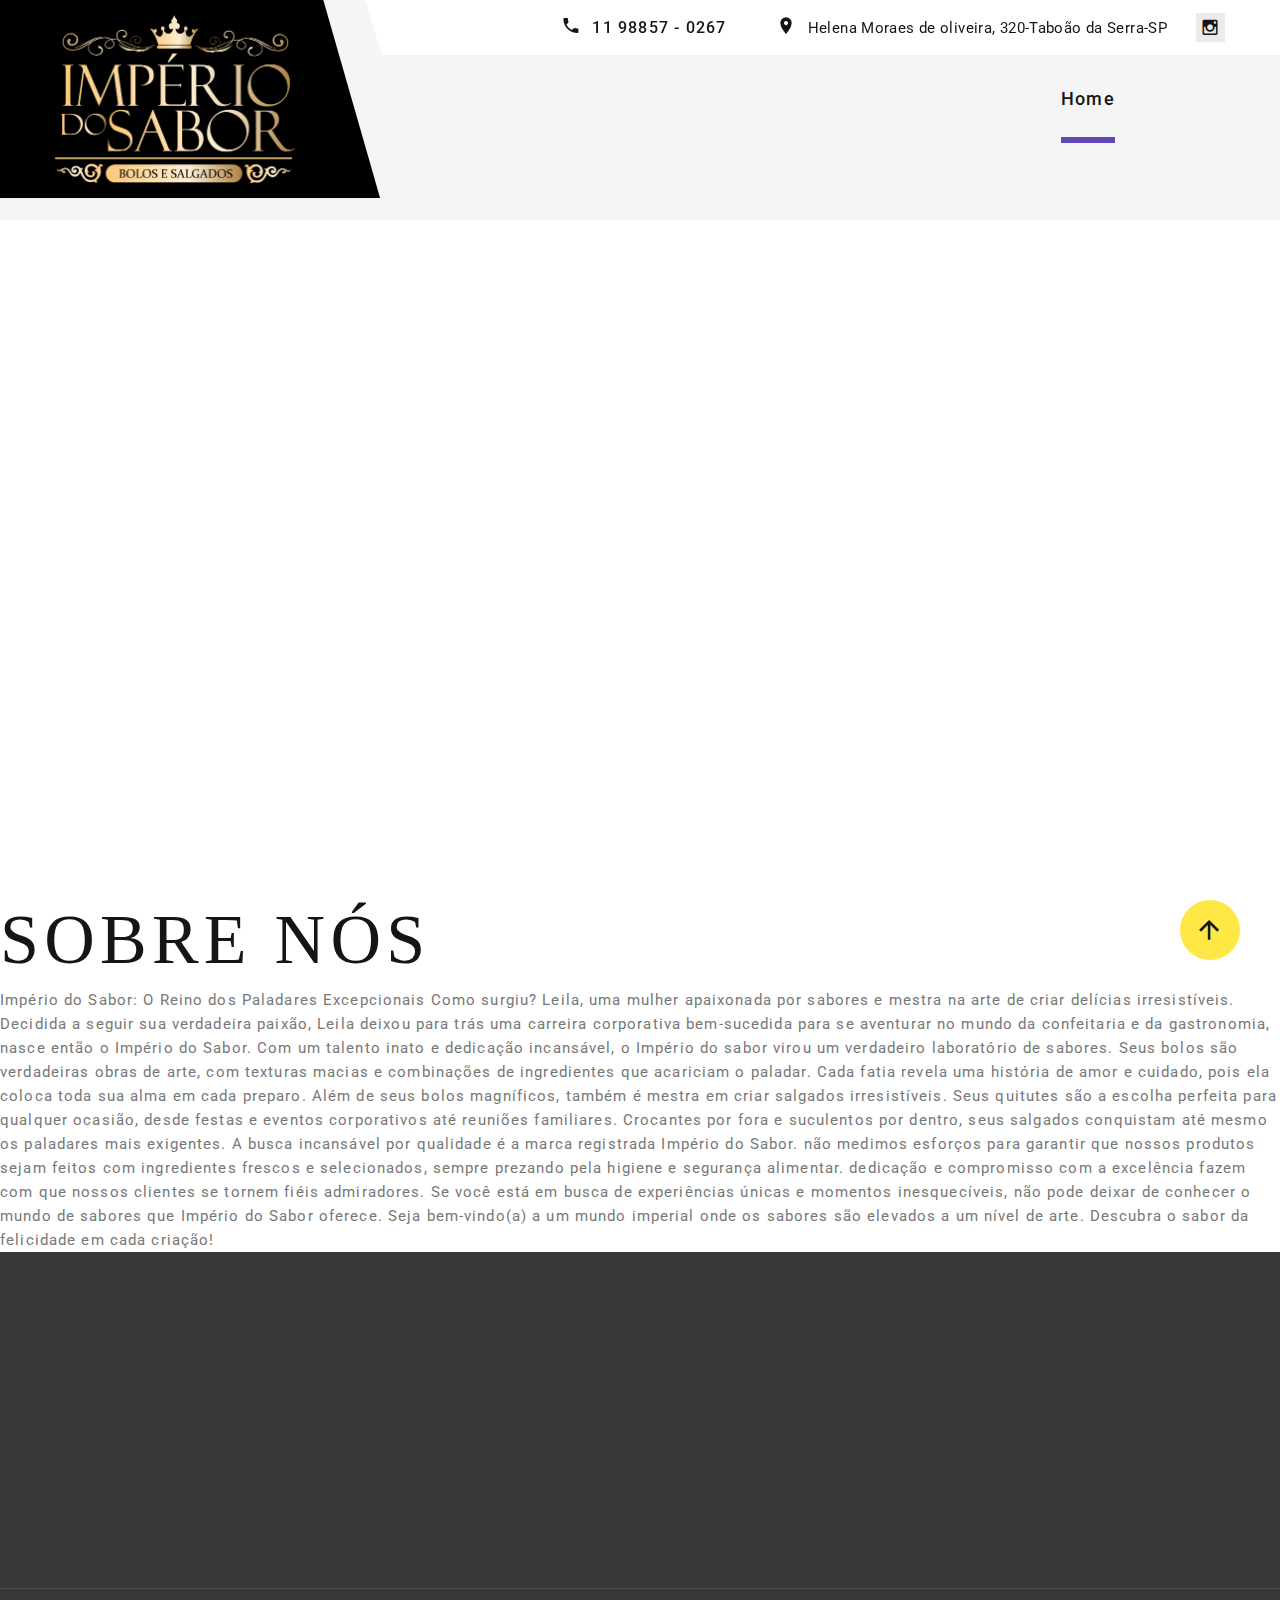
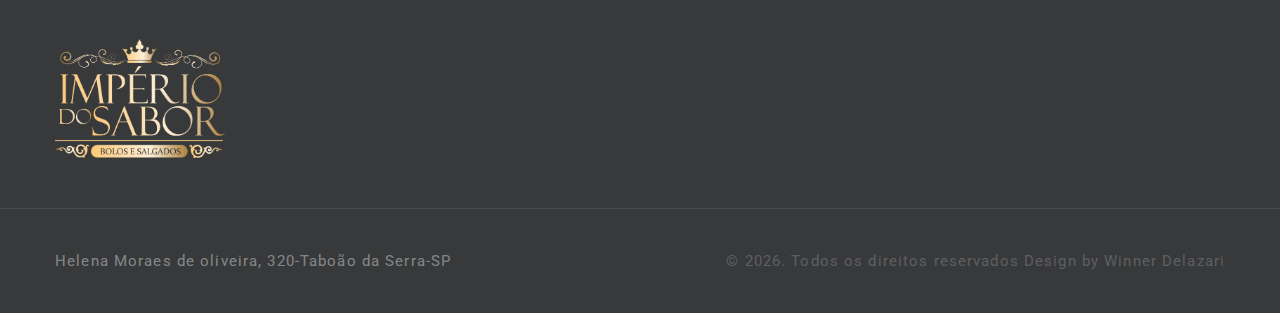
==== about-us.html @ f0fd694c "Add files via upload" ====
<!DOCTYPE html>
<html class="wide wow-animation" lang="PT-BR">

<head>
    <title>Sobre Império do Sabor</title>
    <meta name="format-detection" content="telephone=no">
    <meta name="viewport"
        content="width=device-width, height=device-height, initial-scale=1.0, maximum-scale=1.0, user-scalable=0">
    <meta http-equiv="X-UA-Compatible" content="IE=edge">
    <meta charset="utf-8">
    <link rel="icon" href="images/imp.ico" type="image/x-icon">
    <!-- Stylesheets-->
    <link rel="stylesheet" type="text/css"
        href="//fonts.googleapis.com/css?family=Roboto:100,300,300i,400,500,600,700,900%7CRaleway:500">
    <link rel="stylesheet" href="css/bootstrap.css">
    <link rel="stylesheet" href="css/fonts.css">
    <link rel="stylesheet" href="css/style.css">
</head>

<body>
    <div class="preloader">
        <div class="wrapper-triangle">
            <div class="pen">
                <div class="line-triangle">
                    <div class="triangle"></div>
                    <div class="triangle"></div>
                    <div class="triangle"></div>
                    <div class="triangle"></div>
                    <div class="triangle"></div>
                    <div class="triangle"></div>
                    <div class="triangle"></div>
                </div>
                <div class="line-triangle">
                    <div class="triangle"></div>
                    <div class="triangle"></div>
                    <div class="triangle"></div>
                    <div class="triangle"></div>
                    <div class="triangle"></div>
                    <div class="triangle"></div>
                    <div class="triangle"></div>
                </div>
                <div class="line-triangle">
                    <div class="triangle"></div>
                    <div class="triangle"></div>
                    <div class="triangle"></div>
                    <div class="triangle"></div>
                    <div class="triangle"></div>
                    <div class="triangle"></div>
                    <div class="triangle"></div>
                </div>
            </div>
        </div>
    </div>
    <div class="page">
        <!-- Page Header-->
        <header class="section page-header">
            <!-- RD Navbar-->
            <div class="rd-navbar-wrap">
                <nav class="rd-navbar rd-navbar-modern" data-layout="rd-navbar-fixed" data-sm-layout="rd-navbar-fixed"
                    data-md-layout="rd-navbar-fixed" data-md-device-layout="rd-navbar-fixed"
                    data-lg-layout="rd-navbar-static" data-lg-device-layout="rd-navbar-fixed"
                    data-xl-layout="rd-navbar-static" data-xl-device-layout="rd-navbar-static"
                    data-xxl-layout="rd-navbar-static" data-xxl-device-layout="rd-navbar-static"
                    data-lg-stick-up-offset="56px" data-xl-stick-up-offset="56px" data-xxl-stick-up-offset="56px"
                    data-lg-stick-up="true" data-xl-stick-up="true" data-xxl-stick-up="true">
                    <div class="rd-navbar-inner-outer">
                        <div class="rd-navbar-inner">
                            <!-- RD Navbar Panel-->
                            <div class="rd-navbar-panel">
                                <!-- RD Navbar Toggle-->
                                <button class="rd-navbar-toggle"
                                    data-rd-navbar-toggle=".rd-navbar-nav-wrap"><span></span></button>
                                <!-- RD Navbar Brand-->
                                <div class="rd-navbar-brand"><a class="brand" href="index.html"><img
                                            class="brand-logo-dark" src="images/logo.png" alt="" width="198"
                                            height="66" /></a></div>
                            </div>
                            <div class="rd-navbar-right rd-navbar-nav-wrap">
                                <div class="rd-navbar-aside">
                                    <ul class="rd-navbar-contacts-2">
                                        <li>
                                            <div class="unit unit-spacing-xs">
                                                <div class="unit-left"><span class="icon mdi mdi-phone"></span></div>
                                                <div class="unit-body"><a class="phone" href="tel:#">11 98857 - 0267</a>
                                                </div>
                                            </div>
                                        </li>
                                        <li>
                                            <div class="unit unit-spacing-xs">
                                                <div class="unit-left"><span class="icon mdi mdi-map-marker"></span>
                                                </div>
                                                <div class="unit-body"><a class="address" href="#">Helena Moraes de
                                                        oliveira, 320-Taboão da Serra-SP</a></div>
                                            </div>
                                        </li>
                                    </ul>
                                    <ul class="list-share-2">
                                        <li><a class="icon mdi mdi-instagram"
                                                href="https://www.instagram.com/imperiodosabor.lw/"></a></li>
                                    </ul>
                                </div>
                                <div class="rd-navbar-main">
                                    <!-- RD Navbar Nav-->
                                    <ul class="rd-navbar-nav">
                                        <li class="rd-nav-item active"><a class="rd-nav-link" href="index.html">Home</a>
                                        </li>
                                    </ul>
                                </div>
                            </div>
                        </div>
                    </div>
                </nav>
            </div>
        </header>
    </div>
    <!-- Sobre a Confeitaria -->
    <section id="sobre">
        <h2>Sobre Nós</h2>
        <p>Império do Sabor: O Reino dos Paladares Excepcionais

            Como surgiu?

            Leila, uma mulher apaixonada por sabores e mestra na arte de criar delícias
            irresistíveis. Decidida a seguir sua verdadeira paixão, Leila deixou para trás uma
            carreira corporativa bem-sucedida para se aventurar no mundo da confeitaria e da
            gastronomia, nasce então o Império do Sabor.

            Com um talento inato e dedicação incansável, o Império do sabor virou um verdadeiro
            laboratório de sabores. Seus bolos são verdadeiras obras de arte, com texturas
            macias e combinações de ingredientes que acariciam o paladar. Cada fatia revela uma
            história de amor e cuidado, pois ela coloca toda sua alma em cada preparo.

            Além de seus bolos magníficos, também é mestra em criar salgados irresistíveis. Seus
            quitutes são a escolha perfeita para qualquer ocasião, desde festas e eventos
            corporativos até reuniões familiares. Crocantes por fora e suculentos por dentro,
            seus salgados conquistam até mesmo os paladares mais exigentes.

            A busca incansável por qualidade é a marca registrada Império do Sabor. não medimos
            esforços para garantir que nossos produtos sejam feitos com ingredientes frescos e
            selecionados, sempre prezando pela higiene e segurança alimentar. dedicação e
            compromisso com a excelência fazem com que nossos clientes se tornem fiéis
            admiradores.

            Se você está em busca de experiências únicas e momentos inesquecíveis, não pode
            deixar de conhecer o mundo de sabores que Império do Sabor oferece.

            Seja bem-vindo(a) a um mundo imperial onde os sabores são elevados a um nível de
            arte. Descubra o sabor da felicidade em cada criação!
        </p>
    </section>
    <!-- Page Footer-->
    <footer class="section footer-modern context-dark footer-modern-2">
        <div class="footer-modern-line">
            <div class="container">
                <div class="row row-50">
                    <div class="col-md-6 col-lg-4">
                        <h5 class="footer-modern-title oh-desktop"><span
                                class="d-inline-block wow slideInLeft">Produtos</span></h5>
                        <ul class="footer-modern-list d-inline-block d-sm-block wow fadeInUp">
                            <li><a href="#">Bolos</a></li>
                            <li><a href="#">Doces</a></li>
                            <li><a href="#">Salgados</a></li>
                            <li><a href="#">Parceiros</a></li>
                        </ul>
                    </div>
                    <div class="col-lg-4 col-xl-5">
                        <h5 class="footer-modern-title oh-desktop"><span
                                class="d-inline-block wow slideInLeft">Newsletter</span></h5>
                        <p class="wow fadeInRight">Fique por dentro de tudo que o Império do
                            Sabor proporciona.</p>
                        <!-- RD Mailform-->
                        <form class="rd-form rd-mailform rd-form-inline rd-form-inline-sm oh-desktop"
                            data-form-output="form-output-global" data-form-type="subscribe" method="post"
                            action="bat/rd-mailform.php">
                            <div class="form-wrap wow slideInUp">
                                <input class="form-input" id="subscribe-form-2-email" type="email" name="email"
                                    data-constraints="@Email @Required" />
                                <label class="form-label" for="subscribe-form-2-email">Insira
                                    seu E-mail</label>
                            </div>
                            <div class="form-button form-button-2 wow slideInRight">
                                <button class="button button-sm button-icon-3 button-primary button-winona"
                                    type="submit"><span class="d-none d-xl-inline-block">Inscreva-se</span><span
                                        class="icon mdi mdi-telegram d-xl-none"></span></button>
                            </div>
                        </form>
                    </div>
                </div>
            </div>
        </div>
        <div class="footer-modern-line-2">
            <div class="container">
                <div class="row row-30 align-items-center">
                    <div class="col-sm-6 col-md-7 col-lg-4 col-xl-4">
                        <div class="row row-30 align-items-center text-lg-center">
                            <div class="col-md-7 col-xl-6"><a class="brand" href="index.html"><img src="images/logo.png"
                                        alt="" width="198" height="66" /></a></div>
                        </div>
                    </div>
                    <div class="col-sm-6 col-md-12 col-lg-8 col-xl-8 oh-desktop">
                        <div class="group-xmd group-sm-justify">
                            <div class="footer-modern-contacts wow slideInUp">
                                <div class="unit unit-spacing-sm align-items-center">
                                    <div class="unit-left"><span class="icon icon-24 mdi mdi-phone"></span></div>
                                    <div class="unit-body"><a class="phone"
                                            href="https://api.whatsapp.com/send/?phone=5511988570267&text=Ol%C3%A1%2C+visitei+o+site+e+gostaria+de+receber+informa%C3%A7%C3%B5es+sobre+os+Produtos&app_absent=0">11-98857-0267</a>
                                    </div>
                                </div>
                            </div>
                            <div class="footer-modern-contacts wow slideInDown">
                                <div class="unit unit-spacing-sm align-items-center">
                                    <div class="unit-left"><span class="icon mdi mdi-email"></span></div>
                                    <div class="unit-body"><a class="mail"
                                            href="mailto:#">imperiodosabor.lw@gmail.com</a>
                                    </div>
                                </div>
                            </div>
                            <div class="wow slideInRight">
                                <ul class="list-inline footer-social-list footer-social-list-2 footer-social-list-3">
                                    <li><a class="icon mdi mdi-facebook" href="#"></a></li>
                                    <li><a class="icon mdi mdi-instagram"
                                            href="https://www.instagram.com/imperiodosabor.lw/"></a>
                                    </li>
                                </ul>
                            </div>
                        </div>
                    </div>
                </div>
            </div>
        </div>
        <div class="footer-modern-line-3">
            <div class="container">
                <div class="row row-10 justify-content-between">
                    <div class="col-md-6"><span>Helena Moraes de oliveira, 320-Taboão da
                            Serra-SP</span></div>
                    <div class="col-md-auto">
                        <!-- Rights-->
                        <p class="rights"><span>&copy;&nbsp;</span><span
                                class="copyright-year"></span><span></span><span>.&nbsp;</span><span>Todos
                                os direitos reservados</span><span> Design&nbsp;by&nbsp;<a
                                    href="www.winnerdelazari.com.br">Winner Delazari</a></span>
                        </p>
                    </div>
                </div>
            </div>
        </div>
    </footer>
    </div>
    <!-- Global Mailform Output-->
    <div class="snackbars" id="form-output-global"></div>
    <!-- Javascript-->
    <script src="js/core.min.js"></script>
    <script src="js/script.js"></script>
    <!-- coded by Himic-->

</body>

</html>
---- css/fonts.css ----
/*
*
* Fonts
*//*
*
* Font Awesome Icons 4.7.0
* --------------------------------------------------
*/@font-face {	font-family: 'FontAwesome';	src: url("../fonts/fontawesome-webfont.eot?v=4.7.0");	src: url("../fonts/fontawesome-webfont.eot?#iefix&v=4.7.0") format("embedded-opentype"), url("../fonts/fontawesome-webfont.woff2?v=4.7.0") format("woff2"), url("../fonts/fontawesome-webfont.woff?v=4.7.0") format("woff"), url("../fonts/fontawesome-webfont.ttf?v=4.7.0") format("truetype"), url("../fonts/fontawesome-webfont.svg?v=4.7.0#fontawesomeregular") format("svg");	font-weight: normal;	font-style: normal;}.fa {	display: inline-block;	font-family: 'FontAwesome';	font-size: inherit;	text-rendering: auto;	-webkit-font-smoothing: antialiased;	-moz-osx-font-smoothing: grayscale;}[class*='fa-']:before {	font-weight: 400;	font-family: 'FontAwesome';}/* makes the font 33% larger relative to the icon container */.fa-lg {	font-size: 1.33333333em;	line-height: 0.75em;	vertical-align: -15%;}.fa-2x {	font-size: 2em;}.fa-3x {	font-size: 3em;}.fa-4x {	font-size: 4em;}.fa-5x {	font-size: 5em;}.fa-fw {	width: 1.28571429em;	text-align: center;}.fa-ul {	padding-left: 0;	margin-left: 2.14285714em;	list-style-type: none;}.fa-ul > li {	position: relative;}.fa-li {	position: absolute;	left: -2.14285714em;	width: 2.14285714em;	top: 0.14285714em;	text-align: center;}.fa-li.fa-lg {	left: -1.85714286em;}.fa-border {	padding: .2em .25em .15em;	border: solid 0.08em #eeeeee;	border-radius: .1em;}.fa-pull-left {	float: left;}.fa-pull-right {	float: right;}.fa.fa-pull-left {	margin-right: .3em;}.fa.fa-pull-right {	margin-left: .3em;}/* Deprecated as of 4.4.0 */.pull-right {	float: right;}.pull-left {	float: left;}.fa.pull-left {	margin-right: .3em;}.fa.pull-right {	margin-left: .3em;}.fa-spin {	-webkit-animation: fa-spin 2s infinite linear;	animation: fa-spin 2s infinite linear;}.fa-pulse {	-webkit-animation: fa-spin 1s infinite steps(8);	animation: fa-spin 1s infinite steps(8);}@-webkit-keyframes fa-spin {	0% {		-webkit-transform: rotate(0deg);		transform: rotate(0deg);	}	100% {		-webkit-transform: rotate(359deg);		transform: rotate(359deg);	}}@keyframes fa-spin {	0% {		-webkit-transform: rotate(0deg);		transform: rotate(0deg);	}	100% {		-webkit-transform: rotate(359deg);		transform: rotate(359deg);	}}.fa-rotate-90 {	-ms-filter: "progid:DXImageTransform.Microsoft.BasicImage(rotation=1)";	-webkit-transform: rotate(90deg);	-ms-transform: rotate(90deg);	transform: rotate(90deg);}.fa-rotate-180 {	-ms-filter: "progid:DXImageTransform.Microsoft.BasicImage(rotation=2)";	-webkit-transform: rotate(180deg);	-ms-transform: rotate(180deg);	transform: rotate(180deg);}.fa-rotate-270 {	-ms-filter: "progid:DXImageTransform.Microsoft.BasicImage(rotation=3)";	-webkit-transform: rotate(270deg);	-ms-transform: rotate(270deg);	transform: rotate(270deg);}.fa-flip-horizontal {	-ms-filter: "progid:DXImageTransform.Microsoft.BasicImage(rotation=0, mirror=1)";	-webkit-transform: scale(-1, 1);	-ms-transform: scale(-1, 1);	transform: scale(-1, 1);}.fa-flip-vertical {	-ms-filter: "progid:DXImageTransform.Microsoft.BasicImage(rotation=2, mirror=1)";	-webkit-transform: scale(1, -1);	-ms-transform: scale(1, -1);	transform: scale(1, -1);}:root .fa-rotate-90,:root .fa-rotate-180,:root .fa-rotate-270,:root .fa-flip-horizontal,:root .fa-flip-vertical {	filter: none;}.fa-stack {	position: relative;	display: inline-block;	width: 2em;	height: 2em;	line-height: 2em;	vertical-align: middle;}.fa-stack-1x,.fa-stack-2x {	position: absolute;	left: 0;	width: 100%;	text-align: center;}.fa-stack-1x {	line-height: inherit;}.fa-stack-2x {	font-size: 2em;}.fa-inverse {	color: #ffffff;}/* Font Awesome uses the Unicode Private Use Area (PUA) to ensure screen
   readers do not read off random characters that represent icons */.fa-glass:before {	content: "\f000";}.fa-music:before {	content: "\f001";}.fa-search:before {	content: "\f002";}.fa-envelope-o:before {	content: "\f003";}.fa-heart:before {	content: "\f004";}.fa-star:before {	content: "\f005";}.fa-star-o:before {	content: "\f006";}.fa-user:before {	content: "\f007";}.fa-film:before {	content: "\f008";}.fa-th-large:before {	content: "\f009";}.fa-th:before {	content: "\f00a";}.fa-th-list:before {	content: "\f00b";}.fa-check:before {	content: "\f00c";}.fa-remove:before,.fa-close:before,.fa-times:before {	content: "\f00d";}.fa-search-plus:before {	content: "\f00e";}.fa-search-minus:before {	content: "\f010";}.fa-power-off:before {	content: "\f011";}.fa-signal:before {	content: "\f012";}.fa-gear:before,.fa-cog:before {	content: "\f013";}.fa-trash-o:before {	content: "\f014";}.fa-home:before {	content: "\f015";}.fa-file-o:before {	content: "\f016";}.fa-clock-o:before {	content: "\f017";}.fa-road:before {	content: "\f018";}.fa-download:before {	content: "\f019";}.fa-arrow-circle-o-down:before {	content: "\f01a";}.fa-arrow-circle-o-up:before {	content: "\f01b";}.fa-inbox:before {	content: "\f01c";}.fa-play-circle-o:before {	content: "\f01d";}.fa-rotate-right:before,.fa-repeat:before {	content: "\f01e";}.fa-refresh:before {	content: "\f021";}.fa-list-alt:before {	content: "\f022";}.fa-lock:before {	content: "\f023";}.fa-flag:before {	content: "\f024";}.fa-headphones:before {	content: "\f025";}.fa-volume-off:before {	content: "\f026";}.fa-volume-down:before {	content: "\f027";}.fa-volume-up:before {	content: "\f028";}.fa-qrcode:before {	content: "\f029";}.fa-barcode:before {	content: "\f02a";}.fa-tag:before {	content: "\f02b";}.fa-tags:before {	content: "\f02c";}.fa-book:before {	content: "\f02d";}.fa-bookmark:before {	content: "\f02e";}.fa-print:before {	content: "\f02f";}.fa-camera:before {	content: "\f030";}.fa-font:before {	content: "\f031";}.fa-bold:before {	content: "\f032";}.fa-italic:before {	content: "\f033";}.fa-text-height:before {	content: "\f034";}.fa-text-width:before {	content: "\f035";}.fa-align-left:before {	content: "\f036";}.fa-align-center:before {	content: "\f037";}.fa-align-right:before {	content: "\f038";}.fa-align-justify:before {	content: "\f039";}.fa-list:before {	content: "\f03a";}.fa-dedent:before,.fa-outdent:before {	content: "\f03b";}.fa-indent:before {	content: "\f03c";}.fa-video-camera:before {	content: "\f03d";}.fa-photo:before,.fa-image:before,.fa-picture-o:before {	content: "\f03e";}.fa-pencil:before {	content: "\f040";}.fa-map-marker:before {	content: "\f041";}.fa-adjust:before {	content: "\f042";}.fa-tint:before {	content: "\f043";}.fa-edit:before,.fa-pencil-square-o:before {	content: "\f044";}.fa-share-square-o:before {	content: "\f045";}.fa-check-square-o:before {	content: "\f046";}.fa-arrows:before {	content: "\f047";}.fa-step-backward:before {	content: "\f048";}.fa-fast-backward:before {	content: "\f049";}.fa-backward:before {	content: "\f04a";}.fa-play:before {	content: "\f04b";}.fa-pause:before {	content: "\f04c";}.fa-stop:before {	content: "\f04d";}.fa-forward:before {	content: "\f04e";}.fa-fast-forward:before {	content: "\f050";}.fa-step-forward:before {	content: "\f051";}.fa-eject:before {	content: "\f052";}.fa-chevron-left:before {	content: "\f053";}.fa-chevron-right:before {	content: "\f054";}.fa-plus-circle:before {	content: "\f055";}.fa-minus-circle:before {	content: "\f056";}.fa-times-circle:before {	content: "\f057";}.fa-check-circle:before {	content: "\f058";}.fa-question-circle:before {	content: "\f059";}.fa-info-circle:before {	content: "\f05a";}.fa-crosshairs:before {	content: "\f05b";}.fa-times-circle-o:before {	content: "\f05c";}.fa-check-circle-o:before {	content: "\f05d";}.fa-ban:before {	content: "\f05e";}.fa-arrow-left:before {	content: "\f060";}.fa-arrow-right:before {	content: "\f061";}.fa-arrow-up:before {	content: "\f062";}.fa-arrow-down:before {	content: "\f063";}.fa-mail-forward:before,.fa-share:before {	content: "\f064";}.fa-expand:before {	content: "\f065";}.fa-compress:before {	content: "\f066";}.fa-plus:before {	content: "\f067";}.fa-minus:before {	content: "\f068";}.fa-asterisk:before {	content: "\f069";}.fa-exclamation-circle:before {	content: "\f06a";}.fa-gift:before {	content: "\f06b";}.fa-leaf:before {	content: "\f06c";}.fa-fire:before {	content: "\f06d";}.fa-eye:before {	content: "\f06e";}.fa-eye-slash:before {	content: "\f070";}.fa-warning:before,.fa-exclamation-triangle:before {	content: "\f071";}.fa-plane:before {	content: "\f072";}.fa-calendar:before {	content: "\f073";}.fa-random:before {	content: "\f074";}.fa-comment:before {	content: "\f075";}.fa-magnet:before {	content: "\f076";}.fa-chevron-up:before {	content: "\f077";}.fa-chevron-down:before {	content: "\f078";}.fa-retweet:before {	content: "\f079";}.fa-shopping-cart:before {	content: "\f07a";}.fa-folder:before {	content: "\f07b";}.fa-folder-open:before {	content: "\f07c";}.fa-arrows-v:before {	content: "\f07d";}.fa-arrows-h:before {	content: "\f07e";}.fa-bar-chart-o:before,.fa-bar-chart:before {	content: "\f080";}.fa-twitter-square:before {	content: "\f081";}.fa-facebook-square:before {	content: "\f082";}.fa-camera-retro:before {	content: "\f083";}.fa-key:before {	content: "\f084";}.fa-gears:before,.fa-cogs:before {	content: "\f085";}.fa-comments:before {	content: "\f086";}.fa-thumbs-o-up:before {	content: "\f087";}.fa-thumbs-o-down:before {	content: "\f088";}.fa-star-half:before {	content: "\f089";}.fa-heart-o:before {	content: "\f08a";}.fa-sign-out:before {	content: "\f08b";}.fa-linkedin-square:before {	content: "\f08c";}.fa-thumb-tack:before {	content: "\f08d";}.fa-external-link:before {	content: "\f08e";}.fa-sign-in:before {	content: "\f090";}.fa-trophy:before {	content: "\f091";}.fa-github-square:before {	content: "\f092";}.fa-upload:before {	content: "\f093";}.fa-lemon-o:before {	content: "\f094";}.fa-phone:before {	content: "\f095";}.fa-square-o:before {	content: "\f096";}.fa-bookmark-o:before {	content: "\f097";}.fa-phone-square:before {	content: "\f098";}.fa-twitter:before {	content: "\f099";}.fa-facebook-f:before,.fa-facebook:before {	content: "\f09a";}.fa-github:before {	content: "\f09b";}.fa-unlock:before {	content: "\f09c";}.fa-credit-card:before {	content: "\f09d";}.fa-feed:before,.fa-rss:before {	content: "\f09e";}.fa-hdd-o:before {	content: "\f0a0";}.fa-bullhorn:before {	content: "\f0a1";}.fa-bell:before {	content: "\f0f3";}.fa-certificate:before {	content: "\f0a3";}.fa-hand-o-right:before {	content: "\f0a4";}.fa-hand-o-left:before {	content: "\f0a5";}.fa-hand-o-up:before {	content: "\f0a6";}.fa-hand-o-down:before {	content: "\f0a7";}.fa-arrow-circle-left:before {	content: "\f0a8";}.fa-arrow-circle-right:before {	content: "\f0a9";}.fa-arrow-circle-up:before {	content: "\f0aa";}.fa-arrow-circle-down:before {	content: "\f0ab";}.fa-globe:before {	content: "\f0ac";}.fa-wrench:before {	content: "\f0ad";}.fa-tasks:before {	content: "\f0ae";}.fa-filter:before {	content: "\f0b0";}.fa-briefcase:before {	content: "\f0b1";}.fa-arrows-alt:before {	content: "\f0b2";}.fa-group:before,.fa-users:before {	content: "\f0c0";}.fa-chain:before,.fa-link:before {	content: "\f0c1";}.fa-cloud:before {	content: "\f0c2";}.fa-flask:before {	content: "\f0c3";}.fa-cut:before,.fa-scissors:before {	content: "\f0c4";}.fa-copy:before,.fa-files-o:before {	content: "\f0c5";}.fa-paperclip:before {	content: "\f0c6";}.fa-save:before,.fa-floppy-o:before {	content: "\f0c7";}.fa-square:before {	content: "\f0c8";}.fa-navicon:before,.fa-reorder:before,.fa-bars:before {	content: "\f0c9";}.fa-list-ul:before {	content: "\f0ca";}.fa-list-ol:before {	content: "\f0cb";}.fa-strikethrough:before {	content: "\f0cc";}.fa-underline:before {	content: "\f0cd";}.fa-table:before {	content: "\f0ce";}.fa-magic:before {	content: "\f0d0";}.fa-truck:before {	content: "\f0d1";}.fa-pinterest:before {	content: "\f0d2";}.fa-pinterest-square:before {	content: "\f0d3";}.fa-google-plus-square:before {	content: "\f0d4";}.fa-google-plus:before {	content: "\f0d5";}.fa-money:before {	content: "\f0d6";}.fa-caret-down:before {	content: "\f0d7";}.fa-caret-up:before {	content: "\f0d8";}.fa-caret-left:before {	content: "\f0d9";}.fa-caret-right:before {	content: "\f0da";}.fa-columns:before {	content: "\f0db";}.fa-unsorted:before,.fa-sort:before {	content: "\f0dc";}.fa-sort-down:before,.fa-sort-desc:before {	content: "\f0dd";}.fa-sort-up:before,.fa-sort-asc:before {	content: "\f0de";}.fa-envelope:before {	content: "\f0e0";}.fa-linkedin:before {	content: "\f0e1";}.fa-rotate-left:before,.fa-undo:before {	content: "\f0e2";}.fa-legal:before,.fa-gavel:before {	content: "\f0e3";}.fa-dashboard:before,.fa-tachometer:before {	content: "\f0e4";}.fa-comment-o:before {	content: "\f0e5";}.fa-comments-o:before {	content: "\f0e6";}.fa-flash:before,.fa-bolt:before {	content: "\f0e7";}.fa-sitemap:before {	content: "\f0e8";}.fa-umbrella:before {	content: "\f0e9";}.fa-paste:before,.fa-clipboard:before {	content: "\f0ea";}.fa-lightbulb-o:before {	content: "\f0eb";}.fa-exchange:before {	content: "\f0ec";}.fa-cloud-download:before {	content: "\f0ed";}.fa-cloud-upload:before {	content: "\f0ee";}.fa-user-md:before {	content: "\f0f0";}.fa-stethoscope:before {	content: "\f0f1";}.fa-suitcase:before {	content: "\f0f2";}.fa-bell-o:before {	content: "\f0a2";}.fa-coffee:before {	content: "\f0f4";}.fa-cutlery:before {	content: "\f0f5";}.fa-file-text-o:before {	content: "\f0f6";}.fa-building-o:before {	content: "\f0f7";}.fa-hospital-o:before {	content: "\f0f8";}.fa-ambulance:before {	content: "\f0f9";}.fa-medkit:before {	content: "\f0fa";}.fa-fighter-jet:before {	content: "\f0fb";}.fa-beer:before {	content: "\f0fc";}.fa-h-square:before {	content: "\f0fd";}.fa-plus-square:before {	content: "\f0fe";}.fa-angle-double-left:before {	content: "\f100";}.fa-angle-double-right:before {	content: "\f101";}.fa-angle-double-up:before {	content: "\f102";}.fa-angle-double-down:before {	content: "\f103";}.fa-angle-left:before {	content: "\f104";}.fa-angle-right:before {	content: "\f105";}.fa-angle-up:before {	content: "\f106";}.fa-angle-down:before {	content: "\f107";}.fa-desktop:before {	content: "\f108";}.fa-laptop:before {	content: "\f109";}.fa-tablet:before {	content: "\f10a";}.fa-mobile-phone:before,.fa-mobile:before {	content: "\f10b";}.fa-circle-o:before {	content: "\f10c";}.fa-quote-left:before {	content: "\f10d";}.fa-quote-right:before {	content: "\f10e";}.fa-spinner:before {	content: "\f110";}.fa-circle:before {	content: "\f111";}.fa-mail-reply:before,.fa-reply:before {	content: "\f112";}.fa-github-alt:before {	content: "\f113";}.fa-folder-o:before {	content: "\f114";}.fa-folder-open-o:before {	content: "\f115";}.fa-smile-o:before {	content: "\f118";}.fa-frown-o:before {	content: "\f119";}.fa-meh-o:before {	content: "\f11a";}.fa-gamepad:before {	content: "\f11b";}.fa-keyboard-o:before {	content: "\f11c";}.fa-flag-o:before {	content: "\f11d";}.fa-flag-checkered:before {	content: "\f11e";}.fa-terminal:before {	content: "\f120";}.fa-code:before {	content: "\f121";}.fa-mail-reply-all:before,.fa-reply-all:before {	content: "\f122";}.fa-star-half-empty:before,.fa-star-half-full:before,.fa-star-half-o:before {	content: "\f123";}.fa-location-arrow:before {	content: "\f124";}.fa-crop:before {	content: "\f125";}.fa-code-fork:before {	content: "\f126";}.fa-unlink:before,.fa-chain-broken:before {	content: "\f127";}.fa-question:before {	content: "\f128";}.fa-info:before {	content: "\f129";}.fa-exclamation:before {	content: "\f12a";}.fa-superscript:before {	content: "\f12b";}.fa-subscript:before {	content: "\f12c";}.fa-eraser:before {	content: "\f12d";}.fa-puzzle-piece:before {	content: "\f12e";}.fa-microphone:before {	content: "\f130";}.fa-microphone-slash:before {	content: "\f131";}.fa-shield:before {	content: "\f132";}.fa-calendar-o:before {	content: "\f133";}.fa-fire-extinguisher:before {	content: "\f134";}.fa-rocket:before {	content: "\f135";}.fa-maxcdn:before {	content: "\f136";}.fa-chevron-circle-left:before {	content: "\f137";}.fa-chevron-circle-right:before {	content: "\f138";}.fa-chevron-circle-up:before {	content: "\f139";}.fa-chevron-circle-down:before {	content: "\f13a";}.fa-html5:before {	content: "\f13b";}.fa-css3:before {	content: "\f13c";}.fa-anchor:before {	content: "\f13d";}.fa-unlock-alt:before {	content: "\f13e";}.fa-bullseye:before {	content: "\f140";}.fa-ellipsis-h:before {	content: "\f141";}.fa-ellipsis-v:before {	content: "\f142";}.fa-rss-square:before {	content: "\f143";}.fa-play-circle:before {	content: "\f144";}.fa-ticket:before {	content: "\f145";}.fa-minus-square:before {	content: "\f146";}.fa-minus-square-o:before {	content: "\f147";}.fa-level-up:before {	content: "\f148";}.fa-level-down:before {	content: "\f149";}.fa-check-square:before {	content: "\f14a";}.fa-pencil-square:before {	content: "\f14b";}.fa-external-link-square:before {	content: "\f14c";}.fa-share-square:before {	content: "\f14d";}.fa-compass:before {	content: "\f14e";}.fa-toggle-down:before,.fa-caret-square-o-down:before {	content: "\f150";}.fa-toggle-up:before,.fa-caret-square-o-up:before {	content: "\f151";}.fa-toggle-right:before,.fa-caret-square-o-right:before {	content: "\f152";}.fa-euro:before,.fa-eur:before {	content: "\f153";}.fa-gbp:before {	content: "\f154";}.fa-dollar:before,.fa-usd:before {	content: "\f155";}.fa-rupee:before,.fa-inr:before {	content: "\f156";}.fa-cny:before,.fa-rmb:before,.fa-yen:before,.fa-jpy:before {	content: "\f157";}.fa-ruble:before,.fa-rouble:before,.fa-rub:before {	content: "\f158";}.fa-won:before,.fa-krw:before {	content: "\f159";}.fa-bitcoin:before,.fa-btc:before {	content: "\f15a";}.fa-file:before {	content: "\f15b";}.fa-file-text:before {	content: "\f15c";}.fa-sort-alpha-asc:before {	content: "\f15d";}.fa-sort-alpha-desc:before {	content: "\f15e";}.fa-sort-amount-asc:before {	content: "\f160";}.fa-sort-amount-desc:before {	content: "\f161";}.fa-sort-numeric-asc:before {	content: "\f162";}.fa-sort-numeric-desc:before {	content: "\f163";}.fa-thumbs-up:before {	content: "\f164";}.fa-thumbs-down:before {	content: "\f165";}.fa-youtube-square:before {	content: "\f166";}.fa-youtube:before {	content: "\f167";}.fa-xing:before {	content: "\f168";}.fa-xing-square:before {	content: "\f169";}.fa-youtube-play:before {	content: "\f16a";}.fa-dropbox:before {	content: "\f16b";}.fa-stack-overflow:before {	content: "\f16c";}.fa-instagram:before {	content: "\f16d";}.fa-flickr:before {	content: "\f16e";}.fa-adn:before {	content: "\f170";}.fa-bitbucket:before {	content: "\f171";}.fa-bitbucket-square:before {	content: "\f172";}.fa-tumblr:before {	content: "\f173";}.fa-tumblr-square:before {	content: "\f174";}.fa-long-arrow-down:before {	content: "\f175";}.fa-long-arrow-up:before {	content: "\f176";}.fa-long-arrow-left:before {	content: "\f177";}.fa-long-arrow-right:before {	content: "\f178";}.fa-apple:before {	content: "\f179";}.fa-windows:before {	content: "\f17a";}.fa-android:before {	content: "\f17b";}.fa-linux:before {	content: "\f17c";}.fa-dribbble:before {	content: "\f17d";}.fa-skype:before {	content: "\f17e";}.fa-foursquare:before {	content: "\f180";}.fa-trello:before {	content: "\f181";}.fa-female:before {	content: "\f182";}.fa-male:before {	content: "\f183";}.fa-gittip:before,.fa-gratipay:before {	content: "\f184";}.fa-sun-o:before {	content: "\f185";}.fa-moon-o:before {	content: "\f186";}.fa-archive:before {	content: "\f187";}.fa-bug:before {	content: "\f188";}.fa-vk:before {	content: "\f189";}.fa-weibo:before {	content: "\f18a";}.fa-renren:before {	content: "\f18b";}.fa-pagelines:before {	content: "\f18c";}.fa-stack-exchange:before {	content: "\f18d";}.fa-arrow-circle-o-right:before {	content: "\f18e";}.fa-arrow-circle-o-left:before {	content: "\f190";}.fa-toggle-left:before,.fa-caret-square-o-left:before {	content: "\f191";}.fa-dot-circle-o:before {	content: "\f192";}.fa-wheelchair:before {	content: "\f193";}.fa-vimeo-square:before {	content: "\f194";}.fa-turkish-lira:before,.fa-try:before {	content: "\f195";}.fa-plus-square-o:before {	content: "\f196";}.fa-space-shuttle:before {	content: "\f197";}.fa-slack:before {	content: "\f198";}.fa-envelope-square:before {	content: "\f199";}.fa-wordpress:before {	content: "\f19a";}.fa-openid:before {	content: "\f19b";}.fa-institution:before,.fa-bank:before,.fa-university:before {	content: "\f19c";}.fa-mortar-board:before,.fa-graduation-cap:before {	content: "\f19d";}.fa-yahoo:before {	content: "\f19e";}.fa-google:before {	content: "\f1a0";}.fa-reddit:before {	content: "\f1a1";}.fa-reddit-square:before {	content: "\f1a2";}.fa-stumbleupon-circle:before {	content: "\f1a3";}.fa-stumbleupon:before {	content: "\f1a4";}.fa-delicious:before {	content: "\f1a5";}.fa-digg:before {	content: "\f1a6";}.fa-pied-piper-pp:before {	content: "\f1a7";}.fa-pied-piper-alt:before {	content: "\f1a8";}.fa-drupal:before {	content: "\f1a9";}.fa-joomla:before {	content: "\f1aa";}.fa-language:before {	content: "\f1ab";}.fa-fax:before {	content: "\f1ac";}.fa-building:before {	content: "\f1ad";}.fa-child:before {	content: "\f1ae";}.fa-paw:before {	content: "\f1b0";}.fa-spoon:before {	content: "\f1b1";}.fa-cube:before {	content: "\f1b2";}.fa-cubes:before {	content: "\f1b3";}.fa-behance:before {	content: "\f1b4";}.fa-behance-square:before {	content: "\f1b5";}.fa-steam:before {	content: "\f1b6";}.fa-steam-square:before {	content: "\f1b7";}.fa-recycle:before {	content: "\f1b8";}.fa-automobile:before,.fa-car:before {	content: "\f1b9";}.fa-cab:before,.fa-taxi:before {	content: "\f1ba";}.fa-tree:before {	content: "\f1bb";}.fa-spotify:before {	content: "\f1bc";}.fa-deviantart:before {	content: "\f1bd";}.fa-soundcloud:before {	content: "\f1be";}.fa-database:before {	content: "\f1c0";}.fa-file-pdf-o:before {	content: "\f1c1";}.fa-file-word-o:before {	content: "\f1c2";}.fa-file-excel-o:before {	content: "\f1c3";}.fa-file-powerpoint-o:before {	content: "\f1c4";}.fa-file-photo-o:before,.fa-file-picture-o:before,.fa-file-image-o:before {	content: "\f1c5";}.fa-file-zip-o:before,.fa-file-archive-o:before {	content: "\f1c6";}.fa-file-sound-o:before,.fa-file-audio-o:before {	content: "\f1c7";}.fa-file-movie-o:before,.fa-file-video-o:before {	content: "\f1c8";}.fa-file-code-o:before {	content: "\f1c9";}.fa-vine:before {	content: "\f1ca";}.fa-codepen:before {	content: "\f1cb";}.fa-jsfiddle:before {	content: "\f1cc";}.fa-life-bouy:before,.fa-life-buoy:before,.fa-life-saver:before,.fa-support:before,.fa-life-ring:before {	content: "\f1cd";}.fa-circle-o-notch:before {	content: "\f1ce";}.fa-ra:before,.fa-resistance:before,.fa-rebel:before {	content: "\f1d0";}.fa-ge:before,.fa-empire:before {	content: "\f1d1";}.fa-git-square:before {	content: "\f1d2";}.fa-git:before {	content: "\f1d3";}.fa-y-combinator-square:before,.fa-yc-square:before,.fa-hacker-news:before {	content: "\f1d4";}.fa-tencent-weibo:before {	content: "\f1d5";}.fa-qq:before {	content: "\f1d6";}.fa-wechat:before,.fa-weixin:before {	content: "\f1d7";}.fa-send:before,.fa-paper-plane:before {	content: "\f1d8";}.fa-send-o:before,.fa-paper-plane-o:before {	content: "\f1d9";}.fa-history:before {	content: "\f1da";}.fa-circle-thin:before {	content: "\f1db";}.fa-header:before {	content: "\f1dc";}.fa-paragraph:before {	content: "\f1dd";}.fa-sliders:before {	content: "\f1de";}.fa-share-alt:before {	content: "\f1e0";}.fa-share-alt-square:before {	content: "\f1e1";}.fa-bomb:before {	content: "\f1e2";}.fa-soccer-ball-o:before,.fa-futbol-o:before {	content: "\f1e3";}.fa-tty:before {	content: "\f1e4";}.fa-binoculars:before {	content: "\f1e5";}.fa-plug:before {	content: "\f1e6";}.fa-slideshare:before {	content: "\f1e7";}.fa-twitch:before {	content: "\f1e8";}.fa-yelp:before {	content: "\f1e9";}.fa-newspaper-o:before {	content: "\f1ea";}.fa-wifi:before {	content: "\f1eb";}.fa-calculator:before {	content: "\f1ec";}.fa-paypal:before {	content: "\f1ed";}.fa-google-wallet:before {	content: "\f1ee";}.fa-cc-visa:before {	content: "\f1f0";}.fa-cc-mastercard:before {	content: "\f1f1";}.fa-cc-discover:before {	content: "\f1f2";}.fa-cc-amex:before {	content: "\f1f3";}.fa-cc-paypal:before {	content: "\f1f4";}.fa-cc-stripe:before {	content: "\f1f5";}.fa-bell-slash:before {	content: "\f1f6";}.fa-bell-slash-o:before {	content: "\f1f7";}.fa-trash:before {	content: "\f1f8";}.fa-copyright:before {	content: "\f1f9";}.fa-at:before {	content: "\f1fa";}.fa-eyedropper:before {	content: "\f1fb";}.fa-paint-brush:before {	content: "\f1fc";}.fa-birthday-cake:before {	content: "\f1fd";}.fa-area-chart:before {	content: "\f1fe";}.fa-pie-chart:before {	content: "\f200";}.fa-line-chart:before {	content: "\f201";}.fa-lastfm:before {	content: "\f202";}.fa-lastfm-square:before {	content: "\f203";}.fa-toggle-off:before {	content: "\f204";}.fa-toggle-on:before {	content: "\f205";}.fa-bicycle:before {	content: "\f206";}.fa-bus:before {	content: "\f207";}.fa-ioxhost:before {	content: "\f208";}.fa-angellist:before {	content: "\f209";}.fa-cc:before {	content: "\f20a";}.fa-shekel:before,.fa-sheqel:before,.fa-ils:before {	content: "\f20b";}.fa-meanpath:before {	content: "\f20c";}.fa-buysellads:before {	content: "\f20d";}.fa-connectdevelop:before {	content: "\f20e";}.fa-dashcube:before {	content: "\f210";}.fa-forumbee:before {	content: "\f211";}.fa-leanpub:before {	content: "\f212";}.fa-sellsy:before {	content: "\f213";}.fa-shirtsinbulk:before {	content: "\f214";}.fa-simplybuilt:before {	content: "\f215";}.fa-skyatlas:before {	content: "\f216";}.fa-cart-plus:before {	content: "\f217";}.fa-cart-arrow-down:before {	content: "\f218";}.fa-diamond:before {	content: "\f219";}.fa-ship:before {	content: "\f21a";}.fa-user-secret:before {	content: "\f21b";}.fa-motorcycle:before {	content: "\f21c";}.fa-street-view:before {	content: "\f21d";}.fa-heartbeat:before {	content: "\f21e";}.fa-venus:before {	content: "\f221";}.fa-mars:before {	content: "\f222";}.fa-mercury:before {	content: "\f223";}.fa-intersex:before,.fa-transgender:before {	content: "\f224";}.fa-transgender-alt:before {	content: "\f225";}.fa-venus-double:before {	content: "\f226";}.fa-mars-double:before {	content: "\f227";}.fa-venus-mars:before {	content: "\f228";}.fa-mars-stroke:before {	content: "\f229";}.fa-mars-stroke-v:before {	content: "\f22a";}.fa-mars-stroke-h:before {	content: "\f22b";}.fa-neuter:before {	content: "\f22c";}.fa-genderless:before {	content: "\f22d";}.fa-facebook-official:before {	content: "\f230";}.fa-pinterest-p:before {	content: "\f231";}.fa-whatsapp:before {	content: "\f232";}.fa-server:before {	content: "\f233";}.fa-user-plus:before {	content: "\f234";}.fa-user-times:before {	content: "\f235";}.fa-hotel:before,.fa-bed:before {	content: "\f236";}.fa-viacoin:before {	content: "\f237";}.fa-train:before {	content: "\f238";}.fa-subway:before {	content: "\f239";}.fa-medium:before {	content: "\f23a";}.fa-yc:before,.fa-y-combinator:before {	content: "\f23b";}.fa-optin-monster:before {	content: "\f23c";}.fa-opencart:before {	content: "\f23d";}.fa-expeditedssl:before {	content: "\f23e";}.fa-battery-4:before,.fa-battery:before,.fa-battery-full:before {	content: "\f240";}.fa-battery-3:before,.fa-battery-three-quarters:before {	content: "\f241";}.fa-battery-2:before,.fa-battery-half:before {	content: "\f242";}.fa-battery-1:before,.fa-battery-quarter:before {	content: "\f243";}.fa-battery-0:before,.fa-battery-empty:before {	content: "\f244";}.fa-mouse-pointer:before {	content: "\f245";}.fa-i-cursor:before {	content: "\f246";}.fa-object-group:before {	content: "\f247";}.fa-object-ungroup:before {	content: "\f248";}.fa-sticky-note:before {	content: "\f249";}.fa-sticky-note-o:before {	content: "\f24a";}.fa-cc-jcb:before {	content: "\f24b";}.fa-cc-diners-club:before {	content: "\f24c";}.fa-clone:before {	content: "\f24d";}.fa-balance-scale:before {	content: "\f24e";}.fa-hourglass-o:before {	content: "\f250";}.fa-hourglass-1:before,.fa-hourglass-start:before {	content: "\f251";}.fa-hourglass-2:before,.fa-hourglass-half:before {	content: "\f252";}.fa-hourglass-3:before,.fa-hourglass-end:before {	content: "\f253";}.fa-hourglass:before {	content: "\f254";}.fa-hand-grab-o:before,.fa-hand-rock-o:before {	content: "\f255";}.fa-hand-stop-o:before,.fa-hand-paper-o:before {	content: "\f256";}.fa-hand-scissors-o:before {	content: "\f257";}.fa-hand-lizard-o:before {	content: "\f258";}.fa-hand-spock-o:before {	content: "\f259";}.fa-hand-pointer-o:before {	content: "\f25a";}.fa-hand-peace-o:before {	content: "\f25b";}.fa-trademark:before {	content: "\f25c";}.fa-registered:before {	content: "\f25d";}.fa-creative-commons:before {	content: "\f25e";}.fa-gg:before {	content: "\f260";}.fa-gg-circle:before {	content: "\f261";}.fa-tripadvisor:before {	content: "\f262";}.fa-odnoklassniki:before {	content: "\f263";}.fa-odnoklassniki-square:before {	content: "\f264";}.fa-get-pocket:before {	content: "\f265";}.fa-wikipedia-w:before {	content: "\f266";}.fa-safari:before {	content: "\f267";}.fa-chrome:before {	content: "\f268";}.fa-firefox:before {	content: "\f269";}.fa-opera:before {	content: "\f26a";}.fa-internet-explorer:before {	content: "\f26b";}.fa-tv:before,.fa-television:before {	content: "\f26c";}.fa-contao:before {	content: "\f26d";}.fa-500px:before {	content: "\f26e";}.fa-amazon:before {	content: "\f270";}.fa-calendar-plus-o:before {	content: "\f271";}.fa-calendar-minus-o:before {	content: "\f272";}.fa-calendar-times-o:before {	content: "\f273";}.fa-calendar-check-o:before {	content: "\f274";}.fa-industry:before {	content: "\f275";}.fa-map-pin:before {	content: "\f276";}.fa-map-signs:before {	content: "\f277";}.fa-map-o:before {	content: "\f278";}.fa-map:before {	content: "\f279";}.fa-commenting:before {	content: "\f27a";}.fa-commenting-o:before {	content: "\f27b";}.fa-houzz:before {	content: "\f27c";}.fa-vimeo:before {	content: "\f27d";}.fa-black-tie:before {	content: "\f27e";}.fa-fonticons:before {	content: "\f280";}.fa-reddit-alien:before {	content: "\f281";}.fa-edge:before {	content: "\f282";}.fa-credit-card-alt:before {	content: "\f283";}.fa-codiepie:before {	content: "\f284";}.fa-modx:before {	content: "\f285";}.fa-fort-awesome:before {	content: "\f286";}.fa-usb:before {	content: "\f287";}.fa-product-hunt:before {	content: "\f288";}.fa-mixcloud:before {	content: "\f289";}.fa-scribd:before {	content: "\f28a";}.fa-pause-circle:before {	content: "\f28b";}.fa-pause-circle-o:before {	content: "\f28c";}.fa-stop-circle:before {	content: "\f28d";}.fa-stop-circle-o:before {	content: "\f28e";}.fa-shopping-bag:before {	content: "\f290";}.fa-shopping-basket:before {	content: "\f291";}.fa-hashtag:before {	content: "\f292";}.fa-bluetooth:before {	content: "\f293";}.fa-bluetooth-b:before {	content: "\f294";}.fa-percent:before {	content: "\f295";}.fa-gitlab:before {	content: "\f296";}.fa-wpbeginner:before {	content: "\f297";}.fa-wpforms:before {	content: "\f298";}.fa-envira:before {	content: "\f299";}.fa-universal-access:before {	content: "\f29a";}.fa-wheelchair-alt:before {	content: "\f29b";}.fa-question-circle-o:before {	content: "\f29c";}.fa-blind:before {	content: "\f29d";}.fa-audio-description:before {	content: "\f29e";}.fa-volume-control-phone:before {	content: "\f2a0";}.fa-braille:before {	content: "\f2a1";}.fa-assistive-listening-systems:before {	content: "\f2a2";}.fa-asl-interpreting:before,.fa-american-sign-language-interpreting:before {	content: "\f2a3";}.fa-deafness:before,.fa-hard-of-hearing:before,.fa-deaf:before {	content: "\f2a4";}.fa-glide:before {	content: "\f2a5";}.fa-glide-g:before {	content: "\f2a6";}.fa-signing:before,.fa-sign-language:before {	content: "\f2a7";}.fa-low-vision:before {	content: "\f2a8";}.fa-viadeo:before {	content: "\f2a9";}.fa-viadeo-square:before {	content: "\f2aa";}.fa-snapchat:before {	content: "\f2ab";}.fa-snapchat-ghost:before {	content: "\f2ac";}.fa-snapchat-square:before {	content: "\f2ad";}.fa-pied-piper:before {	content: "\f2ae";}.fa-first-order:before {	content: "\f2b0";}.fa-yoast:before {	content: "\f2b1";}.fa-themeisle:before {	content: "\f2b2";}.fa-google-plus-circle:before,.fa-google-plus-official:before {	content: "\f2b3";}.fa-fa:before,.fa-font-awesome:before {	content: "\f2b4";}.fa-handshake-o:before {	content: "\f2b5";}.fa-envelope-open:before {	content: "\f2b6";}.fa-envelope-open-o:before {	content: "\f2b7";}.fa-linode:before {	content: "\f2b8";}.fa-address-book:before {	content: "\f2b9";}.fa-address-book-o:before {	content: "\f2ba";}.fa-vcard:before,.fa-address-card:before {	content: "\f2bb";}.fa-vcard-o:before,.fa-address-card-o:before {	content: "\f2bc";}.fa-user-circle:before {	content: "\f2bd";}.fa-user-circle-o:before {	content: "\f2be";}.fa-user-o:before {	content: "\f2c0";}.fa-id-badge:before {	content: "\f2c1";}.fa-drivers-license:before,.fa-id-card:before {	content: "\f2c2";}.fa-drivers-license-o:before,.fa-id-card-o:before {	content: "\f2c3";}.fa-quora:before {	content: "\f2c4";}.fa-free-code-camp:before {	content: "\f2c5";}.fa-telegram:before {	content: "\f2c6";}.fa-thermometer-4:before,.fa-thermometer:before,.fa-thermometer-full:before {	content: "\f2c7";}.fa-thermometer-3:before,.fa-thermometer-three-quarters:before {	content: "\f2c8";}.fa-thermometer-2:before,.fa-thermometer-half:before {	content: "\f2c9";}.fa-thermometer-1:before,.fa-thermometer-quarter:before {	content: "\f2ca";}.fa-thermometer-0:before,.fa-thermometer-empty:before {	content: "\f2cb";}.fa-shower:before {	content: "\f2cc";}.fa-bathtub:before,.fa-s15:before,.fa-bath:before {	content: "\f2cd";}.fa-podcast:before {	content: "\f2ce";}.fa-window-maximize:before {	content: "\f2d0";}.fa-window-minimize:before {	content: "\f2d1";}.fa-window-restore:before {	content: "\f2d2";}.fa-times-rectangle:before,.fa-window-close:before {	content: "\f2d3";}.fa-times-rectangle-o:before,.fa-window-close-o:before {	content: "\f2d4";}.fa-bandcamp:before {	content: "\f2d5";}.fa-grav:before {	content: "\f2d6";}.fa-etsy:before {	content: "\f2d7";}.fa-imdb:before {	content: "\f2d8";}.fa-ravelry:before {	content: "\f2d9";}.fa-eercast:before {	content: "\f2da";}.fa-microchip:before {	content: "\f2db";}.fa-snowflake-o:before {	content: "\f2dc";}.fa-superpowers:before {	content: "\f2dd";}.fa-wpexplorer:before {	content: "\f2de";}.fa-meetup:before {	content: "\f2e0";}.sr-only {	position: absolute;	width: 1px;	height: 1px;	padding: 0;	margin: -1px;	overflow: hidden;	clip: rect(0, 0, 0, 0);	border: 0;}.sr-only-focusable:active,.sr-only-focusable:focus {	position: static;	width: auto;	height: auto;	margin: 0;	overflow: visible;	clip: auto;}/*
*
* Material Design Icons
* --------------------------------------------------
*/@font-face {	font-family: "Material Design Icons";	src: url("../fonts/materialdesignicons-webfont.eot?v=1.4.57");	src: url("../fonts/materialdesignicons-webfont.eot?#iefix&v=1.4.57") format("embedded-opentype"), url("../fonts/materialdesignicons-webfont.woff2?v=1.4.57") format("woff2"), url("../fonts/materialdesignicons-webfont.woff?v=1.4.57") format("woff"), url("../fonts/materialdesignicons-webfont.ttf?v=1.4.57") format("truetype"), url("../fonts/materialdesignicons-webfont.svg?v=1.4.57#materialdesigniconsregular") format("svg");	font-weight: normal;	font-style: normal;}.mdi {	display: inline-block;	font: normal normal normal 24px/1 "Material Design Icons";	font-size: inherit;	text-rendering: auto;	-webkit-font-smoothing: antialiased;	-moz-osx-font-smoothing: grayscale;	transform: translate(0, 0);}.mdi-access-point:before {	content: "\f101";}.mdi-access-point-network:before {	content: "\f102";}.mdi-account:before {	content: "\f103";}.mdi-account-alert:before {	content: "\f104";}.mdi-account-box:before {	content: "\f105";}.mdi-account-box-outline:before {	content: "\f106";}.mdi-account-check:before {	content: "\f107";}.mdi-account-circle:before {	content: "\f108";}.mdi-account-convert:before {	content: "\f109";}.mdi-account-key:before {	content: "\f10a";}.mdi-account-location:before {	content: "\f10b";}.mdi-account-minus:before {	content: "\f10c";}.mdi-account-multiple:before {	content: "\f10d";}.mdi-account-multiple-outline:before {	content: "\f10e";}.mdi-account-multiple-plus:before {	content: "\f10f";}.mdi-account-network:before {	content: "\f110";}.mdi-account-off:before {	content: "\f111";}.mdi-account-outline:before {	content: "\f112";}.mdi-account-plus:before {	content: "\f113";}.mdi-account-remove:before {	content: "\f114";}.mdi-account-search:before {	content: "\f115";}.mdi-account-star:before {	content: "\f116";}.mdi-account-star-variant:before {	content: "\f117";}.mdi-account-switch:before {	content: "\f118";}.mdi-adjust:before {	content: "\f119";}.mdi-air-conditioner:before {	content: "\f11a";}.mdi-airballoon:before {	content: "\f11b";}.mdi-airplane:before {	content: "\f11c";}.mdi-airplane-off:before {	content: "\f11d";}.mdi-airplay:before {	content: "\f11e";}.mdi-alarm:before {	content: "\f11f";}.mdi-alarm-check:before {	content: "\f120";}.mdi-alarm-multiple:before {	content: "\f121";}.mdi-alarm-off:before {	content: "\f122";}.mdi-alarm-plus:before {	content: "\f123";}.mdi-album:before {	content: "\f124";}.mdi-alert:before {	content: "\f125";}.mdi-alert-box:before {	content: "\f126";}.mdi-alert-circle:before {	content: "\f127";}.mdi-alert-octagon:before {	content: "\f128";}.mdi-alert-outline:before {	content: "\f129";}.mdi-alpha:before {	content: "\f12a";}.mdi-alphabetical:before {	content: "\f12b";}.mdi-amazon:before {	content: "\f12c";}.mdi-amazon-clouddrive:before {	content: "\f12d";}.mdi-ambulance:before {	content: "\f12e";}.mdi-anchor:before {	content: "\f12f";}.mdi-android:before {	content: "\f130";}.mdi-android-debug-bridge:before {	content: "\f131";}.mdi-android-studio:before {	content: "\f132";}.mdi-apple:before {	content: "\f133";}.mdi-apple-finder:before {	content: "\f134";}.mdi-apple-ios:before {	content: "\f135";}.mdi-apple-mobileme:before {	content: "\f136";}.mdi-apple-safari:before {	content: "\f137";}.mdi-appnet:before {	content: "\f138";}.mdi-apps:before {	content: "\f139";}.mdi-archive:before {	content: "\f13a";}.mdi-arrange-bring-forward:before {	content: "\f13b";}.mdi-arrange-bring-to-front:before {	content: "\f13c";}.mdi-arrange-send-backward:before {	content: "\f13d";}.mdi-arrange-send-to-back:before {	content: "\f13e";}.mdi-arrow-all:before {	content: "\f13f";}.mdi-arrow-bottom-drop-circle:before {	content: "\f140";}.mdi-arrow-bottom-left:before {	content: "\f141";}.mdi-arrow-bottom-right:before {	content: "\f142";}.mdi-arrow-collapse:before {	content: "\f143";}.mdi-arrow-down:before {	content: "\f144";}.mdi-arrow-down-bold:before {	content: "\f145";}.mdi-arrow-down-bold-circle:before {	content: "\f146";}.mdi-arrow-down-bold-circle-outline:before {	content: "\f147";}.mdi-arrow-down-bold-hexagon-outline:before {	content: "\f148";}.mdi-arrow-expand:before {	content: "\f149";}.mdi-arrow-left:before {	content: "\f14a";}.mdi-arrow-left-bold:before {	content: "\f14b";}.mdi-arrow-left-bold-circle:before {	content: "\f14c";}.mdi-arrow-left-bold-circle-outline:before {	content: "\f14d";}.mdi-arrow-left-bold-hexagon-outline:before {	content: "\f14e";}.mdi-arrow-right:before {	content: "\f14f";}.mdi-arrow-right-bold:before {	content: "\f150";}.mdi-arrow-right-bold-circle:before {	content: "\f151";}.mdi-arrow-right-bold-circle-outline:before {	content: "\f152";}.mdi-arrow-right-bold-hexagon-outline:before {	content: "\f153";}.mdi-arrow-top-left:before {	content: "\f154";}.mdi-arrow-top-right:before {	content: "\f155";}.mdi-arrow-up:before {	content: "\f156";}.mdi-arrow-up-bold:before {	content: "\f157";}.mdi-arrow-up-bold-circle:before {	content: "\f158";}.mdi-arrow-up-bold-circle-outline:before {	content: "\f159";}.mdi-arrow-up-bold-hexagon-outline:before {	content: "\f15a";}.mdi-assistant:before {	content: "\f15b";}.mdi-at:before {	content: "\f15c";}.mdi-attachment:before {	content: "\f15d";}.mdi-audiobook:before {	content: "\f15e";}.mdi-auto-fix:before {	content: "\f15f";}.mdi-auto-upload:before {	content: "\f160";}.mdi-autorenew:before {	content: "\f161";}.mdi-av-timer:before {	content: "\f162";}.mdi-baby:before {	content: "\f163";}.mdi-backburger:before {	content: "\f164";}.mdi-backspace:before {	content: "\f165";}.mdi-backup-restore:before {	content: "\f166";}.mdi-bank:before {	content: "\f167";}.mdi-barcode:before {	content: "\f168";}.mdi-barcode-scan:before {	content: "\f169";}.mdi-barley:before {	content: "\f16a";}.mdi-barrel:before {	content: "\f16b";}.mdi-basecamp:before {	content: "\f16c";}.mdi-basket:before {	content: "\f16d";}.mdi-basket-fill:before {	content: "\f16e";}.mdi-basket-unfill:before {	content: "\f16f";}.mdi-battery:before {	content: "\f170";}.mdi-battery-10:before {	content: "\f171";}.mdi-battery-20:before {	content: "\f172";}.mdi-battery-30:before {	content: "\f173";}.mdi-battery-40:before {	content: "\f174";}.mdi-battery-50:before {	content: "\f175";}.mdi-battery-60:before {	content: "\f176";}.mdi-battery-70:before {	content: "\f177";}.mdi-battery-80:before {	content: "\f178";}.mdi-battery-90:before {	content: "\f179";}.mdi-battery-alert:before {	content: "\f17a";}.mdi-battery-charging:before {	content: "\f17b";}.mdi-battery-charging-100:before {	content: "\f17c";}.mdi-battery-charging-20:before {	content: "\f17d";}.mdi-battery-charging-30:before {	content: "\f17e";}.mdi-battery-charging-40:before {	content: "\f17f";}.mdi-battery-charging-60:before {	content: "\f180";}.mdi-battery-charging-80:before {	content: "\f181";}.mdi-battery-charging-90:before {	content: "\f182";}.mdi-battery-minus:before {	content: "\f183";}.mdi-battery-negative:before {	content: "\f184";}.mdi-battery-outline:before {	content: "\f185";}.mdi-battery-plus:before {	content: "\f186";}.mdi-battery-positive:before {	content: "\f187";}.mdi-battery-unknown:before {	content: "\f188";}.mdi-beach:before {	content: "\f189";}.mdi-beaker:before {	content: "\f18a";}.mdi-beaker-empty:before {	content: "\f18b";}.mdi-beaker-empty-outline:before {	content: "\f18c";}.mdi-beaker-outline:before {	content: "\f18d";}.mdi-beats:before {	content: "\f18e";}.mdi-beer:before {	content: "\f18f";}.mdi-behance:before {	content: "\f190";}.mdi-bell:before {	content: "\f191";}.mdi-bell-off:before {	content: "\f192";}.mdi-bell-outline:before {	content: "\f193";}.mdi-bell-plus:before {	content: "\f194";}.mdi-bell-ring:before {	content: "\f195";}.mdi-bell-ring-outline:before {	content: "\f196";}.mdi-bell-sleep:before {	content: "\f197";}.mdi-beta:before {	content: "\f198";}.mdi-bike:before {	content: "\f199";}.mdi-bing:before {	content: "\f19a";}.mdi-binoculars:before {	content: "\f19b";}.mdi-bio:before {	content: "\f19c";}.mdi-biohazard:before {	content: "\f19d";}.mdi-bitbucket:before {	content: "\f19e";}.mdi-black-mesa:before {	content: "\f19f";}.mdi-blackberry:before {	content: "\f1a0";}.mdi-blender:before {	content: "\f1a1";}.mdi-blinds:before {	content: "\f1a2";}.mdi-block-helper:before {	content: "\f1a3";}.mdi-blogger:before {	content: "\f1a4";}.mdi-bluetooth:before {	content: "\f1a5";}.mdi-bluetooth-audio:before {	content: "\f1a6";}.mdi-bluetooth-connect:before {	content: "\f1a7";}.mdi-bluetooth-off:before {	content: "\f1a8";}.mdi-bluetooth-settings:before {	content: "\f1a9";}.mdi-bluetooth-transfer:before {	content: "\f1aa";}.mdi-blur:before {	content: "\f1ab";}.mdi-blur-linear:before {	content: "\f1ac";}.mdi-blur-off:before {	content: "\f1ad";}.mdi-blur-radial:before {	content: "\f1ae";}.mdi-bone:before {	content: "\f1af";}.mdi-book:before {	content: "\f1b0";}.mdi-book-multiple:before {	content: "\f1b1";}.mdi-book-multiple-variant:before {	content: "\f1b2";}.mdi-book-open:before {	content: "\f1b3";}.mdi-book-open-variant:before {	content: "\f1b4";}.mdi-book-variant:before {	content: "\f1b5";}.mdi-bookmark:before {	content: "\f1b6";}.mdi-bookmark-check:before {	content: "\f1b7";}.mdi-bookmark-music:before {	content: "\f1b8";}.mdi-bookmark-outline:before {	content: "\f1b9";}.mdi-bookmark-outline-plus:before {	content: "\f1ba";}.mdi-bookmark-plus:before {	content: "\f1bb";}.mdi-bookmark-remove:before {	content: "\f1bc";}.mdi-border-all:before {	content: "\f1bd";}.mdi-border-bottom:before {	content: "\f1be";}.mdi-border-color:before {	content: "\f1bf";}.mdi-border-horizontal:before {	content: "\f1c0";}.mdi-border-inside:before {	content: "\f1c1";}.mdi-border-left:before {	content: "\f1c2";}.mdi-border-none:before {	content: "\f1c3";}.mdi-border-outside:before {	content: "\f1c4";}.mdi-border-right:before {	content: "\f1c5";}.mdi-border-style:before {	content: "\f1c6";}.mdi-border-top:before {	content: "\f1c7";}.mdi-border-vertical:before {	content: "\f1c8";}.mdi-bowling:before {	content: "\f1c9";}.mdi-box:before {	content: "\f1ca";}.mdi-box-cutter:before {	content: "\f1cb";}.mdi-briefcase:before {	content: "\f1cc";}.mdi-briefcase-check:before {	content: "\f1cd";}.mdi-briefcase-download:before {	content: "\f1ce";}.mdi-briefcase-upload:before {	content: "\f1cf";}.mdi-brightness-1:before {	content: "\f1d0";}.mdi-brightness-2:before {	content: "\f1d1";}.mdi-brightness-3:before {	content: "\f1d2";}.mdi-brightness-4:before {	content: "\f1d3";}.mdi-brightness-5:before {	content: "\f1d4";}.mdi-brightness-6:before {	content: "\f1d5";}.mdi-brightness-7:before {	content: "\f1d6";}.mdi-brightness-auto:before {	content: "\f1d7";}.mdi-broom:before {	content: "\f1d8";}.mdi-brush:before {	content: "\f1d9";}.mdi-bug:before {	content: "\f1da";}.mdi-bulletin-board:before {	content: "\f1db";}.mdi-bullhorn:before {	content: "\f1dc";}.mdi-bus:before {	content: "\f1dd";}.mdi-cached:before {	content: "\f1de";}.mdi-cake:before {	content: "\f1df";}.mdi-cake-layered:before {	content: "\f1e0";}.mdi-cake-variant:before {	content: "\f1e1";}.mdi-calculator:before {	content: "\f1e2";}.mdi-calendar:before {	content: "\f1e3";}.mdi-calendar-blank:before {	content: "\f1e4";}.mdi-calendar-check:before {	content: "\f1e5";}.mdi-calendar-clock:before {	content: "\f1e6";}.mdi-calendar-multiple:before {	content: "\f1e7";}.mdi-calendar-multiple-check:before {	content: "\f1e8";}.mdi-calendar-plus:before {	content: "\f1e9";}.mdi-calendar-remove:before {	content: "\f1ea";}.mdi-calendar-text:before {	content: "\f1eb";}.mdi-calendar-today:before {	content: "\f1ec";}.mdi-call-made:before {	content: "\f1ed";}.mdi-call-merge:before {	content: "\f1ee";}.mdi-call-missed:before {	content: "\f1ef";}.mdi-call-received:before {	content: "\f1f0";}.mdi-call-split:before {	content: "\f1f1";}.mdi-camcorder:before {	content: "\f1f2";}.mdi-camcorder-box:before {	content: "\f1f3";}.mdi-camcorder-box-off:before {	content: "\f1f4";}.mdi-camcorder-off:before {	content: "\f1f5";}.mdi-camera:before {	content: "\f1f6";}.mdi-camera-enhance:before {	content: "\f1f7";}.mdi-camera-front:before {	content: "\f1f8";}.mdi-camera-front-variant:before {	content: "\f1f9";}.mdi-camera-iris:before {	content: "\f1fa";}.mdi-camera-party-mode:before {	content: "\f1fb";}.mdi-camera-rear:before {	content: "\f1fc";}.mdi-camera-rear-variant:before {	content: "\f1fd";}.mdi-camera-switch:before {	content: "\f1fe";}.mdi-camera-timer:before {	content: "\f1ff";}.mdi-candycane:before {	content: "\f200";}.mdi-car:before {	content: "\f201";}.mdi-car-battery:before {	content: "\f202";}.mdi-car-connected:before {	content: "\f203";}.mdi-car-wash:before {	content: "\f204";}.mdi-carrot:before {	content: "\f205";}.mdi-cart:before {	content: "\f206";}.mdi-cart-outline:before {	content: "\f207";}.mdi-cart-plus:before {	content: "\f208";}.mdi-case-sensitive-alt:before {	content: "\f209";}.mdi-cash:before {	content: "\f20a";}.mdi-cash-100:before {	content: "\f20b";}.mdi-cash-multiple:before {	content: "\f20c";}.mdi-cash-usd:before {	content: "\f20d";}.mdi-cast:before {	content: "\f20e";}.mdi-cast-connected:before {	content: "\f20f";}.mdi-castle:before {	content: "\f210";}.mdi-cat:before {	content: "\f211";}.mdi-cellphone:before {	content: "\f212";}.mdi-cellphone-android:before {	content: "\f213";}.mdi-cellphone-basic:before {	content: "\f214";}.mdi-cellphone-dock:before {	content: "\f215";}.mdi-cellphone-iphone:before {	content: "\f216";}.mdi-cellphone-link:before {	content: "\f217";}.mdi-cellphone-link-off:before {	content: "\f218";}.mdi-cellphone-settings:before {	content: "\f219";}.mdi-certificate:before {	content: "\f21a";}.mdi-chair-school:before {	content: "\f21b";}.mdi-chart-arc:before {	content: "\f21c";}.mdi-chart-areaspline:before {	content: "\f21d";}.mdi-chart-bar:before {	content: "\f21e";}.mdi-chart-histogram:before {	content: "\f21f";}.mdi-chart-line:before {	content: "\f220";}.mdi-chart-pie:before {	content: "\f221";}.mdi-check:before {	content: "\f222";}.mdi-check-all:before {	content: "\f223";}.mdi-checkbox-blank:before {	content: "\f224";}.mdi-checkbox-blank-circle:before {	content: "\f225";}.mdi-checkbox-blank-circle-outline:before {	content: "\f226";}.mdi-checkbox-blank-outline:before {	content: "\f227";}.mdi-checkbox-marked:before {	content: "\f228";}.mdi-checkbox-marked-circle:before {	content: "\f229";}.mdi-checkbox-marked-circle-outline:before {	content: "\f22a";}.mdi-checkbox-marked-outline:before {	content: "\f22b";}.mdi-checkbox-multiple-blank:before {	content: "\f22c";}.mdi-checkbox-multiple-blank-outline:before {	content: "\f22d";}.mdi-checkbox-multiple-marked:before {	content: "\f22e";}.mdi-checkbox-multiple-marked-outline:before {	content: "\f22f";}.mdi-checkerboard:before {	content: "\f230";}.mdi-chemical-weapon:before {	content: "\f231";}.mdi-chevron-double-down:before {	content: "\f232";}.mdi-chevron-double-left:before {	content: "\f233";}.mdi-chevron-double-right:before {	content: "\f234";}.mdi-chevron-double-up:before {	content: "\f235";}.mdi-chevron-down:before {	content: "\f236";}.mdi-chevron-left:before {	content: "\f237";}.mdi-chevron-right:before {	content: "\f238";}.mdi-chevron-up:before {	content: "\f239";}.mdi-church:before {	content: "\f23a";}.mdi-cisco-webex:before {	content: "\f23b";}.mdi-city:before {	content: "\f23c";}.mdi-clipboard:before {	content: "\f23d";}.mdi-clipboard-account:before {	content: "\f23e";}.mdi-clipboard-alert:before {	content: "\f23f";}.mdi-clipboard-arrow-down:before {	content: "\f240";}.mdi-clipboard-arrow-left:before {	content: "\f241";}.mdi-clipboard-check:before {	content: "\f242";}.mdi-clipboard-outline:before {	content: "\f243";}.mdi-clipboard-text:before {	content: "\f244";}.mdi-clippy:before {	content: "\f245";}.mdi-clock:before {	content: "\f246";}.mdi-clock-end:before {	content: "\f247";}.mdi-clock-fast:before {	content: "\f248";}.mdi-clock-in:before {	content: "\f249";}.mdi-clock-out:before {	content: "\f24a";}.mdi-clock-start:before {	content: "\f24b";}.mdi-close:before {	content: "\f24c";}.mdi-close-box:before {	content: "\f24d";}.mdi-close-box-outline:before {	content: "\f24e";}.mdi-close-circle:before {	content: "\f24f";}.mdi-close-circle-outline:before {	content: "\f250";}.mdi-close-network:before {	content: "\f251";}.mdi-close-octagon:before {	content: "\f252";}.mdi-close-octagon-outline:before {	content: "\f253";}.mdi-closed-caption:before {	content: "\f254";}.mdi-cloud:before {	content: "\f255";}.mdi-cloud-check:before {	content: "\f256";}.mdi-cloud-circle:before {	content: "\f257";}.mdi-cloud-download:before {	content: "\f258";}.mdi-cloud-outline:before {	content: "\f259";}.mdi-cloud-outline-off:before {	content: "\f25a";}.mdi-cloud-print:before {	content: "\f25b";}.mdi-cloud-print-outline:before {	content: "\f25c";}.mdi-cloud-upload:before {	content: "\f25d";}.mdi-code-array:before {	content: "\f25e";}.mdi-code-braces:before {	content: "\f25f";}.mdi-code-brackets:before {	content: "\f260";}.mdi-code-equal:before {	content: "\f261";}.mdi-code-greater-than:before {	content: "\f262";}.mdi-code-greater-than-or-equal:before {	content: "\f263";}.mdi-code-less-than:before {	content: "\f264";}.mdi-code-less-than-or-equal:before {	content: "\f265";}.mdi-code-not-equal:before {	content: "\f266";}.mdi-code-not-equal-variant:before {	content: "\f267";}.mdi-code-parentheses:before {	content: "\f268";}.mdi-code-string:before {	content: "\f269";}.mdi-code-tags:before {	content: "\f26a";}.mdi-codepen:before {	content: "\f26b";}.mdi-coffee:before {	content: "\f26c";}.mdi-coffee-to-go:before {	content: "\f26d";}.mdi-coin:before {	content: "\f26e";}.mdi-color-helper:before {	content: "\f26f";}.mdi-comment:before {	content: "\f270";}.mdi-comment-account:before {	content: "\f271";}.mdi-comment-account-outline:before {	content: "\f272";}.mdi-comment-alert:before {	content: "\f273";}.mdi-comment-alert-outline:before {	content: "\f274";}.mdi-comment-check:before {	content: "\f275";}.mdi-comment-check-outline:before {	content: "\f276";}.mdi-comment-multiple-outline:before {	content: "\f277";}.mdi-comment-outline:before {	content: "\f278";}.mdi-comment-plus-outline:before {	content: "\f279";}.mdi-comment-processing:before {	content: "\f27a";}.mdi-comment-processing-outline:before {	content: "\f27b";}.mdi-comment-question-outline:before {	content: "\f27c";}.mdi-comment-remove-outline:before {	content: "\f27d";}.mdi-comment-text:before {	content: "\f27e";}.mdi-comment-text-outline:before {	content: "\f27f";}.mdi-compare:before {	content: "\f280";}.mdi-compass:before {	content: "\f281";}.mdi-compass-outline:before {	content: "\f282";}.mdi-console:before {	content: "\f283";}.mdi-contact-mail:before {	content: "\f284";}.mdi-content-copy:before {	content: "\f285";}.mdi-content-cut:before {	content: "\f286";}.mdi-content-duplicate:before {	content: "\f287";}.mdi-content-paste:before {	content: "\f288";}.mdi-content-save:before {	content: "\f289";}.mdi-content-save-all:before {	content: "\f28a";}.mdi-contrast:before {	content: "\f28b";}.mdi-contrast-box:before {	content: "\f28c";}.mdi-contrast-circle:before {	content: "\f28d";}.mdi-cookie:before {	content: "\f28e";}.mdi-cow:before {	content: "\f28f";}.mdi-credit-card:before {	content: "\f290";}.mdi-credit-card-multiple:before {	content: "\f291";}.mdi-credit-card-scan:before {	content: "\f292";}.mdi-crop:before {	content: "\f293";}.mdi-crop-free:before {	content: "\f294";}.mdi-crop-landscape:before {	content: "\f295";}.mdi-crop-portrait:before {	content: "\f296";}.mdi-crop-square:before {	content: "\f297";}.mdi-crosshairs:before {	content: "\f298";}.mdi-crosshairs-gps:before {	content: "\f299";}.mdi-crown:before {	content: "\f29a";}.mdi-cube:before {	content: "\f29b";}.mdi-cube-outline:before {	content: "\f29c";}.mdi-cube-send:before {	content: "\f29d";}.mdi-cube-unfolded:before {	content: "\f29e";}.mdi-cup:before {	content: "\f29f";}.mdi-cup-water:before {	content: "\f2a0";}.mdi-currency-btc:before {	content: "\f2a1";}.mdi-currency-eur:before {	content: "\f2a2";}.mdi-currency-gbp:before {	content: "\f2a3";}.mdi-currency-inr:before {	content: "\f2a4";}.mdi-currency-ngn:before {	content: "\f2a5";}.mdi-currency-rub:before {	content: "\f2a6";}.mdi-currency-try:before {	content: "\f2a7";}.mdi-currency-usd:before {	content: "\f2a8";}.mdi-cursor-default:before {	content: "\f2a9";}.mdi-cursor-default-outline:before {	content: "\f2aa";}.mdi-cursor-move:before {	content: "\f2ab";}.mdi-cursor-pointer:before {	content: "\f2ac";}.mdi-database:before {	content: "\f2ad";}.mdi-database-minus:before {	content: "\f2ae";}.mdi-database-plus:before {	content: "\f2af";}.mdi-debug-step-into:before {	content: "\f2b0";}.mdi-debug-step-out:before {	content: "\f2b1";}.mdi-debug-step-over:before {	content: "\f2b2";}.mdi-decimal-decrease:before {	content: "\f2b3";}.mdi-decimal-increase:before {	content: "\f2b4";}.mdi-delete:before {	content: "\f2b5";}.mdi-delete-variant:before {	content: "\f2b6";}.mdi-delta:before {	content: "\f2b7";}.mdi-deskphone:before {	content: "\f2b8";}.mdi-desktop-mac:before {	content: "\f2b9";}.mdi-desktop-tower:before {	content: "\f2ba";}.mdi-details:before {	content: "\f2bb";}.mdi-deviantart:before {	content: "\f2bc";}.mdi-diamond:before {	content: "\f2bd";}.mdi-dice:before {	content: "\f2be";}.mdi-dice-1:before {	content: "\f2bf";}.mdi-dice-2:before {	content: "\f2c0";}.mdi-dice-3:before {	content: "\f2c1";}.mdi-dice-4:before {	content: "\f2c2";}.mdi-dice-5:before {	content: "\f2c3";}.mdi-dice-6:before {	content: "\f2c4";}.mdi-directions:before {	content: "\f2c5";}.mdi-disk-alert:before {	content: "\f2c6";}.mdi-disqus:before {	content: "\f2c7";}.mdi-disqus-outline:before {	content: "\f2c8";}.mdi-division:before {	content: "\f2c9";}.mdi-division-box:before {	content: "\f2ca";}.mdi-dns:before {	content: "\f2cb";}.mdi-domain:before {	content: "\f2cc";}.mdi-dots-horizontal:before {	content: "\f2cd";}.mdi-dots-vertical:before {	content: "\f2ce";}.mdi-download:before {	content: "\f2cf";}.mdi-drag:before {	content: "\f2d0";}.mdi-drag-horizontal:before {	content: "\f2d1";}.mdi-drag-vertical:before {	content: "\f2d2";}.mdi-drawing:before {	content: "\f2d3";}.mdi-drawing-box:before {	content: "\f2d4";}.mdi-dribbble:before {	content: "\f2d5";}.mdi-dribbble-box:before {	content: "\f2d6";}.mdi-drone:before {	content: "\f2d7";}.mdi-dropbox:before {	content: "\f2d8";}.mdi-drupal:before {	content: "\f2d9";}.mdi-duck:before {	content: "\f2da";}.mdi-dumbbell:before {	content: "\f2db";}.mdi-earth:before {	content: "\f2dc";}.mdi-earth-off:before {	content: "\f2dd";}.mdi-edge:before {	content: "\f2de";}.mdi-eject:before {	content: "\f2df";}.mdi-elevation-decline:before {	content: "\f2e0";}.mdi-elevation-rise:before {	content: "\f2e1";}.mdi-elevator:before {	content: "\f2e2";}.mdi-email:before {	content: "\f2e3";}.mdi-email-open:before {	content: "\f2e4";}.mdi-email-outline:before {	content: "\f2e5";}.mdi-email-secure:before {	content: "\f2e6";}.mdi-emoticon:before {	content: "\f2e7";}.mdi-emoticon-cool:before {	content: "\f2e8";}.mdi-emoticon-devil:before {	content: "\f2e9";}.mdi-emoticon-happy:before {	content: "\f2ea";}.mdi-emoticon-neutral:before {	content: "\f2eb";}.mdi-emoticon-poop:before {	content: "\f2ec";}.mdi-emoticon-sad:before {	content: "\f2ed";}.mdi-emoticon-tongue:before {	content: "\f2ee";}.mdi-engine:before {	content: "\f2ef";}.mdi-engine-outline:before {	content: "\f2f0";}.mdi-equal:before {	content: "\f2f1";}.mdi-equal-box:before {	content: "\f2f2";}.mdi-eraser:before {	content: "\f2f3";}.mdi-escalator:before {	content: "\f2f4";}.mdi-ethernet:before {	content: "\f2f5";}.mdi-ethernet-cable:before {	content: "\f2f6";}.mdi-ethernet-cable-off:before {	content: "\f2f7";}.mdi-etsy:before {	content: "\f2f8";}.mdi-evernote:before {	content: "\f2f9";}.mdi-exclamation:before {	content: "\f2fa";}.mdi-exit-to-app:before {	content: "\f2fb";}.mdi-export:before {	content: "\f2fc";}.mdi-eye:before {	content: "\f2fd";}.mdi-eye-off:before {	content: "\f2fe";}.mdi-eyedropper:before {	content: "\f2ff";}.mdi-eyedropper-variant:before {	content: "\f300";}.mdi-facebook:before {	content: "\f301";}.mdi-facebook-box:before {	content: "\f302";}.mdi-facebook-messenger:before {	content: "\f303";}.mdi-factory:before {	content: "\f304";}.mdi-fan:before {	content: "\f305";}.mdi-fast-forward:before {	content: "\f306";}.mdi-fax:before {	content: "\f307";}.mdi-ferry:before {	content: "\f308";}.mdi-file:before {	content: "\f309";}.mdi-file-chart:before {	content: "\f30a";}.mdi-file-check:before {	content: "\f30b";}.mdi-file-cloud:before {	content: "\f30c";}.mdi-file-delimited:before {	content: "\f30d";}.mdi-file-document:before {	content: "\f30e";}.mdi-file-document-box:before {	content: "\f30f";}.mdi-file-excel:before {	content: "\f310";}.mdi-file-excel-box:before {	content: "\f311";}.mdi-file-export:before {	content: "\f312";}.mdi-file-find:before {	content: "\f313";}.mdi-file-image:before {	content: "\f314";}.mdi-file-import:before {	content: "\f315";}.mdi-file-lock:before {	content: "\f316";}.mdi-file-multiple:before {	content: "\f317";}.mdi-file-music:before {	content: "\f318";}.mdi-file-outline:before {	content: "\f319";}.mdi-file-pdf:before {	content: "\f31a";}.mdi-file-pdf-box:before {	content: "\f31b";}.mdi-file-powerpoint:before {	content: "\f31c";}.mdi-file-powerpoint-box:before {	content: "\f31d";}.mdi-file-presentation-box:before {	content: "\f31e";}.mdi-file-send:before {	content: "\f31f";}.mdi-file-video:before {	content: "\f320";}.mdi-file-word:before {	content: "\f321";}.mdi-file-word-box:before {	content: "\f322";}.mdi-file-xml:before {	content: "\f323";}.mdi-film:before {	content: "\f324";}.mdi-filmstrip:before {	content: "\f325";}.mdi-filmstrip-off:before {	content: "\f326";}.mdi-filter:before {	content: "\f327";}.mdi-filter-outline:before {	content: "\f328";}.mdi-filter-remove:before {	content: "\f329";}.mdi-filter-remove-outline:before {	content: "\f32a";}.mdi-filter-variant:before {	content: "\f32b";}.mdi-fingerprint:before {	content: "\f32c";}.mdi-fire:before {	content: "\f32d";}.mdi-firefox:before {	content: "\f32e";}.mdi-fish:before {	content: "\f32f";}.mdi-flag:before {	content: "\f330";}.mdi-flag-checkered:before {	content: "\f331";}.mdi-flag-outline:before {	content: "\f332";}.mdi-flag-outline-variant:before {	content: "\f333";}.mdi-flag-triangle:before {	content: "\f334";}.mdi-flag-variant:before {	content: "\f335";}.mdi-flash:before {	content: "\f336";}.mdi-flash-auto:before {	content: "\f337";}.mdi-flash-off:before {	content: "\f338";}.mdi-flashlight:before {	content: "\f339";}.mdi-flashlight-off:before {	content: "\f33a";}.mdi-flattr:before {	content: "\f33b";}.mdi-flip-to-back:before {	content: "\f33c";}.mdi-flip-to-front:before {	content: "\f33d";}.mdi-floppy:before {	content: "\f33e";}.mdi-flower:before {	content: "\f33f";}.mdi-folder:before {	content: "\f340";}.mdi-folder-account:before {	content: "\f341";}.mdi-folder-download:before {	content: "\f342";}.mdi-folder-google-drive:before {	content: "\f343";}.mdi-folder-image:before {	content: "\f344";}.mdi-folder-lock:before {	content: "\f345";}.mdi-folder-lock-open:before {	content: "\f346";}.mdi-folder-move:before {	content: "\f347";}.mdi-folder-multiple:before {	content: "\f348";}.mdi-folder-multiple-image:before {	content: "\f349";}.mdi-folder-multiple-outline:before {	content: "\f34a";}.mdi-folder-outline:before {	content: "\f34b";}.mdi-folder-plus:before {	content: "\f34c";}.mdi-folder-remove:before {	content: "\f34d";}.mdi-folder-upload:before {	content: "\f34e";}.mdi-food:before {	content: "\f34f";}.mdi-food-apple:before {	content: "\f350";}.mdi-food-variant:before {	content: "\f351";}.mdi-football:before {	content: "\f352";}.mdi-football-australian:before {	content: "\f353";}.mdi-football-helmet:before {	content: "\f354";}.mdi-format-align-center:before {	content: "\f355";}.mdi-format-align-justify:before {	content: "\f356";}.mdi-format-align-left:before {	content: "\f357";}.mdi-format-align-right:before {	content: "\f358";}.mdi-format-bold:before {	content: "\f359";}.mdi-format-clear:before {	content: "\f35a";}.mdi-format-color-fill:before {	content: "\f35b";}.mdi-format-float-center:before {	content: "\f35c";}.mdi-format-float-left:before {	content: "\f35d";}.mdi-format-float-none:before {	content: "\f35e";}.mdi-format-float-right:before {	content: "\f35f";}.mdi-format-header-1:before {	content: "\f360";}.mdi-format-header-2:before {	content: "\f361";}.mdi-format-header-3:before {	content: "\f362";}.mdi-format-header-4:before {	content: "\f363";}.mdi-format-header-5:before {	content: "\f364";}.mdi-format-header-6:before {	content: "\f365";}.mdi-format-header-decrease:before {	content: "\f366";}.mdi-format-header-equal:before {	content: "\f367";}.mdi-format-header-increase:before {	content: "\f368";}.mdi-format-header-pound:before {	content: "\f369";}.mdi-format-indent-decrease:before {	content: "\f36a";}.mdi-format-indent-increase:before {	content: "\f36b";}.mdi-format-italic:before {	content: "\f36c";}.mdi-format-line-spacing:before {	content: "\f36d";}.mdi-format-list-bulleted:before {	content: "\f36e";}.mdi-format-list-bulleted-type:before {	content: "\f36f";}.mdi-format-list-numbers:before {	content: "\f370";}.mdi-format-paint:before {	content: "\f371";}.mdi-format-paragraph:before {	content: "\f372";}.mdi-format-quote:before {	content: "\f373";}.mdi-format-size:before {	content: "\f374";}.mdi-format-strikethrough:before {	content: "\f375";}.mdi-format-strikethrough-variant:before {	content: "\f376";}.mdi-format-subscript:before {	content: "\f377";}.mdi-format-superscript:before {	content: "\f378";}.mdi-format-text:before {	content: "\f379";}.mdi-format-textdirection-l-to-r:before {	content: "\f37a";}.mdi-format-textdirection-r-to-l:before {	content: "\f37b";}.mdi-format-underline:before {	content: "\f37c";}.mdi-format-wrap-inline:before {	content: "\f37d";}.mdi-format-wrap-square:before {	content: "\f37e";}.mdi-format-wrap-tight:before {	content: "\f37f";}.mdi-format-wrap-top-bottom:before {	content: "\f380";}.mdi-forum:before {	content: "\f381";}.mdi-forward:before {	content: "\f382";}.mdi-foursquare:before {	content: "\f383";}.mdi-fridge:before {	content: "\f384";}.mdi-fridge-filled:before {	content: "\f385";}.mdi-fridge-filled-bottom:before {	content: "\f386";}.mdi-fridge-filled-top:before {	content: "\f387";}.mdi-fullscreen:before {	content: "\f388";}.mdi-fullscreen-exit:before {	content: "\f389";}.mdi-function:before {	content: "\f38a";}.mdi-gamepad:before {	content: "\f38b";}.mdi-gamepad-variant:before {	content: "\f38c";}.mdi-gas-station:before {	content: "\f38d";}.mdi-gate:before {	content: "\f38e";}.mdi-gauge:before {	content: "\f38f";}.mdi-gavel:before {	content: "\f390";}.mdi-gender-female:before {	content: "\f391";}.mdi-gender-male:before {	content: "\f392";}.mdi-gender-male-female:before {	content: "\f393";}.mdi-gender-transgender:before {	content: "\f394";}.mdi-ghost:before {	content: "\f395";}.mdi-gift:before {	content: "\f396";}.mdi-git:before {	content: "\f397";}.mdi-github-box:before {	content: "\f398";}.mdi-github-circle:before {	content: "\f399";}.mdi-glass-flute:before {	content: "\f39a";}.mdi-glass-mug:before {	content: "\f39b";}.mdi-glass-stange:before {	content: "\f39c";}.mdi-glass-tulip:before {	content: "\f39d";}.mdi-glasses:before {	content: "\f39e";}.mdi-gmail:before {	content: "\f39f";}.mdi-google:before {	content: "\f3a0";}.mdi-google-cardboard:before {	content: "\f3a1";}.mdi-google-chrome:before {	content: "\f3a2";}.mdi-google-circles:before {	content: "\f3a3";}.mdi-google-circles-communities:before {	content: "\f3a4";}.mdi-google-circles-extended:before {	content: "\f3a5";}.mdi-google-circles-group:before {	content: "\f3a6";}.mdi-google-controller:before {	content: "\f3a7";}.mdi-google-controller-off:before {	content: "\f3a8";}.mdi-google-drive:before {	content: "\f3a9";}.mdi-google-earth:before {	content: "\f3aa";}.mdi-google-glass:before {	content: "\f3ab";}.mdi-google-nearby:before {	content: "\f3ac";}.mdi-google-pages:before {	content: "\f3ad";}.mdi-google-physical-web:before {	content: "\f3ae";}.mdi-google-play:before {	content: "\f3af";}.mdi-google-plus:before {	content: "\f3b0";}.mdi-google-plus-box:before {	content: "\f3b1";}.mdi-google-translate:before {	content: "\f3b2";}.mdi-google-wallet:before {	content: "\f3b3";}.mdi-grid:before {	content: "\f3b4";}.mdi-grid-off:before {	content: "\f3b5";}.mdi-group:before {	content: "\f3b6";}.mdi-guitar:before {	content: "\f3b7";}.mdi-guitar-pick:before {	content: "\f3b8";}.mdi-guitar-pick-outline:before {	content: "\f3b9";}.mdi-hand-pointing-right:before {	content: "\f3ba";}.mdi-hanger:before {	content: "\f3bb";}.mdi-hangouts:before {	content: "\f3bc";}.mdi-harddisk:before {	content: "\f3bd";}.mdi-headphones:before {	content: "\f3be";}.mdi-headphones-box:before {	content: "\f3bf";}.mdi-headphones-settings:before {	content: "\f3c0";}.mdi-headset:before {	content: "\f3c1";}.mdi-headset-dock:before {	content: "\f3c2";}.mdi-headset-off:before {	content: "\f3c3";}.mdi-heart:before {	content: "\f3c4";}.mdi-heart-box:before {	content: "\f3c5";}.mdi-heart-box-outline:before {	content: "\f3c6";}.mdi-heart-broken:before {	content: "\f3c7";}.mdi-heart-outline:before {	content: "\f3c8";}.mdi-help:before {	content: "\f3c9";}.mdi-help-circle:before {	content: "\f3ca";}.mdi-hexagon:before {	content: "\f3cb";}.mdi-hexagon-outline:before {	content: "\f3cc";}.mdi-history:before {	content: "\f3cd";}.mdi-hololens:before {	content: "\f3ce";}.mdi-home:before {	content: "\f3cf";}.mdi-home-modern:before {	content: "\f3d0";}.mdi-home-variant:before {	content: "\f3d1";}.mdi-hops:before {	content: "\f3d2";}.mdi-hospital:before {	content: "\f3d3";}.mdi-hospital-building:before {	content: "\f3d4";}.mdi-hospital-marker:before {	content: "\f3d5";}.mdi-hotel:before {	content: "\f3d6";}.mdi-houzz:before {	content: "\f3d7";}.mdi-houzz-box:before {	content: "\f3d8";}.mdi-human:before {	content: "\f3d9";}.mdi-human-child:before {	content: "\f3da";}.mdi-human-male-female:before {	content: "\f3db";}.mdi-image:before {	content: "\f3dc";}.mdi-image-album:before {	content: "\f3dd";}.mdi-image-area:before {	content: "\f3de";}.mdi-image-area-close:before {	content: "\f3df";}.mdi-image-broken:before {	content: "\f3e0";}.mdi-image-broken-variant:before {	content: "\f3e1";}.mdi-image-filter:before {	content: "\f3e2";}.mdi-image-filter-black-white:before {	content: "\f3e3";}.mdi-image-filter-center-focus:before {	content: "\f3e4";}.mdi-image-filter-center-focus-weak:before {	content: "\f3e5";}.mdi-image-filter-drama:before {	content: "\f3e6";}.mdi-image-filter-frames:before {	content: "\f3e7";}.mdi-image-filter-hdr:before {	content: "\f3e8";}.mdi-image-filter-none:before {	content: "\f3e9";}.mdi-image-filter-tilt-shift:before {	content: "\f3ea";}.mdi-image-filter-vintage:before {	content: "\f3eb";}.mdi-image-multiple:before {	content: "\f3ec";}.mdi-import:before {	content: "\f3ed";}.mdi-inbox:before {	content: "\f3ee";}.mdi-information:before {	content: "\f3ef";}.mdi-information-outline:before {	content: "\f3f0";}.mdi-instagram:before {	content: "\f3f1";}.mdi-instapaper:before {	content: "\f3f2";}.mdi-internet-explorer:before {	content: "\f3f3";}.mdi-invert-colors:before {	content: "\f3f4";}.mdi-jeepney:before {	content: "\f3f5";}.mdi-jira:before {	content: "\f3f6";}.mdi-jsfiddle:before {	content: "\f3f7";}.mdi-keg:before {	content: "\f3f8";}.mdi-key:before {	content: "\f3f9";}.mdi-key-change:before {	content: "\f3fa";}.mdi-key-minus:before {	content: "\f3fb";}.mdi-key-plus:before {	content: "\f3fc";}.mdi-key-remove:before {	content: "\f3fd";}.mdi-key-variant:before {	content: "\f3fe";}.mdi-keyboard:before {	content: "\f3ff";}.mdi-keyboard-backspace:before {	content: "\f400";}.mdi-keyboard-caps:before {	content: "\f401";}.mdi-keyboard-close:before {	content: "\f402";}.mdi-keyboard-off:before {	content: "\f403";}.mdi-keyboard-return:before {	content: "\f404";}.mdi-keyboard-tab:before {	content: "\f405";}.mdi-keyboard-variant:before {	content: "\f406";}.mdi-label:before {	content: "\f407";}.mdi-label-outline:before {	content: "\f408";}.mdi-lan:before {	content: "\f409";}.mdi-lan-connect:before {	content: "\f40a";}.mdi-lan-disconnect:before {	content: "\f40b";}.mdi-lan-pending:before {	content: "\f40c";}.mdi-language-csharp:before {	content: "\f40d";}.mdi-language-css3:before {	content: "\f40e";}.mdi-language-html5:before {	content: "\f40f";}.mdi-language-javascript:before {	content: "\f410";}.mdi-language-php:before {	content: "\f411";}.mdi-language-python:before {	content: "\f412";}.mdi-language-python-text:before {	content: "\f413";}.mdi-laptop:before {	content: "\f414";}.mdi-laptop-chromebook:before {	content: "\f415";}.mdi-laptop-mac:before {	content: "\f416";}.mdi-laptop-windows:before {	content: "\f417";}.mdi-lastfm:before {	content: "\f418";}.mdi-launch:before {	content: "\f419";}.mdi-layers:before {	content: "\f41a";}.mdi-layers-off:before {	content: "\f41b";}.mdi-leaf:before {	content: "\f41c";}.mdi-led-off:before {	content: "\f41d";}.mdi-led-on:before {	content: "\f41e";}.mdi-led-outline:before {	content: "\f41f";}.mdi-led-variant-off:before {	content: "\f420";}.mdi-led-variant-on:before {	content: "\f421";}.mdi-led-variant-outline:before {	content: "\f422";}.mdi-library:before {	content: "\f423";}.mdi-library-books:before {	content: "\f424";}.mdi-library-music:before {	content: "\f425";}.mdi-library-plus:before {	content: "\f426";}.mdi-lightbulb:before {	content: "\f427";}.mdi-lightbulb-outline:before {	content: "\f428";}.mdi-link:before {	content: "\f429";}.mdi-link-off:before {	content: "\f42a";}.mdi-link-variant:before {	content: "\f42b";}.mdi-link-variant-off:before {	content: "\f42c";}.mdi-linkedin:before {	content: "\f42d";}.mdi-linkedin-box:before {	content: "\f42e";}.mdi-linux:before {	content: "\f42f";}.mdi-lock:before {	content: "\f430";}.mdi-lock-open:before {	content: "\f431";}.mdi-lock-open-outline:before {	content: "\f432";}.mdi-lock-outline:before {	content: "\f433";}.mdi-login:before {	content: "\f434";}.mdi-logout:before {	content: "\f435";}.mdi-looks:before {	content: "\f436";}.mdi-loupe:before {	content: "\f437";}.mdi-lumx:before {	content: "\f438";}.mdi-magnet:before {	content: "\f439";}.mdi-magnet-on:before {	content: "\f43a";}.mdi-magnify:before {	content: "\f43b";}.mdi-magnify-minus:before {	content: "\f43c";}.mdi-magnify-plus:before {	content: "\f43d";}.mdi-mail-ru:before {	content: "\f43e";}.mdi-map:before {	content: "\f43f";}.mdi-map-marker:before {	content: "\f440";}.mdi-map-marker-circle:before {	content: "\f441";}.mdi-map-marker-multiple:before {	content: "\f442";}.mdi-map-marker-off:before {	content: "\f443";}.mdi-map-marker-radius:before {	content: "\f444";}.mdi-margin:before {	content: "\f445";}.mdi-markdown:before {	content: "\f446";}.mdi-marker-check:before {	content: "\f447";}.mdi-martini:before {	content: "\f448";}.mdi-material-ui:before {	content: "\f449";}.mdi-math-compass:before {	content: "\f44a";}.mdi-maxcdn:before {	content: "\f44b";}.mdi-medium:before {	content: "\f44c";}.mdi-memory:before {	content: "\f44d";}.mdi-menu:before {	content: "\f44e";}.mdi-menu-down:before {	content: "\f44f";}.mdi-menu-left:before {	content: "\f450";}.mdi-menu-right:before {	content: "\f451";}.mdi-menu-up:before {	content: "\f452";}.mdi-message:before {	content: "\f453";}.mdi-message-alert:before {	content: "\f454";}.mdi-message-draw:before {	content: "\f455";}.mdi-message-image:before {	content: "\f456";}.mdi-message-outline:before {	content: "\f457";}.mdi-message-processing:before {	content: "\f458";}.mdi-message-reply:before {	content: "\f459";}.mdi-message-reply-text:before {	content: "\f45a";}.mdi-message-text:before {	content: "\f45b";}.mdi-message-text-outline:before {	content: "\f45c";}.mdi-message-video:before {	content: "\f45d";}.mdi-microphone:before {	content: "\f45e";}.mdi-microphone-off:before {	content: "\f45f";}.mdi-microphone-outline:before {	content: "\f460";}.mdi-microphone-settings:before {	content: "\f461";}.mdi-microphone-variant:before {	content: "\f462";}.mdi-microphone-variant-off:before {	content: "\f463";}.mdi-microsoft:before {	content: "\f464";}.mdi-minus:before {	content: "\f465";}.mdi-minus-box:before {	content: "\f466";}.mdi-minus-circle:before {	content: "\f467";}.mdi-minus-circle-outline:before {	content: "\f468";}.mdi-minus-network:before {	content: "\f469";}.mdi-monitor:before {	content: "\f46a";}.mdi-monitor-multiple:before {	content: "\f46b";}.mdi-more:before {	content: "\f46c";}.mdi-motorbike:before {	content: "\f46d";}.mdi-mouse:before {	content: "\f46e";}.mdi-mouse-off:before {	content: "\f46f";}.mdi-mouse-variant:before {	content: "\f470";}.mdi-mouse-variant-off:before {	content: "\f471";}.mdi-movie:before {	content: "\f472";}.mdi-multiplication:before {	content: "\f473";}.mdi-multiplication-box:before {	content: "\f474";}.mdi-music-box:before {	content: "\f475";}.mdi-music-box-outline:before {	content: "\f476";}.mdi-music-circle:before {	content: "\f477";}.mdi-music-note:before {	content: "\f478";}.mdi-music-note-eighth:before {	content: "\f479";}.mdi-music-note-half:before {	content: "\f47a";}.mdi-music-note-off:before {	content: "\f47b";}.mdi-music-note-quarter:before {	content: "\f47c";}.mdi-music-note-sixteenth:before {	content: "\f47d";}.mdi-music-note-whole:before {	content: "\f47e";}.mdi-nature:before {	content: "\f47f";}.mdi-nature-people:before {	content: "\f480";}.mdi-navigation:before {	content: "\f481";}.mdi-needle:before {	content: "\f482";}.mdi-nest-protect:before {	content: "\f483";}.mdi-nest-thermostat:before {	content: "\f484";}.mdi-newspaper:before {	content: "\f485";}.mdi-nfc:before {	content: "\f486";}.mdi-nfc-tap:before {	content: "\f487";}.mdi-nfc-variant:before {	content: "\f488";}.mdi-nodejs:before {	content: "\f489";}.mdi-note:before {	content: "\f48a";}.mdi-note-outline:before {	content: "\f48b";}.mdi-note-plus:before {	content: "\f48c";}.mdi-note-plus-outline:before {	content: "\f48d";}.mdi-note-text:before {	content: "\f48e";}.mdi-notification-clear-all:before {	content: "\f48f";}.mdi-numeric:before {	content: "\f490";}.mdi-numeric-0-box:before {	content: "\f491";}.mdi-numeric-0-box-multiple-outline:before {	content: "\f492";}.mdi-numeric-0-box-outline:before {	content: "\f493";}.mdi-numeric-1-box:before {	content: "\f494";}.mdi-numeric-1-box-multiple-outline:before {	content: "\f495";}.mdi-numeric-1-box-outline:before {	content: "\f496";}.mdi-numeric-2-box:before {	content: "\f497";}.mdi-numeric-2-box-multiple-outline:before {	content: "\f498";}.mdi-numeric-2-box-outline:before {	content: "\f499";}.mdi-numeric-3-box:before {	content: "\f49a";}.mdi-numeric-3-box-multiple-outline:before {	content: "\f49b";}.mdi-numeric-3-box-outline:before {	content: "\f49c";}.mdi-numeric-4-box:before {	content: "\f49d";}.mdi-numeric-4-box-multiple-outline:before {	content: "\f49e";}.mdi-numeric-4-box-outline:before {	content: "\f49f";}.mdi-numeric-5-box:before {	content: "\f4a0";}.mdi-numeric-5-box-multiple-outline:before {	content: "\f4a1";}.mdi-numeric-5-box-outline:before {	content: "\f4a2";}.mdi-numeric-6-box:before {	content: "\f4a3";}.mdi-numeric-6-box-multiple-outline:before {	content: "\f4a4";}.mdi-numeric-6-box-outline:before {	content: "\f4a5";}.mdi-numeric-7-box:before {	content: "\f4a6";}.mdi-numeric-7-box-multiple-outline:before {	content: "\f4a7";}.mdi-numeric-7-box-outline:before {	content: "\f4a8";}.mdi-numeric-8-box:before {	content: "\f4a9";}.mdi-numeric-8-box-multiple-outline:before {	content: "\f4aa";}.mdi-numeric-8-box-outline:before {	content: "\f4ab";}.mdi-numeric-9-box:before {	content: "\f4ac";}.mdi-numeric-9-box-multiple-outline:before {	content: "\f4ad";}.mdi-numeric-9-box-outline:before {	content: "\f4ae";}.mdi-numeric-9-plus-box:before {	content: "\f4af";}.mdi-numeric-9-plus-box-multiple-outline:before {	content: "\f4b0";}.mdi-numeric-9-plus-box-outline:before {	content: "\f4b1";}.mdi-nutrition:before {	content: "\f4b2";}.mdi-octagon:before {	content: "\f4b3";}.mdi-octagon-outline:before {	content: "\f4b4";}.mdi-odnoklassniki:before {	content: "\f4b5";}.mdi-office:before {	content: "\f4b6";}.mdi-oil:before {	content: "\f4b7";}.mdi-oil-temperature:before {	content: "\f4b8";}.mdi-omega:before {	content: "\f4b9";}.mdi-onedrive:before {	content: "\f4ba";}.mdi-open-in-app:before {	content: "\f4bb";}.mdi-open-in-new:before {	content: "\f4bc";}.mdi-opera:before {	content: "\f4bd";}.mdi-ornament:before {	content: "\f4be";}.mdi-ornament-variant:before {	content: "\f4bf";}.mdi-outbox:before {	content: "\f4c0";}.mdi-owl:before {	content: "\f4c1";}.mdi-package:before {	content: "\f4c2";}.mdi-package-down:before {	content: "\f4c3";}.mdi-package-up:before {	content: "\f4c4";}.mdi-package-variant:before {	content: "\f4c5";}.mdi-package-variant-closed:before {	content: "\f4c6";}.mdi-palette:before {	content: "\f4c7";}.mdi-palette-advanced:before {	content: "\f4c8";}.mdi-panda:before {	content: "\f4c9";}.mdi-pandora:before {	content: "\f4ca";}.mdi-panorama:before {	content: "\f4cb";}.mdi-panorama-fisheye:before {	content: "\f4cc";}.mdi-panorama-horizontal:before {	content: "\f4cd";}.mdi-panorama-vertical:before {	content: "\f4ce";}.mdi-panorama-wide-angle:before {	content: "\f4cf";}.mdi-paper-cut-vertical:before {	content: "\f4d0";}.mdi-paperclip:before {	content: "\f4d1";}.mdi-parking:before {	content: "\f4d2";}.mdi-pause:before {	content: "\f4d3";}.mdi-pause-circle:before {	content: "\f4d4";}.mdi-pause-circle-outline:before {	content: "\f4d5";}.mdi-pause-octagon:before {	content: "\f4d6";}.mdi-pause-octagon-outline:before {	content: "\f4d7";}.mdi-paw:before {	content: "\f4d8";}.mdi-pen:before {	content: "\f4d9";}.mdi-pencil:before {	content: "\f4da";}.mdi-pencil-box:before {	content: "\f4db";}.mdi-pencil-box-outline:before {	content: "\f4dc";}.mdi-pencil-lock:before {	content: "\f4dd";}.mdi-pencil-off:before {	content: "\f4de";}.mdi-percent:before {	content: "\f4df";}.mdi-pharmacy:before {	content: "\f4e0";}.mdi-phone:before {	content: "\f4e1";}.mdi-phone-bluetooth:before {	content: "\f4e2";}.mdi-phone-forward:before {	content: "\f4e3";}.mdi-phone-hangup:before {	content: "\f4e4";}.mdi-phone-in-talk:before {	content: "\f4e5";}.mdi-phone-incoming:before {	content: "\f4e6";}.mdi-phone-locked:before {	content: "\f4e7";}.mdi-phone-log:before {	content: "\f4e8";}.mdi-phone-missed:before {	content: "\f4e9";}.mdi-phone-outgoing:before {	content: "\f4ea";}.mdi-phone-paused:before {	content: "\f4eb";}.mdi-phone-settings:before {	content: "\f4ec";}.mdi-phone-voip:before {	content: "\f4ed";}.mdi-pi:before {	content: "\f4ee";}.mdi-pi-box:before {	content: "\f4ef";}.mdi-pig:before {	content: "\f4f0";}.mdi-pill:before {	content: "\f4f1";}.mdi-pin:before {	content: "\f4f2";}.mdi-pin-off:before {	content: "\f4f3";}.mdi-pine-tree:before {	content: "\f4f4";}.mdi-pine-tree-box:before {	content: "\f4f5";}.mdi-pinterest:before {	content: "\f4f6";}.mdi-pinterest-box:before {	content: "\f4f7";}.mdi-pizza:before {	content: "\f4f8";}.mdi-play:before {	content: "\f4f9";}.mdi-play-box-outline:before {	content: "\f4fa";}.mdi-play-circle:before {	content: "\f4fb";}.mdi-play-circle-outline:before {	content: "\f4fc";}.mdi-play-pause:before {	content: "\f4fd";}.mdi-play-protected-content:before {	content: "\f4fe";}.mdi-playlist-minus:before {	content: "\f4ff";}.mdi-playlist-play:before {	content: "\f500";}.mdi-playlist-plus:before {	content: "\f501";}.mdi-playlist-remove:before {	content: "\f502";}.mdi-playstation:before {	content: "\f503";}.mdi-plus:before {	content: "\f504";}.mdi-plus-box:before {	content: "\f505";}.mdi-plus-circle:before {	content: "\f506";}.mdi-plus-circle-multiple-outline:before {	content: "\f507";}.mdi-plus-circle-outline:before {	content: "\f508";}.mdi-plus-network:before {	content: "\f509";}.mdi-plus-one:before {	content: "\f50a";}.mdi-pocket:before {	content: "\f50b";}.mdi-pokeball:before {	content: "\f50c";}.mdi-polaroid:before {	content: "\f50d";}.mdi-poll:before {	content: "\f50e";}.mdi-poll-box:before {	content: "\f50f";}.mdi-polymer:before {	content: "\f510";}.mdi-popcorn:before {	content: "\f511";}.mdi-pound:before {	content: "\f512";}.mdi-pound-box:before {	content: "\f513";}.mdi-power:before {	content: "\f514";}.mdi-power-settings:before {	content: "\f515";}.mdi-power-socket:before {	content: "\f516";}.mdi-presentation:before {	content: "\f517";}.mdi-presentation-play:before {	content: "\f518";}.mdi-printer:before {	content: "\f519";}.mdi-printer-3d:before {	content: "\f51a";}.mdi-printer-alert:before {	content: "\f51b";}.mdi-professional-hexagon:before {	content: "\f51c";}.mdi-projector:before {	content: "\f51d";}.mdi-projector-screen:before {	content: "\f51e";}.mdi-pulse:before {	content: "\f51f";}.mdi-puzzle:before {	content: "\f520";}.mdi-qrcode:before {	content: "\f521";}.mdi-qrcode-scan:before {	content: "\f522";}.mdi-quadcopter:before {	content: "\f523";}.mdi-quality-high:before {	content: "\f524";}.mdi-quicktime:before {	content: "\f525";}.mdi-radar:before {	content: "\f526";}.mdi-radiator:before {	content: "\f527";}.mdi-radio:before {	content: "\f528";}.mdi-radio-handheld:before {	content: "\f529";}.mdi-radio-tower:before {	content: "\f52a";}.mdi-radioactive:before {	content: "\f52b";}.mdi-radiobox-blank:before {	content: "\f52c";}.mdi-radiobox-marked:before {	content: "\f52d";}.mdi-raspberrypi:before {	content: "\f52e";}.mdi-ray-end:before {	content: "\f52f";}.mdi-ray-end-arrow:before {	content: "\f530";}.mdi-ray-start:before {	content: "\f531";}.mdi-ray-start-arrow:before {	content: "\f532";}.mdi-ray-start-end:before {	content: "\f533";}.mdi-ray-vertex:before {	content: "\f534";}.mdi-rdio:before {	content: "\f535";}.mdi-read:before {	content: "\f536";}.mdi-readability:before {	content: "\f537";}.mdi-receipt:before {	content: "\f538";}.mdi-record:before {	content: "\f539";}.mdi-record-rec:before {	content: "\f53a";}.mdi-recycle:before {	content: "\f53b";}.mdi-reddit:before {	content: "\f53c";}.mdi-redo:before {	content: "\f53d";}.mdi-redo-variant:before {	content: "\f53e";}.mdi-refresh:before {	content: "\f53f";}.mdi-regex:before {	content: "\f540";}.mdi-relative-scale:before {	content: "\f541";}.mdi-reload:before {	content: "\f542";}.mdi-remote:before {	content: "\f543";}.mdi-rename-box:before {	content: "\f544";}.mdi-repeat:before {	content: "\f545";}.mdi-repeat-off:before {	content: "\f546";}.mdi-repeat-once:before {	content: "\f547";}.mdi-replay:before {	content: "\f548";}.mdi-reply:before {	content: "\f549";}.mdi-reply-all:before {	content: "\f54a";}.mdi-reproduction:before {	content: "\f54b";}.mdi-resize-bottom-right:before {	content: "\f54c";}.mdi-responsive:before {	content: "\f54d";}.mdi-rewind:before {	content: "\f54e";}.mdi-ribbon:before {	content: "\f54f";}.mdi-road:before {	content: "\f550";}.mdi-road-variant:before {	content: "\f551";}.mdi-rocket:before {	content: "\f552";}.mdi-rotate-3d:before {	content: "\f553";}.mdi-rotate-left:before {	content: "\f554";}.mdi-rotate-left-variant:before {	content: "\f555";}.mdi-rotate-right:before {	content: "\f556";}.mdi-rotate-right-variant:before {	content: "\f557";}.mdi-router-wireless:before {	content: "\f558";}.mdi-routes:before {	content: "\f559";}.mdi-rss:before {	content: "\f55a";}.mdi-rss-box:before {	content: "\f55b";}.mdi-ruler:before {	content: "\f55c";}.mdi-run:before {	content: "\f55d";}.mdi-sale:before {	content: "\f55e";}.mdi-satellite:before {	content: "\f55f";}.mdi-satellite-variant:before {	content: "\f560";}.mdi-scale:before {	content: "\f561";}.mdi-scale-bathroom:before {	content: "\f562";}.mdi-school:before {	content: "\f563";}.mdi-screen-rotation:before {	content: "\f564";}.mdi-screen-rotation-lock:before {	content: "\f565";}.mdi-screwdriver:before {	content: "\f566";}.mdi-script:before {	content: "\f567";}.mdi-sd:before {	content: "\f568";}.mdi-seal:before {	content: "\f569";}.mdi-seat-flat:before {	content: "\f56a";}.mdi-seat-flat-angled:before {	content: "\f56b";}.mdi-seat-individual-suite:before {	content: "\f56c";}.mdi-seat-legroom-extra:before {	content: "\f56d";}.mdi-seat-legroom-normal:before {	content: "\f56e";}.mdi-seat-legroom-reduced:before {	content: "\f56f";}.mdi-seat-recline-extra:before {	content: "\f570";}.mdi-seat-recline-normal:before {	content: "\f571";}.mdi-security:before {	content: "\f572";}.mdi-security-network:before {	content: "\f573";}.mdi-select:before {	content: "\f574";}.mdi-select-all:before {	content: "\f575";}.mdi-select-inverse:before {	content: "\f576";}.mdi-select-off:before {	content: "\f577";}.mdi-selection:before {	content: "\f578";}.mdi-send:before {	content: "\f579";}.mdi-server:before {	content: "\f57a";}.mdi-server-minus:before {	content: "\f57b";}.mdi-server-network:before {	content: "\f57c";}.mdi-server-network-off:before {	content: "\f57d";}.mdi-server-off:before {	content: "\f57e";}.mdi-server-plus:before {	content: "\f57f";}.mdi-server-remove:before {	content: "\f580";}.mdi-server-security:before {	content: "\f581";}.mdi-settings:before {	content: "\f582";}.mdi-settings-box:before {	content: "\f583";}.mdi-shape-plus:before {	content: "\f584";}.mdi-share:before {	content: "\f585";}.mdi-share-variant:before {	content: "\f586";}.mdi-shield:before {	content: "\f587";}.mdi-shield-outline:before {	content: "\f588";}.mdi-shopping:before {	content: "\f589";}.mdi-shopping-music:before {	content: "\f58a";}.mdi-shredder:before {	content: "\f58b";}.mdi-shuffle:before {	content: "\f58c";}.mdi-shuffle-disabled:before {	content: "\f58d";}.mdi-shuffle-variant:before {	content: "\f58e";}.mdi-sigma:before {	content: "\f58f";}.mdi-sign-caution:before {	content: "\f590";}.mdi-signal:before {	content: "\f591";}.mdi-silverware:before {	content: "\f592";}.mdi-silverware-fork:before {	content: "\f593";}.mdi-silverware-spoon:before {	content: "\f594";}.mdi-silverware-variant:before {	content: "\f595";}.mdi-sim:before {	content: "\f596";}.mdi-sim-alert:before {	content: "\f597";}.mdi-sim-off:before {	content: "\f598";}.mdi-sitemap:before {	content: "\f599";}.mdi-skip-backward:before {	content: "\f59a";}.mdi-skip-forward:before {	content: "\f59b";}.mdi-skip-next:before {	content: "\f59c";}.mdi-skip-previous:before {	content: "\f59d";}.mdi-skype:before {	content: "\f59e";}.mdi-skype-business:before {	content: "\f59f";}.mdi-slack:before {	content: "\f5a0";}.mdi-sleep:before {	content: "\f5a1";}.mdi-sleep-off:before {	content: "\f5a2";}.mdi-smoking:before {	content: "\f5a3";}.mdi-smoking-off:before {	content: "\f5a4";}.mdi-snapchat:before {	content: "\f5a5";}.mdi-snowman:before {	content: "\f5a6";}.mdi-sofa:before {	content: "\f5a7";}.mdi-sort:before {	content: "\f5a8";}.mdi-sort-alphabetical:before {	content: "\f5a9";}.mdi-sort-ascending:before {	content: "\f5aa";}.mdi-sort-descending:before {	content: "\f5ab";}.mdi-sort-numeric:before {	content: "\f5ac";}.mdi-sort-variant:before {	content: "\f5ad";}.mdi-soundcloud:before {	content: "\f5ae";}.mdi-source-fork:before {	content: "\f5af";}.mdi-source-pull:before {	content: "\f5b0";}.mdi-speaker:before {	content: "\f5b1";}.mdi-speaker-off:before {	content: "\f5b2";}.mdi-speedometer:before {	content: "\f5b3";}.mdi-spellcheck:before {	content: "\f5b4";}.mdi-spotify:before {	content: "\f5b5";}.mdi-spotlight:before {	content: "\f5b6";}.mdi-spotlight-beam:before {	content: "\f5b7";}.mdi-square-inc:before {	content: "\f5b8";}.mdi-square-inc-cash:before {	content: "\f5b9";}.mdi-stackoverflow:before {	content: "\f5ba";}.mdi-stairs:before {	content: "\f5bb";}.mdi-star:before {	content: "\f5bc";}.mdi-star-circle:before {	content: "\f5bd";}.mdi-star-half:before {	content: "\f5be";}.mdi-star-off:before {	content: "\f5bf";}.mdi-star-outline:before {	content: "\f5c0";}.mdi-steam:before {	content: "\f5c1";}.mdi-steering:before {	content: "\f5c2";}.mdi-step-backward:before {	content: "\f5c3";}.mdi-step-backward-2:before {	content: "\f5c4";}.mdi-step-forward:before {	content: "\f5c5";}.mdi-step-forward-2:before {	content: "\f5c6";}.mdi-stethoscope:before {	content: "\f5c7";}.mdi-stocking:before {	content: "\f5c8";}.mdi-stop:before {	content: "\f5c9";}.mdi-store:before {	content: "\f5ca";}.mdi-store-24-hour:before {	content: "\f5cb";}.mdi-stove:before {	content: "\f5cc";}.mdi-subway:before {	content: "\f5cd";}.mdi-sunglasses:before {	content: "\f5ce";}.mdi-swap-horizontal:before {	content: "\f5cf";}.mdi-swap-vertical:before {	content: "\f5d0";}.mdi-swim:before {	content: "\f5d1";}.mdi-switch:before {	content: "\f5d2";}.mdi-sword:before {	content: "\f5d3";}.mdi-sync:before {	content: "\f5d4";}.mdi-sync-alert:before {	content: "\f5d5";}.mdi-sync-off:before {	content: "\f5d6";}.mdi-tab:before {	content: "\f5d7";}.mdi-tab-unselected:before {	content: "\f5d8";}.mdi-table:before {	content: "\f5d9";}.mdi-table-column-plus-after:before {	content: "\f5da";}.mdi-table-column-plus-before:before {	content: "\f5db";}.mdi-table-column-remove:before {	content: "\f5dc";}.mdi-table-column-width:before {	content: "\f5dd";}.mdi-table-edit:before {	content: "\f5de";}.mdi-table-large:before {	content: "\f5df";}.mdi-table-row-height:before {	content: "\f5e0";}.mdi-table-row-plus-after:before {	content: "\f5e1";}.mdi-table-row-plus-before:before {	content: "\f5e2";}.mdi-table-row-remove:before {	content: "\f5e3";}.mdi-tablet:before {	content: "\f5e4";}.mdi-tablet-android:before {	content: "\f5e5";}.mdi-tablet-ipad:before {	content: "\f5e6";}.mdi-tag:before {	content: "\f5e7";}.mdi-tag-faces:before {	content: "\f5e8";}.mdi-tag-multiple:before {	content: "\f5e9";}.mdi-tag-outline:before {	content: "\f5ea";}.mdi-tag-text-outline:before {	content: "\f5eb";}.mdi-target:before {	content: "\f5ec";}.mdi-taxi:before {	content: "\f5ed";}.mdi-teamviewer:before {	content: "\f5ee";}.mdi-telegram:before {	content: "\f5ef";}.mdi-television:before {	content: "\f5f0";}.mdi-television-guide:before {	content: "\f5f1";}.mdi-temperature-celsius:before {	content: "\f5f2";}.mdi-temperature-fahrenheit:before {	content: "\f5f3";}.mdi-temperature-kelvin:before {	content: "\f5f4";}.mdi-tennis:before {	content: "\f5f5";}.mdi-tent:before {	content: "\f5f6";}.mdi-terrain:before {	content: "\f5f7";}.mdi-text-to-speech:before {	content: "\f5f8";}.mdi-text-to-speech-off:before {	content: "\f5f9";}.mdi-texture:before {	content: "\f5fa";}.mdi-theater:before {	content: "\f5fb";}.mdi-theme-light-dark:before {	content: "\f5fc";}.mdi-thermometer:before {	content: "\f5fd";}.mdi-thermometer-lines:before {	content: "\f5fe";}.mdi-thumb-down:before {	content: "\f5ff";}.mdi-thumb-down-outline:before {	content: "\f600";}.mdi-thumb-up:before {	content: "\f601";}.mdi-thumb-up-outline:before {	content: "\f602";}.mdi-thumbs-up-down:before {	content: "\f603";}.mdi-ticket:before {	content: "\f604";}.mdi-ticket-account:before {	content: "\f605";}.mdi-ticket-confirmation:before {	content: "\f606";}.mdi-tie:before {	content: "\f607";}.mdi-timelapse:before {	content: "\f608";}.mdi-timer:before {	content: "\f609";}.mdi-timer-10:before {	content: "\f60a";}.mdi-timer-3:before {	content: "\f60b";}.mdi-timer-off:before {	content: "\f60c";}.mdi-timer-sand:before {	content: "\f60d";}.mdi-timetable:before {	content: "\f60e";}.mdi-toggle-switch:before {	content: "\f60f";}.mdi-toggle-switch-off:before {	content: "\f610";}.mdi-tooltip:before {	content: "\f611";}.mdi-tooltip-edit:before {	content: "\f612";}.mdi-tooltip-image:before {	content: "\f613";}.mdi-tooltip-outline:before {	content: "\f614";}.mdi-tooltip-outline-plus:before {	content: "\f615";}.mdi-tooltip-text:before {	content: "\f616";}.mdi-tor:before {	content: "\f617";}.mdi-traffic-light:before {	content: "\f618";}.mdi-train:before {	content: "\f619";}.mdi-tram:before {	content: "\f61a";}.mdi-transcribe:before {	content: "\f61b";}.mdi-transcribe-close:before {	content: "\f61c";}.mdi-transfer:before {	content: "\f61d";}.mdi-tree:before {	content: "\f61e";}.mdi-trello:before {	content: "\f61f";}.mdi-trending-down:before {	content: "\f620";}.mdi-trending-neutral:before {	content: "\f621";}.mdi-trending-up:before {	content: "\f622";}.mdi-triangle:before {	content: "\f623";}.mdi-triangle-outline:before {	content: "\f624";}.mdi-trophy:before {	content: "\f625";}.mdi-trophy-award:before {	content: "\f626";}.mdi-trophy-outline:before {	content: "\f627";}.mdi-trophy-variant:before {	content: "\f628";}.mdi-trophy-variant-outline:before {	content: "\f629";}.mdi-truck:before {	content: "\f62a";}.mdi-truck-delivery:before {	content: "\f62b";}.mdi-tshirt-crew:before {	content: "\f62c";}.mdi-tshirt-v:before {	content: "\f62d";}.mdi-tumblr:before {	content: "\f62e";}.mdi-tumblr-reblog:before {	content: "\f62f";}.mdi-twitch:before {	content: "\f630";}.mdi-twitter:before {	content: "\f631";}.mdi-twitter-box:before {	content: "\f632";}.mdi-twitter-circle:before {	content: "\f633";}.mdi-twitter-retweet:before {	content: "\f634";}.mdi-ubuntu:before {	content: "\f635";}.mdi-umbraco:before {	content: "\f636";}.mdi-umbrella:before {	content: "\f637";}.mdi-umbrella-outline:before {	content: "\f638";}.mdi-undo:before {	content: "\f639";}.mdi-undo-variant:before {	content: "\f63a";}.mdi-unfold-less:before {	content: "\f63b";}.mdi-unfold-more:before {	content: "\f63c";}.mdi-ungroup:before {	content: "\f63d";}.mdi-untappd:before {	content: "\f63e";}.mdi-upload:before {	content: "\f63f";}.mdi-usb:before {	content: "\f640";}.mdi-vector-arrange-above:before {	content: "\f641";}.mdi-vector-arrange-below:before {	content: "\f642";}.mdi-vector-circle:before {	content: "\f643";}.mdi-vector-circle-variant:before {	content: "\f644";}.mdi-vector-combine:before {	content: "\f645";}.mdi-vector-curve:before {	content: "\f646";}.mdi-vector-difference:before {	content: "\f647";}.mdi-vector-difference-ab:before {	content: "\f648";}.mdi-vector-difference-ba:before {	content: "\f649";}.mdi-vector-intersection:before {	content: "\f64a";}.mdi-vector-line:before {	content: "\f64b";}.mdi-vector-point:before {	content: "\f64c";}.mdi-vector-polygon:before {	content: "\f64d";}.mdi-vector-polyline:before {	content: "\f64e";}.mdi-vector-selection:before {	content: "\f64f";}.mdi-vector-square:before {	content: "\f650";}.mdi-vector-triangle:before {	content: "\f651";}.mdi-vector-union:before {	content: "\f652";}.mdi-verified:before {	content: "\f653";}.mdi-vibrate:before {	content: "\f654";}.mdi-video:before {	content: "\f655";}.mdi-video-off:before {	content: "\f656";}.mdi-video-switch:before {	content: "\f657";}.mdi-view-agenda:before {	content: "\f658";}.mdi-view-array:before {	content: "\f659";}.mdi-view-carousel:before {	content: "\f65a";}.mdi-view-column:before {	content: "\f65b";}.mdi-view-dashboard:before {	content: "\f65c";}.mdi-view-day:before {	content: "\f65d";}.mdi-view-grid:before {	content: "\f65e";}.mdi-view-headline:before {	content: "\f65f";}.mdi-view-list:before {	content: "\f660";}.mdi-view-module:before {	content: "\f661";}.mdi-view-quilt:before {	content: "\f662";}.mdi-view-stream:before {	content: "\f663";}.mdi-view-week:before {	content: "\f664";}.mdi-vimeo:before {	content: "\f665";}.mdi-vine:before {	content: "\f666";}.mdi-vk:before {	content: "\f667";}.mdi-vk-box:before {	content: "\f668";}.mdi-vk-circle:before {	content: "\f669";}.mdi-voicemail:before {	content: "\f66a";}.mdi-volume-high:before {	content: "\f66b";}.mdi-volume-low:before {	content: "\f66c";}.mdi-volume-medium:before {	content: "\f66d";}.mdi-volume-off:before {	content: "\f66e";}.mdi-vpn:before {	content: "\f66f";}.mdi-walk:before {	content: "\f670";}.mdi-wallet:before {	content: "\f671";}.mdi-wallet-giftcard:before {	content: "\f672";}.mdi-wallet-membership:before {	content: "\f673";}.mdi-wallet-travel:before {	content: "\f674";}.mdi-wan:before {	content: "\f675";}.mdi-watch:before {	content: "\f676";}.mdi-watch-export:before {	content: "\f677";}.mdi-watch-import:before {	content: "\f678";}.mdi-water:before {	content: "\f679";}.mdi-water-off:before {	content: "\f67a";}.mdi-water-percent:before {	content: "\f67b";}.mdi-water-pump:before {	content: "\f67c";}.mdi-weather-cloudy:before {	content: "\f67d";}.mdi-weather-fog:before {	content: "\f67e";}.mdi-weather-hail:before {	content: "\f67f";}.mdi-weather-lightning:before {	content: "\f680";}.mdi-weather-night:before {	content: "\f681";}.mdi-weather-partlycloudy:before {	content: "\f682";}.mdi-weather-pouring:before {	content: "\f683";}.mdi-weather-rainy:before {	content: "\f684";}.mdi-weather-snowy:before {	content: "\f685";}.mdi-weather-sunny:before {	content: "\f686";}.mdi-weather-sunset:before {	content: "\f687";}.mdi-weather-sunset-down:before {	content: "\f688";}.mdi-weather-sunset-up:before {	content: "\f689";}.mdi-weather-windy:before {	content: "\f68a";}.mdi-weather-windy-variant:before {	content: "\f68b";}.mdi-web:before {	content: "\f68c";}.mdi-webcam:before {	content: "\f68d";}.mdi-weight:before {	content: "\f68e";}.mdi-weight-kilogram:before {	content: "\f68f";}.mdi-whatsapp:before {	content: "\f690";}.mdi-wheelchair-accessibility:before {	content: "\f691";}.mdi-white-balance-auto:before {	content: "\f692";}.mdi-white-balance-incandescent:before {	content: "\f693";}.mdi-white-balance-irradescent:before {	content: "\f694";}.mdi-white-balance-sunny:before {	content: "\f695";}.mdi-wifi:before {	content: "\f696";}.mdi-wifi-off:before {	content: "\f697";}.mdi-wii:before {	content: "\f698";}.mdi-wikipedia:before {	content: "\f699";}.mdi-window-close:before {	content: "\f69a";}.mdi-window-closed:before {	content: "\f69b";}.mdi-window-maximize:before {	content: "\f69c";}.mdi-window-minimize:before {	content: "\f69d";}.mdi-window-open:before {	content: "\f69e";}.mdi-window-restore:before {	content: "\f69f";}.mdi-windows:before {	content: "\f6a0";}.mdi-wordpress:before {	content: "\f6a1";}.mdi-worker:before {	content: "\f6a2";}.mdi-wrap:before {	content: "\f6a3";}.mdi-wrench:before {	content: "\f6a4";}.mdi-wunderlist:before {	content: "\f6a5";}.mdi-xbox:before {	content: "\f6a6";}.mdi-xbox-controller:before {	content: "\f6a7";}.mdi-xbox-controller-off:before {	content: "\f6a8";}.mdi-xda:before {	content: "\f6a9";}.mdi-xing:before {	content: "\f6aa";}.mdi-xing-box:before {	content: "\f6ab";}.mdi-xing-circle:before {	content: "\f6ac";}.mdi-xml:before {	content: "\f6ad";}.mdi-yeast:before {	content: "\f6ae";}.mdi-yelp:before {	content: "\f6af";}.mdi-youtube-play:before {	content: "\f6b0";}.mdi-zip-box:before {	content: "\f6b1";}.mdi-18px {	font-size: 18px;}.mdi-24px {	font-size: 24px;}.mdi-36px {	font-size: 36px;}.mdi-48px {	font-size: 48px;}.mdi-dark {	color: rgba(0, 0, 0, 0.54);}.mdi-dark.mdi-inactive {	color: rgba(0, 0, 0, 0.26);}.mdi-light {	color: white;}.mdi-light.mdi-inactive {	color: rgba(255, 255, 255, 0.3);}@font-face {	font-family: 'Linearicons';	font-weight: normal;	font-style: normal;	src: url(../fonts/Linearicons.eot);	/* For IE6-8 */	src: local("Linearicons"), local("Linearicons"), url(../fonts/Linearicons.woff) format("woff"), url(../fonts/Linearicons.ttf) format("truetype");}.linearicons,[class^="linearicons-"], [class*=" linearicons-"] {	/* use !important to prevent issues with browser extensions that change fonts */	font-family: 'Linearicons' !important;	speak: none;	font-style: normal;	font-weight: normal;	font-variant: normal;	text-transform: none;	line-height: 1;	/* Better Font Rendering =========== */	-webkit-font-smoothing: antialiased;	-moz-osx-font-smoothing: grayscale;}.linearicons-home:before {	content: "\e900";}.linearicons-home2:before {	content: "\e901";}.linearicons-home3:before {	content: "\e902";}.linearicons-home4:before {	content: "\e903";}.linearicons-home5:before {	content: "\e904";}.linearicons-home6:before {	content: "\e905";}.linearicons-bathtub:before {	content: "\e906";}.linearicons-toothbrush:before {	content: "\e907";}.linearicons-bed:before {	content: "\e908";}.linearicons-couch:before {	content: "\e909";}.linearicons-chair:before {	content: "\e90a";}.linearicons-city:before {	content: "\e90b";}.linearicons-apartment:before {	content: "\e90c";}.linearicons-pencil:before {	content: "\e90d";}.linearicons-pencil2:before {	content: "\e90e";}.linearicons-pen:before {	content: "\e90f";}.linearicons-pencil3:before {	content: "\e910";}.linearicons-eraser:before {	content: "\e911";}.linearicons-pencil4:before {	content: "\e912";}.linearicons-pencil5:before {	content: "\e913";}.linearicons-feather:before {	content: "\e914";}.linearicons-feather2:before {	content: "\e915";}.linearicons-feather3:before {	content: "\e916";}.linearicons-pen2:before {	content: "\e917";}.linearicons-pen-add:before {	content: "\e918";}.linearicons-pen-remove:before {	content: "\e919";}.linearicons-vector:before {	content: "\e91a";}.linearicons-pen3:before {	content: "\e91b";}.linearicons-blog:before {	content: "\e91c";}.linearicons-brush:before {	content: "\e91d";}.linearicons-brush2:before {	content: "\e91e";}.linearicons-spray:before {	content: "\e91f";}.linearicons-paint-roller:before {	content: "\e920";}.linearicons-stamp:before {	content: "\e921";}.linearicons-tape:before {	content: "\e922";}.linearicons-desk-tape:before {	content: "\e923";}.linearicons-texture:before {	content: "\e924";}.linearicons-eye-dropper:before {	content: "\e925";}.linearicons-palette:before {	content: "\e926";}.linearicons-color-sampler:before {	content: "\e927";}.linearicons-bucket:before {	content: "\e928";}.linearicons-gradient:before {	content: "\e929";}.linearicons-gradient2:before {	content: "\e92a";}.linearicons-magic-wand:before {	content: "\e92b";}.linearicons-magnet:before {	content: "\e92c";}.linearicons-pencil-ruler:before {	content: "\e92d";}.linearicons-pencil-ruler2:before {	content: "\e92e";}.linearicons-compass:before {	content: "\e92f";}.linearicons-aim:before {	content: "\e930";}.linearicons-gun:before {	content: "\e931";}.linearicons-bottle:before {	content: "\e932";}.linearicons-drop:before {	content: "\e933";}.linearicons-drop-crossed:before {	content: "\e934";}.linearicons-drop2:before {	content: "\e935";}.linearicons-snow:before {	content: "\e936";}.linearicons-snow2:before {	content: "\e937";}.linearicons-fire:before {	content: "\e938";}.linearicons-lighter:before {	content: "\e939";}.linearicons-knife:before {	content: "\e93a";}.linearicons-dagger:before {	content: "\e93b";}.linearicons-tissue:before {	content: "\e93c";}.linearicons-toilet-paper:before {	content: "\e93d";}.linearicons-poop:before {	content: "\e93e";}.linearicons-umbrella:before {	content: "\e93f";}.linearicons-umbrella2:before {	content: "\e940";}.linearicons-rain:before {	content: "\e941";}.linearicons-tornado:before {	content: "\e942";}.linearicons-wind:before {	content: "\e943";}.linearicons-fan:before {	content: "\e944";}.linearicons-contrast:before {	content: "\e945";}.linearicons-sun-small:before {	content: "\e946";}.linearicons-sun:before {	content: "\e947";}.linearicons-sun2:before {	content: "\e948";}.linearicons-moon:before {	content: "\e949";}.linearicons-cloud:before {	content: "\e94a";}.linearicons-cloud-upload:before {	content: "\e94b";}.linearicons-cloud-download:before {	content: "\e94c";}.linearicons-cloud-rain:before {	content: "\e94d";}.linearicons-cloud-hailstones:before {	content: "\e94e";}.linearicons-cloud-snow:before {	content: "\e94f";}.linearicons-cloud-windy:before {	content: "\e950";}.linearicons-sun-wind:before {	content: "\e951";}.linearicons-cloud-fog:before {	content: "\e952";}.linearicons-cloud-sun:before {	content: "\e953";}.linearicons-cloud-lightning:before {	content: "\e954";}.linearicons-cloud-sync:before {	content: "\e955";}.linearicons-cloud-lock:before {	content: "\e956";}.linearicons-cloud-gear:before {	content: "\e957";}.linearicons-cloud-alert:before {	content: "\e958";}.linearicons-cloud-check:before {	content: "\e959";}.linearicons-cloud-cross:before {	content: "\e95a";}.linearicons-cloud-crossed:before {	content: "\e95b";}.linearicons-cloud-database:before {	content: "\e95c";}.linearicons-database:before {	content: "\e95d";}.linearicons-database-add:before {	content: "\e95e";}.linearicons-database-remove:before {	content: "\e95f";}.linearicons-database-lock:before {	content: "\e960";}.linearicons-database-refresh:before {	content: "\e961";}.linearicons-database-check:before {	content: "\e962";}.linearicons-database-history:before {	content: "\e963";}.linearicons-database-upload:before {	content: "\e964";}.linearicons-database-download:before {	content: "\e965";}.linearicons-server:before {	content: "\e966";}.linearicons-shield:before {	content: "\e967";}.linearicons-shield-check:before {	content: "\e968";}.linearicons-shield-alert:before {	content: "\e969";}.linearicons-shield-cross:before {	content: "\e96a";}.linearicons-lock:before {	content: "\e96b";}.linearicons-rotation-lock:before {	content: "\e96c";}.linearicons-unlock:before {	content: "\e96d";}.linearicons-key:before {	content: "\e96e";}.linearicons-key-hole:before {	content: "\e96f";}.linearicons-toggle-off:before {	content: "\e970";}.linearicons-toggle-on:before {	content: "\e971";}.linearicons-cog:before {	content: "\e972";}.linearicons-cog2:before {	content: "\e973";}.linearicons-wrench:before {	content: "\e974";}.linearicons-screwdriver:before {	content: "\e975";}.linearicons-hammer-wrench:before {	content: "\e976";}.linearicons-hammer:before {	content: "\e977";}.linearicons-saw:before {	content: "\e978";}.linearicons-axe:before {	content: "\e979";}.linearicons-axe2:before {	content: "\e97a";}.linearicons-shovel:before {	content: "\e97b";}.linearicons-pickaxe:before {	content: "\e97c";}.linearicons-factory:before {	content: "\e97d";}.linearicons-factory2:before {	content: "\e97e";}.linearicons-recycle:before {	content: "\e97f";}.linearicons-trash:before {	content: "\e980";}.linearicons-trash2:before {	content: "\e981";}.linearicons-trash3:before {	content: "\e982";}.linearicons-broom:before {	content: "\e983";}.linearicons-game:before {	content: "\e984";}.linearicons-gamepad:before {	content: "\e985";}.linearicons-joystick:before {	content: "\e986";}.linearicons-dice:before {	content: "\e987";}.linearicons-spades:before {	content: "\e988";}.linearicons-diamonds:before {	content: "\e989";}.linearicons-clubs:before {	content: "\e98a";}.linearicons-hearts:before {	content: "\e98b";}.linearicons-heart:before {	content: "\e98c";}.linearicons-star:before {	content: "\e98d";}.linearicons-star-half:before {	content: "\e98e";}.linearicons-star-empty:before {	content: "\e98f";}.linearicons-flag:before {	content: "\e990";}.linearicons-flag2:before {	content: "\e991";}.linearicons-flag3:before {	content: "\e992";}.linearicons-mailbox-full:before {	content: "\e993";}.linearicons-mailbox-empty:before {	content: "\e994";}.linearicons-at-sign:before {	content: "\e995";}.linearicons-envelope:before {	content: "\e996";}.linearicons-envelope-open:before {	content: "\e997";}.linearicons-paperclip:before {	content: "\e998";}.linearicons-paper-plane:before {	content: "\e999";}.linearicons-reply:before {	content: "\e99a";}.linearicons-reply-all:before {	content: "\e99b";}.linearicons-inbox:before {	content: "\e99c";}.linearicons-inbox2:before {	content: "\e99d";}.linearicons-outbox:before {	content: "\e99e";}.linearicons-box:before {	content: "\e99f";}.linearicons-archive:before {	content: "\e9a0";}.linearicons-archive2:before {	content: "\e9a1";}.linearicons-drawers:before {	content: "\e9a2";}.linearicons-drawers2:before {	content: "\e9a3";}.linearicons-drawers3:before {	content: "\e9a4";}.linearicons-eye:before {	content: "\e9a5";}.linearicons-eye-crossed:before {	content: "\e9a6";}.linearicons-eye-plus:before {	content: "\e9a7";}.linearicons-eye-minus:before {	content: "\e9a8";}.linearicons-binoculars:before {	content: "\e9a9";}.linearicons-binoculars2:before {	content: "\e9aa";}.linearicons-hdd:before {	content: "\e9ab";}.linearicons-hdd-down:before {	content: "\e9ac";}.linearicons-hdd-up:before {	content: "\e9ad";}.linearicons-floppy-disk:before {	content: "\e9ae";}.linearicons-disc:before {	content: "\e9af";}.linearicons-tape2:before {	content: "\e9b0";}.linearicons-printer:before {	content: "\e9b1";}.linearicons-shredder:before {	content: "\e9b2";}.linearicons-file-empty:before {	content: "\e9b3";}.linearicons-file-add:before {	content: "\e9b4";}.linearicons-file-check:before {	content: "\e9b5";}.linearicons-file-lock:before {	content: "\e9b6";}.linearicons-files:before {	content: "\e9b7";}.linearicons-copy:before {	content: "\e9b8";}.linearicons-compare:before {	content: "\e9b9";}.linearicons-folder:before {	content: "\e9ba";}.linearicons-folder-search:before {	content: "\e9bb";}.linearicons-folder-plus:before {	content: "\e9bc";}.linearicons-folder-minus:before {	content: "\e9bd";}.linearicons-folder-download:before {	content: "\e9be";}.linearicons-folder-upload:before {	content: "\e9bf";}.linearicons-folder-star:before {	content: "\e9c0";}.linearicons-folder-heart:before {	content: "\e9c1";}.linearicons-folder-user:before {	content: "\e9c2";}.linearicons-folder-shared:before {	content: "\e9c3";}.linearicons-folder-music:before {	content: "\e9c4";}.linearicons-folder-picture:before {	content: "\e9c5";}.linearicons-folder-film:before {	content: "\e9c6";}.linearicons-scissors:before {	content: "\e9c7";}.linearicons-paste:before {	content: "\e9c8";}.linearicons-clipboard-empty:before {	content: "\e9c9";}.linearicons-clipboard-pencil:before {	content: "\e9ca";}.linearicons-clipboard-text:before {	content: "\e9cb";}.linearicons-clipboard-check:before {	content: "\e9cc";}.linearicons-clipboard-down:before {	content: "\e9cd";}.linearicons-clipboard-left:before {	content: "\e9ce";}.linearicons-clipboard-alert:before {	content: "\e9cf";}.linearicons-clipboard-user:before {	content: "\e9d0";}.linearicons-register:before {	content: "\e9d1";}.linearicons-enter:before {	content: "\e9d2";}.linearicons-exit:before {	content: "\e9d3";}.linearicons-papers:before {	content: "\e9d4";}.linearicons-news:before {	content: "\e9d5";}.linearicons-reading:before {	content: "\e9d6";}.linearicons-typewriter:before {	content: "\e9d7";}.linearicons-document:before {	content: "\e9d8";}.linearicons-document2:before {	content: "\e9d9";}.linearicons-graduation-hat:before {	content: "\e9da";}.linearicons-license:before {	content: "\e9db";}.linearicons-license2:before {	content: "\e9dc";}.linearicons-medal-empty:before {	content: "\e9dd";}.linearicons-medal-first:before {	content: "\e9de";}.linearicons-medal-second:before {	content: "\e9df";}.linearicons-medal-third:before {	content: "\e9e0";}.linearicons-podium:before {	content: "\e9e1";}.linearicons-trophy:before {	content: "\e9e2";}.linearicons-trophy2:before {	content: "\e9e3";}.linearicons-music-note:before {	content: "\e9e4";}.linearicons-music-note2:before {	content: "\e9e5";}.linearicons-music-note3:before {	content: "\e9e6";}.linearicons-playlist:before {	content: "\e9e7";}.linearicons-playlist-add:before {	content: "\e9e8";}.linearicons-guitar:before {	content: "\e9e9";}.linearicons-trumpet:before {	content: "\e9ea";}.linearicons-album:before {	content: "\e9eb";}.linearicons-shuffle:before {	content: "\e9ec";}.linearicons-repeat-one:before {	content: "\e9ed";}.linearicons-repeat:before {	content: "\e9ee";}.linearicons-headphones:before {	content: "\e9ef";}.linearicons-headset:before {	content: "\e9f0";}.linearicons-loudspeaker:before {	content: "\e9f1";}.linearicons-equalizer:before {	content: "\e9f2";}.linearicons-theater:before {	content: "\e9f3";}.linearicons-3d-glasses:before {	content: "\e9f4";}.linearicons-ticket:before {	content: "\e9f5";}.linearicons-presentation:before {	content: "\e9f6";}.linearicons-play:before {	content: "\e9f7";}.linearicons-film-play:before {	content: "\e9f8";}.linearicons-clapboard-play:before {	content: "\e9f9";}.linearicons-media:before {	content: "\e9fa";}.linearicons-film:before {	content: "\e9fb";}.linearicons-film2:before {	content: "\e9fc";}.linearicons-surveillance:before {	content: "\e9fd";}.linearicons-surveillance2:before {	content: "\e9fe";}.linearicons-camera:before {	content: "\e9ff";}.linearicons-camera-crossed:before {	content: "\ea00";}.linearicons-camera-play:before {	content: "\ea01";}.linearicons-time-lapse:before {	content: "\ea02";}.linearicons-record:before {	content: "\ea03";}.linearicons-camera2:before {	content: "\ea04";}.linearicons-camera-flip:before {	content: "\ea05";}.linearicons-panorama:before {	content: "\ea06";}.linearicons-time-lapse2:before {	content: "\ea07";}.linearicons-shutter:before {	content: "\ea08";}.linearicons-shutter2:before {	content: "\ea09";}.linearicons-face-detection:before {	content: "\ea0a";}.linearicons-flare:before {	content: "\ea0b";}.linearicons-convex:before {	content: "\ea0c";}.linearicons-concave:before {	content: "\ea0d";}.linearicons-picture:before {	content: "\ea0e";}.linearicons-picture2:before {	content: "\ea0f";}.linearicons-picture3:before {	content: "\ea10";}.linearicons-pictures:before {	content: "\ea11";}.linearicons-book:before {	content: "\ea12";}.linearicons-audio-book:before {	content: "\ea13";}.linearicons-book2:before {	content: "\ea14";}.linearicons-bookmark:before {	content: "\ea15";}.linearicons-bookmark2:before {	content: "\ea16";}.linearicons-label:before {	content: "\ea17";}.linearicons-library:before {	content: "\ea18";}.linearicons-library2:before {	content: "\ea19";}.linearicons-contacts:before {	content: "\ea1a";}.linearicons-profile:before {	content: "\ea1b";}.linearicons-portrait:before {	content: "\ea1c";}.linearicons-portrait2:before {	content: "\ea1d";}.linearicons-user:before {	content: "\ea1e";}.linearicons-user-plus:before {	content: "\ea1f";}.linearicons-user-minus:before {	content: "\ea20";}.linearicons-user-lock:before {	content: "\ea21";}.linearicons-users:before {	content: "\ea22";}.linearicons-users2:before {	content: "\ea23";}.linearicons-users-plus:before {	content: "\ea24";}.linearicons-users-minus:before {	content: "\ea25";}.linearicons-group-work:before {	content: "\ea26";}.linearicons-woman:before {	content: "\ea27";}.linearicons-man:before {	content: "\ea28";}.linearicons-baby:before {	content: "\ea29";}.linearicons-baby2:before {	content: "\ea2a";}.linearicons-baby3:before {	content: "\ea2b";}.linearicons-baby-bottle:before {	content: "\ea2c";}.linearicons-walk:before {	content: "\ea2d";}.linearicons-hand-waving:before {	content: "\ea2e";}.linearicons-jump:before {	content: "\ea2f";}.linearicons-run:before {	content: "\ea30";}.linearicons-woman2:before {	content: "\ea31";}.linearicons-man2:before {	content: "\ea32";}.linearicons-man-woman:before {	content: "\ea33";}.linearicons-height:before {	content: "\ea34";}.linearicons-weight:before {	content: "\ea35";}.linearicons-scale:before {	content: "\ea36";}.linearicons-button:before {	content: "\ea37";}.linearicons-bow-tie:before {	content: "\ea38";}.linearicons-tie:before {	content: "\ea39";}.linearicons-socks:before {	content: "\ea3a";}.linearicons-shoe:before {	content: "\ea3b";}.linearicons-shoes:before {	content: "\ea3c";}.linearicons-hat:before {	content: "\ea3d";}.linearicons-pants:before {	content: "\ea3e";}.linearicons-shorts:before {	content: "\ea3f";}.linearicons-flip-flops:before {	content: "\ea40";}.linearicons-shirt:before {	content: "\ea41";}.linearicons-hanger:before {	content: "\ea42";}.linearicons-laundry:before {	content: "\ea43";}.linearicons-store:before {	content: "\ea44";}.linearicons-haircut:before {	content: "\ea45";}.linearicons-store-24:before {	content: "\ea46";}.linearicons-barcode:before {	content: "\ea47";}.linearicons-barcode2:before {	content: "\ea48";}.linearicons-barcode3:before {	content: "\ea49";}.linearicons-cashier:before {	content: "\ea4a";}.linearicons-bag:before {	content: "\ea4b";}.linearicons-bag2:before {	content: "\ea4c";}.linearicons-cart:before {	content: "\ea4d";}.linearicons-cart-empty:before {	content: "\ea4e";}.linearicons-cart-full:before {	content: "\ea4f";}.linearicons-cart-plus:before {	content: "\ea50";}.linearicons-cart-plus2:before {	content: "\ea51";}.linearicons-cart-add:before {	content: "\ea52";}.linearicons-cart-remove:before {	content: "\ea53";}.linearicons-cart-exchange:before {	content: "\ea54";}.linearicons-tag:before {	content: "\ea55";}.linearicons-tags:before {	content: "\ea56";}.linearicons-receipt:before {	content: "\ea57";}.linearicons-wallet:before {	content: "\ea58";}.linearicons-credit-card:before {	content: "\ea59";}.linearicons-cash-dollar:before {	content: "\ea5a";}.linearicons-cash-euro:before {	content: "\ea5b";}.linearicons-cash-pound:before {	content: "\ea5c";}.linearicons-cash-yen:before {	content: "\ea5d";}.linearicons-bag-dollar:before {	content: "\ea5e";}.linearicons-bag-euro:before {	content: "\ea5f";}.linearicons-bag-pound:before {	content: "\ea60";}.linearicons-bag-yen:before {	content: "\ea61";}.linearicons-coin-dollar:before {	content: "\ea62";}.linearicons-coin-euro:before {	content: "\ea63";}.linearicons-coin-pound:before {	content: "\ea64";}.linearicons-coin-yen:before {	content: "\ea65";}.linearicons-calculator:before {	content: "\ea66";}.linearicons-calculator2:before {	content: "\ea67";}.linearicons-abacus:before {	content: "\ea68";}.linearicons-vault:before {	content: "\ea69";}.linearicons-telephone:before {	content: "\ea6a";}.linearicons-phone-lock:before {	content: "\ea6b";}.linearicons-phone-wave:before {	content: "\ea6c";}.linearicons-phone-pause:before {	content: "\ea6d";}.linearicons-phone-outgoing:before {	content: "\ea6e";}.linearicons-phone-incoming:before {	content: "\ea6f";}.linearicons-phone-in-out:before {	content: "\ea70";}.linearicons-phone-error:before {	content: "\ea71";}.linearicons-phone-sip:before {	content: "\ea72";}.linearicons-phone-plus:before {	content: "\ea73";}.linearicons-phone-minus:before {	content: "\ea74";}.linearicons-voicemail:before {	content: "\ea75";}.linearicons-dial:before {	content: "\ea76";}.linearicons-telephone2:before {	content: "\ea77";}.linearicons-pushpin:before {	content: "\ea78";}.linearicons-pushpin2:before {	content: "\ea79";}.linearicons-map-marker:before {	content: "\ea7a";}.linearicons-map-marker-user:before {	content: "\ea7b";}.linearicons-map-marker-down:before {	content: "\ea7c";}.linearicons-map-marker-check:before {	content: "\ea7d";}.linearicons-map-marker-crossed:before {	content: "\ea7e";}.linearicons-radar:before {	content: "\ea7f";}.linearicons-compass2:before {	content: "\ea80";}.linearicons-map:before {	content: "\ea81";}.linearicons-map2:before {	content: "\ea82";}.linearicons-location:before {	content: "\ea83";}.linearicons-road-sign:before {	content: "\ea84";}.linearicons-calendar-empty:before {	content: "\ea85";}.linearicons-calendar-check:before {	content: "\ea86";}.linearicons-calendar-cross:before {	content: "\ea87";}.linearicons-calendar-31:before {	content: "\ea88";}.linearicons-calendar-full:before {	content: "\ea89";}.linearicons-calendar-insert:before {	content: "\ea8a";}.linearicons-calendar-text:before {	content: "\ea8b";}.linearicons-calendar-user:before {	content: "\ea8c";}.linearicons-mouse:before {	content: "\ea8d";}.linearicons-mouse-left:before {	content: "\ea8e";}.linearicons-mouse-right:before {	content: "\ea8f";}.linearicons-mouse-both:before {	content: "\ea90";}.linearicons-keyboard:before {	content: "\ea91";}.linearicons-keyboard-up:before {	content: "\ea92";}.linearicons-keyboard-down:before {	content: "\ea93";}.linearicons-delete:before {	content: "\ea94";}.linearicons-spell-check:before {	content: "\ea95";}.linearicons-escape:before {	content: "\ea96";}.linearicons-enter2:before {	content: "\ea97";}.linearicons-screen:before {	content: "\ea98";}.linearicons-aspect-ratio:before {	content: "\ea99";}.linearicons-signal:before {	content: "\ea9a";}.linearicons-signal-lock:before {	content: "\ea9b";}.linearicons-signal-80:before {	content: "\ea9c";}.linearicons-signal-60:before {	content: "\ea9d";}.linearicons-signal-40:before {	content: "\ea9e";}.linearicons-signal-20:before {	content: "\ea9f";}.linearicons-signal-0:before {	content: "\eaa0";}.linearicons-signal-blocked:before {	content: "\eaa1";}.linearicons-sim:before {	content: "\eaa2";}.linearicons-flash-memory:before {	content: "\eaa3";}.linearicons-usb-drive:before {	content: "\eaa4";}.linearicons-phone:before {	content: "\eaa5";}.linearicons-smartphone:before {	content: "\eaa6";}.linearicons-smartphone-notification:before {	content: "\eaa7";}.linearicons-smartphone-vibration:before {	content: "\eaa8";}.linearicons-smartphone-embed:before {	content: "\eaa9";}.linearicons-smartphone-waves:before {	content: "\eaaa";}.linearicons-tablet:before {	content: "\eaab";}.linearicons-tablet2:before {	content: "\eaac";}.linearicons-laptop:before {	content: "\eaad";}.linearicons-laptop-phone:before {	content: "\eaae";}.linearicons-desktop:before {	content: "\eaaf";}.linearicons-launch:before {	content: "\eab0";}.linearicons-new-tab:before {	content: "\eab1";}.linearicons-window:before {	content: "\eab2";}.linearicons-cable:before {	content: "\eab3";}.linearicons-cable2:before {	content: "\eab4";}.linearicons-tv:before {	content: "\eab5";}.linearicons-radio:before {	content: "\eab6";}.linearicons-remote-control:before {	content: "\eab7";}.linearicons-power-switch:before {	content: "\eab8";}.linearicons-power:before {	content: "\eab9";}.linearicons-power-crossed:before {	content: "\eaba";}.linearicons-flash-auto:before {	content: "\eabb";}.linearicons-lamp:before {	content: "\eabc";}.linearicons-flashlight:before {	content: "\eabd";}.linearicons-lampshade:before {	content: "\eabe";}.linearicons-cord:before {	content: "\eabf";}.linearicons-outlet:before {	content: "\eac0";}.linearicons-battery-power:before {	content: "\eac1";}.linearicons-battery-empty:before {	content: "\eac2";}.linearicons-battery-alert:before {	content: "\eac3";}.linearicons-battery-error:before {	content: "\eac4";}.linearicons-battery-low1:before {	content: "\eac5";}.linearicons-battery-low2:before {	content: "\eac6";}.linearicons-battery-low3:before {	content: "\eac7";}.linearicons-battery-mid1:before {	content: "\eac8";}.linearicons-battery-mid2:before {	content: "\eac9";}.linearicons-battery-mid3:before {	content: "\eaca";}.linearicons-battery-full:before {	content: "\eacb";}.linearicons-battery-charging:before {	content: "\eacc";}.linearicons-battery-charging2:before {	content: "\eacd";}.linearicons-battery-charging3:before {	content: "\eace";}.linearicons-battery-charging4:before {	content: "\eacf";}.linearicons-battery-charging5:before {	content: "\ead0";}.linearicons-battery-charging6:before {	content: "\ead1";}.linearicons-battery-charging7:before {	content: "\ead2";}.linearicons-chip:before {	content: "\ead3";}.linearicons-chip-x64:before {	content: "\ead4";}.linearicons-chip-x86:before {	content: "\ead5";}.linearicons-bubble:before {	content: "\ead6";}.linearicons-bubbles:before {	content: "\ead7";}.linearicons-bubble-dots:before {	content: "\ead8";}.linearicons-bubble-alert:before {	content: "\ead9";}.linearicons-bubble-question:before {	content: "\eada";}.linearicons-bubble-text:before {	content: "\eadb";}.linearicons-bubble-pencil:before {	content: "\eadc";}.linearicons-bubble-picture:before {	content: "\eadd";}.linearicons-bubble-video:before {	content: "\eade";}.linearicons-bubble-user:before {	content: "\eadf";}.linearicons-bubble-quote:before {	content: "\eae0";}.linearicons-bubble-heart:before {	content: "\eae1";}.linearicons-bubble-emoticon:before {	content: "\eae2";}.linearicons-bubble-attachment:before {	content: "\eae3";}.linearicons-phone-bubble:before {	content: "\eae4";}.linearicons-quote-open:before {	content: "\eae5";}.linearicons-quote-close:before {	content: "\eae6";}.linearicons-dna:before {	content: "\eae7";}.linearicons-heart-pulse:before {	content: "\eae8";}.linearicons-pulse:before {	content: "\eae9";}.linearicons-syringe:before {	content: "\eaea";}.linearicons-pills:before {	content: "\eaeb";}.linearicons-first-aid:before {	content: "\eaec";}.linearicons-lifebuoy:before {	content: "\eaed";}.linearicons-bandage:before {	content: "\eaee";}.linearicons-bandages:before {	content: "\eaef";}.linearicons-thermometer:before {	content: "\eaf0";}.linearicons-microscope:before {	content: "\eaf1";}.linearicons-brain:before {	content: "\eaf2";}.linearicons-beaker:before {	content: "\eaf3";}.linearicons-skull:before {	content: "\eaf4";}.linearicons-bone:before {	content: "\eaf5";}.linearicons-construction:before {	content: "\eaf6";}.linearicons-construction-cone:before {	content: "\eaf7";}.linearicons-pie-chart:before {	content: "\eaf8";}.linearicons-pie-chart2:before {	content: "\eaf9";}.linearicons-graph:before {	content: "\eafa";}.linearicons-chart-growth:before {	content: "\eafb";}.linearicons-chart-bars:before {	content: "\eafc";}.linearicons-chart-settings:before {	content: "\eafd";}.linearicons-cake:before {	content: "\eafe";}.linearicons-gift:before {	content: "\eaff";}.linearicons-balloon:before {	content: "\eb00";}.linearicons-rank:before {	content: "\eb01";}.linearicons-rank2:before {	content: "\eb02";}.linearicons-rank3:before {	content: "\eb03";}.linearicons-crown:before {	content: "\eb04";}.linearicons-lotus:before {	content: "\eb05";}.linearicons-diamond:before {	content: "\eb06";}.linearicons-diamond2:before {	content: "\eb07";}.linearicons-diamond3:before {	content: "\eb08";}.linearicons-diamond4:before {	content: "\eb09";}.linearicons-linearicons:before {	content: "\eb0a";}.linearicons-teacup:before {	content: "\eb0b";}.linearicons-teapot:before {	content: "\eb0c";}.linearicons-glass:before {	content: "\eb0d";}.linearicons-bottle2:before {	content: "\eb0e";}.linearicons-glass-cocktail:before {	content: "\eb0f";}.linearicons-glass2:before {	content: "\eb10";}.linearicons-dinner:before {	content: "\eb11";}.linearicons-dinner2:before {	content: "\eb12";}.linearicons-chef:before {	content: "\eb13";}.linearicons-scale2:before {	content: "\eb14";}.linearicons-egg:before {	content: "\eb15";}.linearicons-egg2:before {	content: "\eb16";}.linearicons-eggs:before {	content: "\eb17";}.linearicons-platter:before {	content: "\eb18";}.linearicons-steak:before {	content: "\eb19";}.linearicons-hamburger:before {	content: "\eb1a";}.linearicons-hotdog:before {	content: "\eb1b";}.linearicons-pizza:before {	content: "\eb1c";}.linearicons-sausage:before {	content: "\eb1d";}.linearicons-chicken:before {	content: "\eb1e";}.linearicons-fish:before {	content: "\eb1f";}.linearicons-carrot:before {	content: "\eb20";}.linearicons-cheese:before {	content: "\eb21";}.linearicons-bread:before {	content: "\eb22";}.linearicons-ice-cream:before {	content: "\eb23";}.linearicons-ice-cream2:before {	content: "\eb24";}.linearicons-candy:before {	content: "\eb25";}.linearicons-lollipop:before {	content: "\eb26";}.linearicons-coffee-bean:before {	content: "\eb27";}.linearicons-coffee-cup:before {	content: "\eb28";}.linearicons-cherry:before {	content: "\eb29";}.linearicons-grapes:before {	content: "\eb2a";}.linearicons-citrus:before {	content: "\eb2b";}.linearicons-apple:before {	content: "\eb2c";}.linearicons-leaf:before {	content: "\eb2d";}.linearicons-landscape:before {	content: "\eb2e";}.linearicons-pine-tree:before {	content: "\eb2f";}.linearicons-tree:before {	content: "\eb30";}.linearicons-cactus:before {	content: "\eb31";}.linearicons-paw:before {	content: "\eb32";}.linearicons-footprint:before {	content: "\eb33";}.linearicons-speed-slow:before {	content: "\eb34";}.linearicons-speed-medium:before {	content: "\eb35";}.linearicons-speed-fast:before {	content: "\eb36";}.linearicons-rocket:before {	content: "\eb37";}.linearicons-hammer2:before {	content: "\eb38";}.linearicons-balance:before {	content: "\eb39";}.linearicons-briefcase:before {	content: "\eb3a";}.linearicons-luggage-weight:before {	content: "\eb3b";}.linearicons-dolly:before {	content: "\eb3c";}.linearicons-plane:before {	content: "\eb3d";}.linearicons-plane-crossed:before {	content: "\eb3e";}.linearicons-helicopter:before {	content: "\eb3f";}.linearicons-traffic-lights:before {	content: "\eb40";}.linearicons-siren:before {	content: "\eb41";}.linearicons-road:before {	content: "\eb42";}.linearicons-engine:before {	content: "\eb43";}.linearicons-oil-pressure:before {	content: "\eb44";}.linearicons-coolant-temperature:before {	content: "\eb45";}.linearicons-car-battery:before {	content: "\eb46";}.linearicons-gas:before {	content: "\eb47";}.linearicons-gallon:before {	content: "\eb48";}.linearicons-transmission:before {	content: "\eb49";}.linearicons-car:before {	content: "\eb4a";}.linearicons-car-wash:before {	content: "\eb4b";}.linearicons-car-wash2:before {	content: "\eb4c";}.linearicons-bus:before {	content: "\eb4d";}.linearicons-bus2:before {	content: "\eb4e";}.linearicons-car2:before {	content: "\eb4f";}.linearicons-parking:before {	content: "\eb50";}.linearicons-car-lock:before {	content: "\eb51";}.linearicons-taxi:before {	content: "\eb52";}.linearicons-car-siren:before {	content: "\eb53";}.linearicons-car-wash3:before {	content: "\eb54";}.linearicons-car-wash4:before {	content: "\eb55";}.linearicons-ambulance:before {	content: "\eb56";}.linearicons-truck:before {	content: "\eb57";}.linearicons-trailer:before {	content: "\eb58";}.linearicons-scale-truck:before {	content: "\eb59";}.linearicons-train:before {	content: "\eb5a";}.linearicons-ship:before {	content: "\eb5b";}.linearicons-ship2:before {	content: "\eb5c";}.linearicons-anchor:before {	content: "\eb5d";}.linearicons-boat:before {	content: "\eb5e";}.linearicons-bicycle:before {	content: "\eb5f";}.linearicons-bicycle2:before {	content: "\eb60";}.linearicons-dumbbell:before {	content: "\eb61";}.linearicons-bench-press:before {	content: "\eb62";}.linearicons-swim:before {	content: "\eb63";}.linearicons-football:before {	content: "\eb64";}.linearicons-baseball-bat:before {	content: "\eb65";}.linearicons-baseball:before {	content: "\eb66";}.linearicons-tennis:before {	content: "\eb67";}.linearicons-tennis2:before {	content: "\eb68";}.linearicons-ping-pong:before {	content: "\eb69";}.linearicons-hockey:before {	content: "\eb6a";}.linearicons-8ball:before {	content: "\eb6b";}.linearicons-bowling:before {	content: "\eb6c";}.linearicons-bowling-pins:before {	content: "\eb6d";}.linearicons-golf:before {	content: "\eb6e";}.linearicons-golf2:before {	content: "\eb6f";}.linearicons-archery:before {	content: "\eb70";}.linearicons-slingshot:before {	content: "\eb71";}.linearicons-soccer:before {	content: "\eb72";}.linearicons-basketball:before {	content: "\eb73";}.linearicons-cube:before {	content: "\eb74";}.linearicons-3d-rotate:before {	content: "\eb75";}.linearicons-puzzle:before {	content: "\eb76";}.linearicons-glasses:before {	content: "\eb77";}.linearicons-glasses2:before {	content: "\eb78";}.linearicons-accessibility:before {	content: "\eb79";}.linearicons-wheelchair:before {	content: "\eb7a";}.linearicons-wall:before {	content: "\eb7b";}.linearicons-fence:before {	content: "\eb7c";}.linearicons-wall2:before {	content: "\eb7d";}.linearicons-icons:before {	content: "\eb7e";}.linearicons-resize-handle:before {	content: "\eb7f";}.linearicons-icons2:before {	content: "\eb80";}.linearicons-select:before {	content: "\eb81";}.linearicons-select2:before {	content: "\eb82";}.linearicons-site-map:before {	content: "\eb83";}.linearicons-earth:before {	content: "\eb84";}.linearicons-earth-lock:before {	content: "\eb85";}.linearicons-network:before {	content: "\eb86";}.linearicons-network-lock:before {	content: "\eb87";}.linearicons-planet:before {	content: "\eb88";}.linearicons-happy:before {	content: "\eb89";}.linearicons-smile:before {	content: "\eb8a";}.linearicons-grin:before {	content: "\eb8b";}.linearicons-tongue:before {	content: "\eb8c";}.linearicons-sad:before {	content: "\eb8d";}.linearicons-wink:before {	content: "\eb8e";}.linearicons-dream:before {	content: "\eb8f";}.linearicons-shocked:before {	content: "\eb90";}.linearicons-shocked2:before {	content: "\eb91";}.linearicons-tongue2:before {	content: "\eb92";}.linearicons-neutral:before {	content: "\eb93";}.linearicons-happy-grin:before {	content: "\eb94";}.linearicons-cool:before {	content: "\eb95";}.linearicons-mad:before {	content: "\eb96";}.linearicons-grin-evil:before {	content: "\eb97";}.linearicons-evil:before {	content: "\eb98";}.linearicons-wow:before {	content: "\eb99";}.linearicons-annoyed:before {	content: "\eb9a";}.linearicons-wondering:before {	content: "\eb9b";}.linearicons-confused:before {	content: "\eb9c";}.linearicons-zipped:before {	content: "\eb9d";}.linearicons-grumpy:before {	content: "\eb9e";}.linearicons-mustache:before {	content: "\eb9f";}.linearicons-tombstone-hipster:before {	content: "\eba0";}.linearicons-tombstone:before {	content: "\eba1";}.linearicons-ghost:before {	content: "\eba2";}.linearicons-ghost-hipster:before {	content: "\eba3";}.linearicons-halloween:before {	content: "\eba4";}.linearicons-christmas:before {	content: "\eba5";}.linearicons-easter-egg:before {	content: "\eba6";}.linearicons-mustache2:before {	content: "\eba7";}.linearicons-mustache-glasses:before {	content: "\eba8";}.linearicons-pipe:before {	content: "\eba9";}.linearicons-alarm:before {	content: "\ebaa";}.linearicons-alarm-add:before {	content: "\ebab";}.linearicons-alarm-snooze:before {	content: "\ebac";}.linearicons-alarm-ringing:before {	content: "\ebad";}.linearicons-bullhorn:before {	content: "\ebae";}.linearicons-hearing:before {	content: "\ebaf";}.linearicons-volume-high:before {	content: "\ebb0";}.linearicons-volume-medium:before {	content: "\ebb1";}.linearicons-volume-low:before {	content: "\ebb2";}.linearicons-volume:before {	content: "\ebb3";}.linearicons-mute:before {	content: "\ebb4";}.linearicons-lan:before {	content: "\ebb5";}.linearicons-lan2:before {	content: "\ebb6";}.linearicons-wifi:before {	content: "\ebb7";}.linearicons-wifi-lock:before {	content: "\ebb8";}.linearicons-wifi-blocked:before {	content: "\ebb9";}.linearicons-wifi-mid:before {	content: "\ebba";}.linearicons-wifi-low:before {	content: "\ebbb";}.linearicons-wifi-low2:before {	content: "\ebbc";}.linearicons-wifi-alert:before {	content: "\ebbd";}.linearicons-wifi-alert-mid:before {	content: "\ebbe";}.linearicons-wifi-alert-low:before {	content: "\ebbf";}.linearicons-wifi-alert-low2:before {	content: "\ebc0";}.linearicons-stream:before {	content: "\ebc1";}.linearicons-stream-check:before {	content: "\ebc2";}.linearicons-stream-error:before {	content: "\ebc3";}.linearicons-stream-alert:before {	content: "\ebc4";}.linearicons-communication:before {	content: "\ebc5";}.linearicons-communication-crossed:before {	content: "\ebc6";}.linearicons-broadcast:before {	content: "\ebc7";}.linearicons-antenna:before {	content: "\ebc8";}.linearicons-satellite:before {	content: "\ebc9";}.linearicons-satellite2:before {	content: "\ebca";}.linearicons-mic:before {	content: "\ebcb";}.linearicons-mic-mute:before {	content: "\ebcc";}.linearicons-mic2:before {	content: "\ebcd";}.linearicons-spotlights:before {	content: "\ebce";}.linearicons-hourglass:before {	content: "\ebcf";}.linearicons-loading:before {	content: "\ebd0";}.linearicons-loading2:before {	content: "\ebd1";}.linearicons-loading3:before {	content: "\ebd2";}.linearicons-refresh:before {	content: "\ebd3";}.linearicons-refresh2:before {	content: "\ebd4";}.linearicons-undo:before {	content: "\ebd5";}.linearicons-redo:before {	content: "\ebd6";}.linearicons-jump2:before {	content: "\ebd7";}.linearicons-undo2:before {	content: "\ebd8";}.linearicons-redo2:before {	content: "\ebd9";}.linearicons-sync:before {	content: "\ebda";}.linearicons-repeat-one2:before {	content: "\ebdb";}.linearicons-sync-crossed:before {	content: "\ebdc";}.linearicons-sync2:before {	content: "\ebdd";}.linearicons-repeat-one3:before {	content: "\ebde";}.linearicons-sync-crossed2:before {	content: "\ebdf";}.linearicons-return:before {	content: "\ebe0";}.linearicons-return2:before {	content: "\ebe1";}.linearicons-refund:before {	content: "\ebe2";}.linearicons-history:before {	content: "\ebe3";}.linearicons-history2:before {	content: "\ebe4";}.linearicons-self-timer:before {	content: "\ebe5";}.linearicons-clock:before {	content: "\ebe6";}.linearicons-clock2:before {	content: "\ebe7";}.linearicons-clock3:before {	content: "\ebe8";}.linearicons-watch:before {	content: "\ebe9";}.linearicons-alarm2:before {	content: "\ebea";}.linearicons-alarm-add2:before {	content: "\ebeb";}.linearicons-alarm-remove:before {	content: "\ebec";}.linearicons-alarm-check:before {	content: "\ebed";}.linearicons-alarm-error:before {	content: "\ebee";}.linearicons-timer:before {	content: "\ebef";}.linearicons-timer-crossed:before {	content: "\ebf0";}.linearicons-timer2:before {	content: "\ebf1";}.linearicons-timer-crossed2:before {	content: "\ebf2";}.linearicons-download:before {	content: "\ebf3";}.linearicons-upload:before {	content: "\ebf4";}.linearicons-download2:before {	content: "\ebf5";}.linearicons-upload2:before {	content: "\ebf6";}.linearicons-enter-up:before {	content: "\ebf7";}.linearicons-enter-down:before {	content: "\ebf8";}.linearicons-enter-left:before {	content: "\ebf9";}.linearicons-enter-right:before {	content: "\ebfa";}.linearicons-exit-up:before {	content: "\ebfb";}.linearicons-exit-down:before {	content: "\ebfc";}.linearicons-exit-left:before {	content: "\ebfd";}.linearicons-exit-right:before {	content: "\ebfe";}.linearicons-enter-up2:before {	content: "\ebff";}.linearicons-enter-down2:before {	content: "\ec00";}.linearicons-enter-vertical:before {	content: "\ec01";}.linearicons-enter-left2:before {	content: "\ec02";}.linearicons-enter-right2:before {	content: "\ec03";}.linearicons-enter-horizontal:before {	content: "\ec04";}.linearicons-exit-up2:before {	content: "\ec05";}.linearicons-exit-down2:before {	content: "\ec06";}.linearicons-exit-left2:before {	content: "\ec07";}.linearicons-exit-right2:before {	content: "\ec08";}.linearicons-cli:before {	content: "\ec09";}.linearicons-bug:before {	content: "\ec0a";}.linearicons-code:before {	content: "\ec0b";}.linearicons-file-code:before {	content: "\ec0c";}.linearicons-file-image:before {	content: "\ec0d";}.linearicons-file-zip:before {	content: "\ec0e";}.linearicons-file-audio:before {	content: "\ec0f";}.linearicons-file-video:before {	content: "\ec10";}.linearicons-file-preview:before {	content: "\ec11";}.linearicons-file-charts:before {	content: "\ec12";}.linearicons-file-stats:before {	content: "\ec13";}.linearicons-file-spreadsheet:before {	content: "\ec14";}.linearicons-link:before {	content: "\ec15";}.linearicons-unlink:before {	content: "\ec16";}.linearicons-link2:before {	content: "\ec17";}.linearicons-unlink2:before {	content: "\ec18";}.linearicons-thumbs-up:before {	content: "\ec19";}.linearicons-thumbs-down:before {	content: "\ec1a";}.linearicons-thumbs-up2:before {	content: "\ec1b";}.linearicons-thumbs-down2:before {	content: "\ec1c";}.linearicons-thumbs-up3:before {	content: "\ec1d";}.linearicons-thumbs-down3:before {	content: "\ec1e";}.linearicons-share:before {	content: "\ec1f";}.linearicons-share2:before {	content: "\ec20";}.linearicons-share3:before {	content: "\ec21";}.linearicons-magnifier:before {	content: "\ec22";}.linearicons-file-search:before {	content: "\ec23";}.linearicons-find-replace:before {	content: "\ec24";}.linearicons-zoom-in:before {	content: "\ec25";}.linearicons-zoom-out:before {	content: "\ec26";}.linearicons-loupe:before {	content: "\ec27";}.linearicons-loupe-zoom-in:before {	content: "\ec28";}.linearicons-loupe-zoom-out:before {	content: "\ec29";}.linearicons-cross:before {	content: "\ec2a";}.linearicons-menu:before {	content: "\ec2b";}.linearicons-list:before {	content: "\ec2c";}.linearicons-list2:before {	content: "\ec2d";}.linearicons-list3:before {	content: "\ec2e";}.linearicons-menu2:before {	content: "\ec2f";}.linearicons-list4:before {	content: "\ec30";}.linearicons-menu3:before {	content: "\ec31";}.linearicons-exclamation:before {	content: "\ec32";}.linearicons-question:before {	content: "\ec33";}.linearicons-check:before {	content: "\ec34";}.linearicons-cross2:before {	content: "\ec35";}.linearicons-plus:before {	content: "\ec36";}.linearicons-minus:before {	content: "\ec37";}.linearicons-percent:before {	content: "\ec38";}.linearicons-chevron-up:before {	content: "\ec39";}.linearicons-chevron-down:before {	content: "\ec3a";}.linearicons-chevron-left:before {	content: "\ec3b";}.linearicons-chevron-right:before {	content: "\ec3c";}.linearicons-chevrons-expand-vertical:before {	content: "\ec3d";}.linearicons-chevrons-expand-horizontal:before {	content: "\ec3e";}.linearicons-chevrons-contract-vertical:before {	content: "\ec3f";}.linearicons-chevrons-contract-horizontal:before {	content: "\ec40";}.linearicons-arrow-up:before {	content: "\ec41";}.linearicons-arrow-down:before {	content: "\ec42";}.linearicons-arrow-left:before {	content: "\ec43";}.linearicons-arrow-right:before {	content: "\ec44";}.linearicons-arrow-up-right:before {	content: "\ec45";}.linearicons-arrows-merge:before {	content: "\ec46";}.linearicons-arrows-split:before {	content: "\ec47";}.linearicons-arrow-divert:before {	content: "\ec48";}.linearicons-arrow-return:before {	content: "\ec49";}.linearicons-expand:before {	content: "\ec4a";}.linearicons-contract:before {	content: "\ec4b";}.linearicons-expand2:before {	content: "\ec4c";}.linearicons-contract2:before {	content: "\ec4d";}.linearicons-move:before {	content: "\ec4e";}.linearicons-tab:before {	content: "\ec4f";}.linearicons-arrow-wave:before {	content: "\ec50";}.linearicons-expand3:before {	content: "\ec51";}.linearicons-expand4:before {	content: "\ec52";}.linearicons-contract3:before {	content: "\ec53";}.linearicons-notification:before {	content: "\ec54";}.linearicons-warning:before {	content: "\ec55";}.linearicons-notification-circle:before {	content: "\ec56";}.linearicons-question-circle:before {	content: "\ec57";}.linearicons-menu-circle:before {	content: "\ec58";}.linearicons-checkmark-circle:before {	content: "\ec59";}.linearicons-cross-circle:before {	content: "\ec5a";}.linearicons-plus-circle:before {	content: "\ec5b";}.linearicons-circle-minus:before {	content: "\ec5c";}.linearicons-percent-circle:before {	content: "\ec5d";}.linearicons-arrow-up-circle:before {	content: "\ec5e";}.linearicons-arrow-down-circle:before {	content: "\ec5f";}.linearicons-arrow-left-circle:before {	content: "\ec60";}.linearicons-arrow-right-circle:before {	content: "\ec61";}.linearicons-chevron-up-circle:before {	content: "\ec62";}.linearicons-chevron-down-circle:before {	content: "\ec63";}.linearicons-chevron-left-circle:before {	content: "\ec64";}.linearicons-chevron-right-circle:before {	content: "\ec65";}.linearicons-backward-circle:before {	content: "\ec66";}.linearicons-first-circle:before {	content: "\ec67";}.linearicons-previous-circle:before {	content: "\ec68";}.linearicons-stop-circle:before {	content: "\ec69";}.linearicons-play-circle:before {	content: "\ec6a";}.linearicons-pause-circle:before {	content: "\ec6b";}.linearicons-next-circle:before {	content: "\ec6c";}.linearicons-last-circle:before {	content: "\ec6d";}.linearicons-forward-circle:before {	content: "\ec6e";}.linearicons-eject-circle:before {	content: "\ec6f";}.linearicons-crop:before {	content: "\ec70";}.linearicons-frame-expand:before {	content: "\ec71";}.linearicons-frame-contract:before {	content: "\ec72";}.linearicons-focus:before {	content: "\ec73";}.linearicons-transform:before {	content: "\ec74";}.linearicons-grid:before {	content: "\ec75";}.linearicons-grid-crossed:before {	content: "\ec76";}.linearicons-layers:before {	content: "\ec77";}.linearicons-layers-crossed:before {	content: "\ec78";}.linearicons-toggle:before {	content: "\ec79";}.linearicons-rulers:before {	content: "\ec7a";}.linearicons-ruler:before {	content: "\ec7b";}.linearicons-funnel:before {	content: "\ec7c";}.linearicons-flip-horizontal:before {	content: "\ec7d";}.linearicons-flip-vertical:before {	content: "\ec7e";}.linearicons-flip-horizontal2:before {	content: "\ec7f";}.linearicons-flip-vertical2:before {	content: "\ec80";}.linearicons-angle:before {	content: "\ec81";}.linearicons-angle2:before {	content: "\ec82";}.linearicons-subtract:before {	content: "\ec83";}.linearicons-combine:before {	content: "\ec84";}.linearicons-intersect:before {	content: "\ec85";}.linearicons-exclude:before {	content: "\ec86";}.linearicons-align-center-vertical:before {	content: "\ec87";}.linearicons-align-right:before {	content: "\ec88";}.linearicons-align-bottom:before {	content: "\ec89";}.linearicons-align-left:before {	content: "\ec8a";}.linearicons-align-center-horizontal:before {	content: "\ec8b";}.linearicons-align-top:before {	content: "\ec8c";}.linearicons-square:before {	content: "\ec8d";}.linearicons-plus-square:before {	content: "\ec8e";}.linearicons-minus-square:before {	content: "\ec8f";}.linearicons-percent-square:before {	content: "\ec90";}.linearicons-arrow-up-square:before {	content: "\ec91";}.linearicons-arrow-down-square:before {	content: "\ec92";}.linearicons-arrow-left-square:before {	content: "\ec93";}.linearicons-arrow-right-square:before {	content: "\ec94";}.linearicons-chevron-up-square:before {	content: "\ec95";}.linearicons-chevron-down-square:before {	content: "\ec96";}.linearicons-chevron-left-square:before {	content: "\ec97";}.linearicons-chevron-right-square:before {	content: "\ec98";}.linearicons-check-square:before {	content: "\ec99";}.linearicons-cross-square:before {	content: "\ec9a";}.linearicons-menu-square:before {	content: "\ec9b";}.linearicons-prohibited:before {	content: "\ec9c";}.linearicons-circle:before {	content: "\ec9d";}.linearicons-radio-button:before {	content: "\ec9e";}.linearicons-ligature:before {	content: "\ec9f";}.linearicons-text-format:before {	content: "\eca0";}.linearicons-text-format-remove:before {	content: "\eca1";}.linearicons-text-size:before {	content: "\eca2";}.linearicons-bold:before {	content: "\eca3";}.linearicons-italic:before {	content: "\eca4";}.linearicons-underline:before {	content: "\eca5";}.linearicons-strikethrough:before {	content: "\eca6";}.linearicons-highlight:before {	content: "\eca7";}.linearicons-text-align-left:before {	content: "\eca8";}.linearicons-text-align-center:before {	content: "\eca9";}.linearicons-text-align-right:before {	content: "\ecaa";}.linearicons-text-align-justify:before {	content: "\ecab";}.linearicons-line-spacing:before {	content: "\ecac";}.linearicons-indent-increase:before {	content: "\ecad";}.linearicons-indent-decrease:before {	content: "\ecae";}.linearicons-text-wrap:before {	content: "\ecaf";}.linearicons-pilcrow:before {	content: "\ecb0";}.linearicons-direction-ltr:before {	content: "\ecb1";}.linearicons-direction-rtl:before {	content: "\ecb2";}.linearicons-page-break:before {	content: "\ecb3";}.linearicons-page-break2:before {	content: "\ecb4";}.linearicons-sort-alpha-asc:before {	content: "\ecb5";}.linearicons-sort-alpha-desc:before {	content: "\ecb6";}.linearicons-sort-numeric-asc:before {	content: "\ecb7";}.linearicons-sort-numeric-desc:before {	content: "\ecb8";}.linearicons-sort-amount-asc:before {	content: "\ecb9";}.linearicons-sort-amount-desc:before {	content: "\ecba";}.linearicons-sort-time-asc:before {	content: "\ecbb";}.linearicons-sort-time-desc:before {	content: "\ecbc";}.linearicons-sigma:before {	content: "\ecbd";}.linearicons-pencil-line:before {	content: "\ecbe";}.linearicons-hand:before {	content: "\ecbf";}.linearicons-pointer-up:before {	content: "\ecc0";}.linearicons-pointer-right:before {	content: "\ecc1";}.linearicons-pointer-down:before {	content: "\ecc2";}.linearicons-pointer-left:before {	content: "\ecc3";}.linearicons-finger-tap:before {	content: "\ecc4";}.linearicons-fingers-tap:before {	content: "\ecc5";}.linearicons-reminder:before {	content: "\ecc6";}.linearicons-fingers-crossed:before {	content: "\ecc7";}.linearicons-fingers-victory:before {	content: "\ecc8";}.linearicons-gesture-zoom:before {	content: "\ecc9";}.linearicons-gesture-pinch:before {	content: "\ecca";}.linearicons-fingers-scroll-horizontal:before {	content: "\eccb";}.linearicons-fingers-scroll-vertical:before {	content: "\eccc";}.linearicons-fingers-scroll-left:before {	content: "\eccd";}.linearicons-fingers-scroll-right:before {	content: "\ecce";}.linearicons-hand2:before {	content: "\eccf";}.linearicons-pointer-up2:before {	content: "\ecd0";}.linearicons-pointer-right2:before {	content: "\ecd1";}.linearicons-pointer-down2:before {	content: "\ecd2";}.linearicons-pointer-left2:before {	content: "\ecd3";}.linearicons-finger-tap2:before {	content: "\ecd4";}.linearicons-fingers-tap2:before {	content: "\ecd5";}.linearicons-reminder2:before {	content: "\ecd6";}.linearicons-gesture-zoom2:before {	content: "\ecd7";}.linearicons-gesture-pinch2:before {	content: "\ecd8";}.linearicons-fingers-scroll-horizontal2:before {	content: "\ecd9";}.linearicons-fingers-scroll-vertical2:before {	content: "\ecda";}.linearicons-fingers-scroll-left2:before {	content: "\ecdb";}.linearicons-fingers-scroll-right2:before {	content: "\ecdc";}.linearicons-fingers-scroll-vertical3:before {	content: "\ecdd";}.linearicons-border-style:before {	content: "\ecde";}.linearicons-border-all:before {	content: "\ecdf";}.linearicons-border-outer:before {	content: "\ece0";}.linearicons-border-inner:before {	content: "\ece1";}.linearicons-border-top:before {	content: "\ece2";}.linearicons-border-horizontal:before {	content: "\ece3";}.linearicons-border-bottom:before {	content: "\ece4";}.linearicons-border-left:before {	content: "\ece5";}.linearicons-border-vertical:before {	content: "\ece6";}.linearicons-border-right:before {	content: "\ece7";}.linearicons-border-none:before {	content: "\ece8";}.linearicons-ellipsis:before {	content: "\ece9";}/**
 * Title:  Bigmug Line Flaticon Pack
 * Author: Catalin Fertu
 * Source: http://www.flaticon.com/packs/bigmug-line
 * License:  CC BY 3.0 (http://creativecommons.org/licenses/by/3.0/)
 */@font-face {	font-family: "fl-bigmug-line";	src: url("../fonts/fl-bigmug-line.eot");	src: url("../fonts/fl-bigmug-line.eot#iefix") format("embedded-opentype"), url("../fonts/fl-bigmug-line.woff") format("woff"), url("../fonts/fl-bigmug-line.ttf") format("truetype"), url("../fonts/fl-bigmug-line.svg") format("svg");	font-weight: normal;	font-style: normal;}.fl-bigmug-line-ico,[class^="fl-bigmug-line-"]:before, [class*=" fl-bigmug-line-"]:before,[class^="fl-bigmug-line-"]:after, [class*=" fl-bigmug-line-"]:after {	font-family: 'fl-bigmug-line';	font-size: inherit;	font-weight: 400;	font-style: normal;}.fl-bigmug-line-add137:before {	content: "\e000";}.fl-bigmug-line-add139:before {	content: "\e001";}.fl-bigmug-line-add149:before {	content: "\e002";}.fl-bigmug-line-airplane86:before {	content: "\e003";}.fl-bigmug-line-alarm31:before {	content: "\e004";}.fl-bigmug-line-arrow592:before {	content: "\e005";}.fl-bigmug-line-attach8:before {	content: "\e006";}.fl-bigmug-line-attachment15:before {	content: "\e007";}.fl-bigmug-line-audio46:before {	content: "\e008";}.fl-bigmug-line-back44:before {	content: "\e009";}.fl-bigmug-line-back46:before {	content: "\e00a";}.fl-bigmug-line-big104:before {	content: "\e00b";}.fl-bigmug-line-book188:before {	content: "\e00c";}.fl-bigmug-line-bookmark28:before {	content: "\e00d";}.fl-bigmug-line-bottle34:before {	content: "\e00e";}.fl-bigmug-line-button5:before {	content: "\e00f";}.fl-bigmug-line-buttons5:before {	content: "\e010";}.fl-bigmug-line-cellphone55:before {	content: "\e011";}.fl-bigmug-line-cellular9:before {	content: "\e012";}.fl-bigmug-line-center10:before {	content: "\e013";}.fl-bigmug-line-chat51:before {	content: "\e014";}.fl-bigmug-line-chat55:before {	content: "\e015";}.fl-bigmug-line-checkmark14:before {	content: "\e016";}.fl-bigmug-line-checkmark15:before {	content: "\e017";}.fl-bigmug-line-checkmark16:before {	content: "\e018";}.fl-bigmug-line-circular220:before {	content: "\e019";}.fl-bigmug-line-circular224:before {	content: "\e01a";}.fl-bigmug-line-circular228:before {	content: "\e01b";}.fl-bigmug-line-circular229:before {	content: "\e01c";}.fl-bigmug-line-clipboard68:before {	content: "\e01d";}.fl-bigmug-line-close42:before {	content: "\e01e";}.fl-bigmug-line-cloud255:before {	content: "\e01f";}.fl-bigmug-line-cloud260:before {	content: "\e020";}.fl-bigmug-line-cocktail26:before {	content: "\e021";}.fl-bigmug-line-code30:before {	content: "\e022";}.fl-bigmug-line-collapse5:before {	content: "\e023";}.fl-bigmug-line-comment45:before {	content: "\e024";}.fl-bigmug-line-compass80:before {	content: "\e025";}.fl-bigmug-line-contract5:before {	content: "\e026";}.fl-bigmug-line-copy23:before {	content: "\e027";}.fl-bigmug-line-crescent23:before {	content: "\e028";}.fl-bigmug-line-cropping1:before {	content: "\e029";}.fl-bigmug-line-cross81:before {	content: "\e02a";}.fl-bigmug-line-cross83:before {	content: "\e02b";}.fl-bigmug-line-cube29:before {	content: "\e02c";}.fl-bigmug-line-double97:before {	content: "\e02d";}.fl-bigmug-line-double98:before {	content: "\e02e";}.fl-bigmug-line-double99:before {	content: "\e02f";}.fl-bigmug-line-down55:before {	content: "\e030";}.fl-bigmug-line-down56:before {	content: "\e031";}.fl-bigmug-line-down58:before {	content: "\e032";}.fl-bigmug-line-down59:before {	content: "\e033";}.fl-bigmug-line-down64:before {	content: "\e034";}.fl-bigmug-line-download136:before {	content: "\e035";}.fl-bigmug-line-download142:before {	content: "\e036";}.fl-bigmug-line-download146:before {	content: "\e037";}.fl-bigmug-line-download147:before {	content: "\e038";}.fl-bigmug-line-download148:before {	content: "\e039";}.fl-bigmug-line-electrical17:before {	content: "\e03a";}.fl-bigmug-line-electronic57:before {	content: "\e03b";}.fl-bigmug-line-email64:before {	content: "\e03c";}.fl-bigmug-line-email67:before {	content: "\e03d";}.fl-bigmug-line-equalization3:before {	content: "\e03e";}.fl-bigmug-line-equalizer26:before {	content: "\e03f";}.fl-bigmug-line-event6:before {	content: "\e040";}.fl-bigmug-line-expand25:before {	content: "\e041";}.fl-bigmug-line-expanding2:before {	content: "\e042";}.fl-bigmug-line-fast33:before {	content: "\e043";}.fl-bigmug-line-favourites5:before {	content: "\e044";}.fl-bigmug-line-file68:before {	content: "\e045";}.fl-bigmug-line-file69:before {	content: "\e046";}.fl-bigmug-line-film57:before {	content: "\e047";}.fl-bigmug-line-flag53:before {	content: "\e048";}.fl-bigmug-line-fog10:before {	content: "\e049";}.fl-bigmug-line-foggy3:before {	content: "\e04a";}.fl-bigmug-line-folder173:before {	content: "\e04b";}.fl-bigmug-line-fork34:before {	content: "\e04c";}.fl-bigmug-line-four87:before {	content: "\e04d";}.fl-bigmug-line-full40:before {	content: "\e04e";}.fl-bigmug-line-games32:before {	content: "\e04f";}.fl-bigmug-line-gear30:before {	content: "\e050";}.fl-bigmug-line-giftbox54:before {	content: "\e051";}.fl-bigmug-line-graphical8:before {	content: "\e052";}.fl-bigmug-line-headphones32:before {	content: "\e053";}.fl-bigmug-line-hot67:before {	content: "\e054";}.fl-bigmug-line-images21:before {	content: "\e055";}.fl-bigmug-line-ink12:before {	content: "\e056";}.fl-bigmug-line-label25:before {	content: "\e057";}.fl-bigmug-line-left144:before {	content: "\e058";}.fl-bigmug-line-left145:before {	content: "\e059";}.fl-bigmug-line-left146:before {	content: "\e05a";}.fl-bigmug-line-left148:before {	content: "\e05b";}.fl-bigmug-line-left152:before {	content: "\e05c";}.fl-bigmug-line-left153:before {	content: "\e05d";}.fl-bigmug-line-left158:before {	content: "\e05e";}.fl-bigmug-line-left159:before {	content: "\e05f";}.fl-bigmug-line-like51:before {	content: "\e060";}.fl-bigmug-line-link52:before {	content: "\e061";}.fl-bigmug-line-list63:before {	content: "\e062";}.fl-bigmug-line-list65:before {	content: "\e063";}.fl-bigmug-line-lock64:before {	content: "\e064";}.fl-bigmug-line-login12:before {	content: "\e065";}.fl-bigmug-line-login9:before {	content: "\e066";}.fl-bigmug-line-map87:before {	content: "\e067";}.fl-bigmug-line-megaphone11:before {	content: "\e068";}.fl-bigmug-line-men25:before {	content: "\e069";}.fl-bigmug-line-menu40:before {	content: "\e06a";}.fl-bigmug-line-menu41:before {	content: "\e06b";}.fl-bigmug-line-microphone76:before {	content: "\e06c";}.fl-bigmug-line-microphone77:before {	content: "\e06d";}.fl-bigmug-line-minus79:before {	content: "\e06e";}.fl-bigmug-line-minus80:before {	content: "\e06f";}.fl-bigmug-line-minus83:before {	content: "\e070";}.fl-bigmug-line-minus86:before {	content: "\e071";}.fl-bigmug-line-monitor74:before {	content: "\e072";}.fl-bigmug-line-music218:before {	content: "\e073";}.fl-bigmug-line-music219:before {	content: "\e074";}.fl-bigmug-line-music221:before {	content: "\e075";}.fl-bigmug-line-musical100:before {	content: "\e076";}.fl-bigmug-line-musical98:before {	content: "\e077";}.fl-bigmug-line-mute34:before {	content: "\e078";}.fl-bigmug-line-new83:before {	content: "\e079";}.fl-bigmug-line-nine16:before {	content: "\e07a";}.fl-bigmug-line-note35:before {	content: "\e07b";}.fl-bigmug-line-notebook41:before {	content: "\e07c";}.fl-bigmug-line-notification4:before {	content: "\e07d";}.fl-bigmug-line-notification5:before {	content: "\e07e";}.fl-bigmug-line-opened25:before {	content: "\e07f";}.fl-bigmug-line-oval34:before {	content: "\e080";}.fl-bigmug-line-paintbrush9:before {	content: "\e081";}.fl-bigmug-line-paper122:before {	content: "\e082";}.fl-bigmug-line-pause37:before {	content: "\e083";}.fl-bigmug-line-pencil85:before {	content: "\e084";}.fl-bigmug-line-phone351:before {	content: "\e085";}.fl-bigmug-line-photo181:before {	content: "\e086";}.fl-bigmug-line-pin42:before {	content: "\e087";}.fl-bigmug-line-planetary2:before {	content: "\e088";}.fl-bigmug-line-play83:before {	content: "\e089";}.fl-bigmug-line-portfolio23:before {	content: "\e08a";}.fl-bigmug-line-print34:before {	content: "\e08b";}.fl-bigmug-line-radio46:before {	content: "\e08c";}.fl-bigmug-line-rain30:before {	content: "\e08d";}.fl-bigmug-line-rectangular78:before {	content: "\e08e";}.fl-bigmug-line-recycling10:before {	content: "\e08f";}.fl-bigmug-line-rewind37:before {	content: "\e090";}.fl-bigmug-line-right139:before {	content: "\e091";}.fl-bigmug-line-right141:before {	content: "\e092";}.fl-bigmug-line-right142:before {	content: "\e093";}.fl-bigmug-line-right144:before {	content: "\e094";}.fl-bigmug-line-right148:before {	content: "\e095";}.fl-bigmug-line-right153:before {	content: "\e096";}.fl-bigmug-line-right154:before {	content: "\e097";}.fl-bigmug-line-right156:before {	content: "\e098";}.fl-bigmug-line-rounded51:before {	content: "\e099";}.fl-bigmug-line-sand14:before {	content: "\e09a";}.fl-bigmug-line-save15:before {	content: "\e09b";}.fl-bigmug-line-search74:before {	content: "\e09c";}.fl-bigmug-line-search78:before {	content: "\e09d";}.fl-bigmug-line-share27:before {	content: "\e09e";}.fl-bigmug-line-shopping198:before {	content: "\e09f";}.fl-bigmug-line-shopping199:before {	content: "\e0a0";}.fl-bigmug-line-shopping202:before {	content: "\e0a1";}.fl-bigmug-line-shopping204:before {	content: "\e0a2";}.fl-bigmug-line-shuffle17:before {	content: "\e0a3";}.fl-bigmug-line-sort47:before {	content: "\e0a4";}.fl-bigmug-line-sort48:before {	content: "\e0a5";}.fl-bigmug-line-speaker75:before {	content: "\e0a6";}.fl-bigmug-line-speaker80:before {	content: "\e0a7";}.fl-bigmug-line-speaker81:before {	content: "\e0a8";}.fl-bigmug-line-speaker86:before {	content: "\e0a9";}.fl-bigmug-line-speaker87:before {	content: "\e0aa";}.fl-bigmug-line-speech96:before {	content: "\e0ab";}.fl-bigmug-line-square152:before {	content: "\e0ac";}.fl-bigmug-line-square156:before {	content: "\e0ad";}.fl-bigmug-line-square160:before {	content: "\e0ae";}.fl-bigmug-line-store10:before {	content: "\e0af";}.fl-bigmug-line-sun81:before {	content: "\e0b0";}.fl-bigmug-line-sunrise3:before {	content: "\e0b1";}.fl-bigmug-line-switch23:before {	content: "\e0b2";}.fl-bigmug-line-switch24:before {	content: "\e0b3";}.fl-bigmug-line-tag47:before {	content: "\e0b4";}.fl-bigmug-line-television20:before {	content: "\e0b5";}.fl-bigmug-line-text108:before {	content: "\e0b6";}.fl-bigmug-line-text109:before {	content: "\e0b7";}.fl-bigmug-line-three142:before {	content: "\e0b8";}.fl-bigmug-line-timer35:before {	content: "\e0b9";}.fl-bigmug-line-tool16:before {	content: "\e0ba";}.fl-bigmug-line-triangle33:before {	content: "\e0bb";}.fl-bigmug-line-trophy55:before {	content: "\e0bc";}.fl-bigmug-line-two311:before {	content: "\e0bd";}.fl-bigmug-line-two316:before {	content: "\e0be";}.fl-bigmug-line-two317:before {	content: "\e0bf";}.fl-bigmug-line-two319:before {	content: "\e0c0";}.fl-bigmug-line-two323:before {	content: "\e0c1";}.fl-bigmug-line-unlocked27:before {	content: "\e0c2";}.fl-bigmug-line-up100:before {	content: "\e0c3";}.fl-bigmug-line-up102:before {	content: "\e0c4";}.fl-bigmug-line-up103:before {	content: "\e0c5";}.fl-bigmug-line-up104:before {	content: "\e0c6";}.fl-bigmug-line-up107:before {	content: "\e0c7";}.fl-bigmug-line-up111:before {	content: "\e0c8";}.fl-bigmug-line-up112:before {	content: "\e0c9";}.fl-bigmug-line-up114:before {	content: "\e0ca";}.fl-bigmug-line-up98:before {	content: "\e0cb";}.fl-bigmug-line-up99:before {	content: "\e0cc";}.fl-bigmug-line-upload91:before {	content: "\e0cd";}.fl-bigmug-line-upload92:before {	content: "\e0ce";}.fl-bigmug-line-upper8:before {	content: "\e0cf";}.fl-bigmug-line-user143:before {	content: "\e0d0";}.fl-bigmug-line-user144:before {	content: "\e0d1";}.fl-bigmug-line-video163:before {	content: "\e0d2";}.fl-bigmug-line-wallet26:before {	content: "\e0d3";}.fl-bigmug-line-weather21:before {	content: "\e0d4";}.fl-bigmug-line-weekly14:before {	content: "\e0d5";}.fl-bigmug-line-weekly15:before {	content: "\e0d6";}.fl-bigmug-line-wind24:before {	content: "\e0d7";}.fl-bigmug-line-window50:before {	content: "\e0d8";}.fl-bigmug-line-winds4:before {	content: "\e0d9";}.fl-bigmug-line-wrench66:before {	content: "\e0da";}.fl-bigmug-line-zoom60:before {	content: "\e0db";}/*fontface*/@font-face {	font-family: "Asfalto";	src: url("../fonts/fernandoforero-asfalto.eot"), url("../fonts/fernandoforero-asfalto.otf") format("otf"), url("../fonts/fernandoforero-asfalto.eot") format("eot"), url("../fonts/fernandoforero-asfalto.svg") format("svg"), url("../fonts/fernandoforero-asfalto.ttf") format("truetype"), url("../fonts/fernandoforero-asfalto.woff") format("woff"), url("../fonts/fernandoforero-asfalto.woff2") format("woff2");	font-weight: normal;	font-style: normal;}
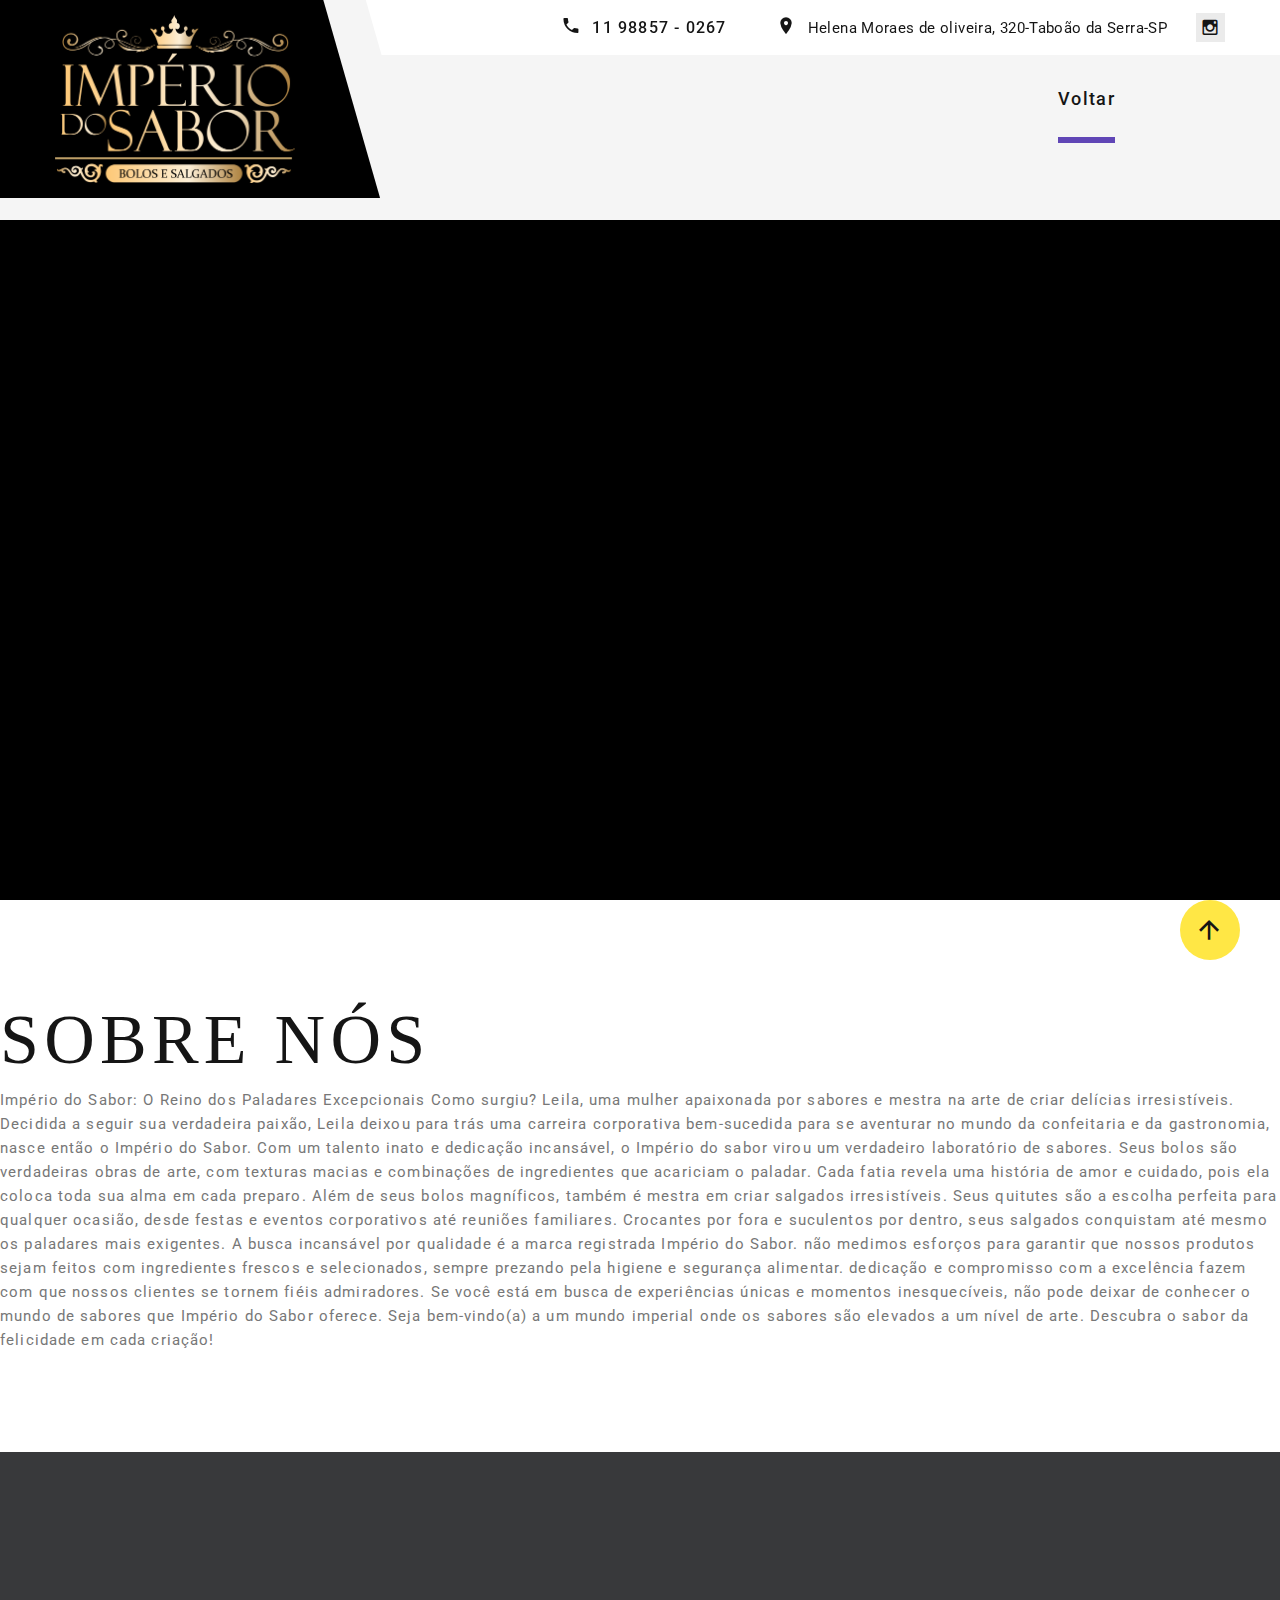
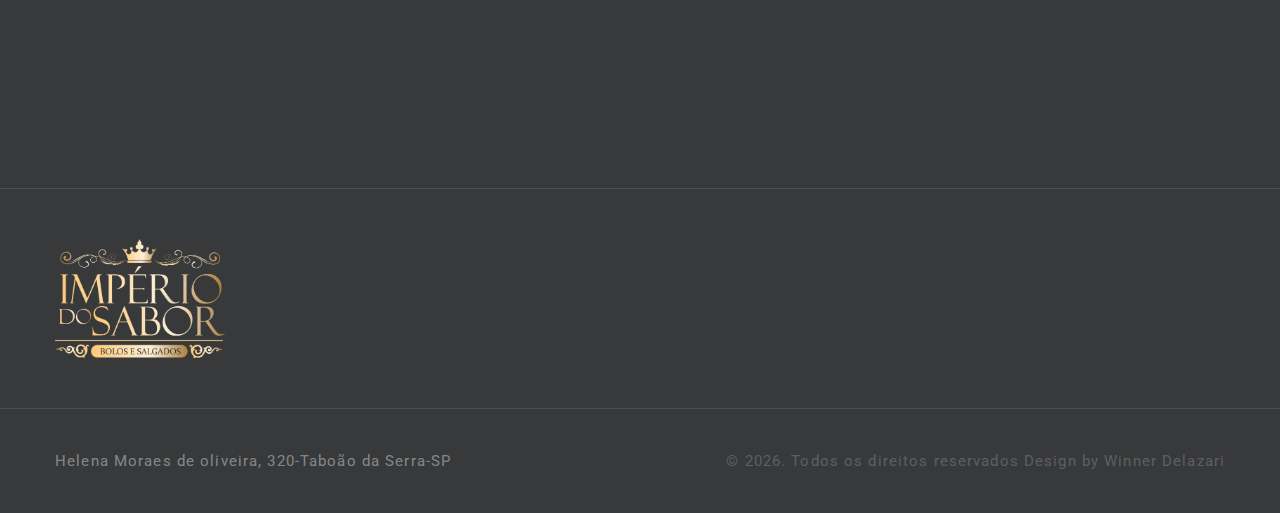
==== commit 8c5fbf20: "Add files via upload" ====
--- a/about-us.html
+++ b/about-us.html
@@ -102,7 +102,7 @@
                                 <div class="rd-navbar-main">
                                     <!-- RD Navbar Nav-->
                                     <ul class="rd-navbar-nav">
-                                        <li class="rd-nav-item active"><a class="rd-nav-link" href="index.html">Home</a>
+                                        <li class="rd-nav-item active"><a class="rd-nav-link" href="index.html">Voltar</a>
                                         </li>
                                     </ul>
                                 </div>
@@ -114,7 +114,7 @@
         </header>
     </div>
     <!-- Sobre a Confeitaria -->
-    <section id="sobre">
+    <section class="section section-xl bg-default">
         <h2>Sobre Nós</h2>
         <p>Império do Sabor: O Reino dos Paladares Excepcionais
 
--- a/css/style.css
+++ b/css/style.css
@@ -102,7 +102,7 @@
 	font-weight: 400;
 	letter-spacing: .075em;
 	color: #777777;
-	background-color: #ffffff;
+	background-color: #000000;
 	-webkit-text-size-adjust: none;
 	-webkit-font-smoothing: subpixel-antialiased;
 }
@@ -286,6 +286,8 @@
 }
 
 .big {
+	background-color: #2c343b;
+    opacity: 60%;
 	font-size: 18px;
 	line-height: 1.55556;
 }
@@ -3682,6 +3684,7 @@
 }
 
 .footer-modern-line {
+	text-align: center;
 	padding: 50px 0;
 }
 
@@ -6516,7 +6519,7 @@
 	justify-content: center;
 	align-items: center;
 	padding: 20px;
-	background: #ffffff;
+	background: #000000;
 	transition: .3s all ease;
 }
 
@@ -9750,6 +9753,8 @@
 }
 
 .swiper-slider-3 .swiper-title {
+	background-color: #2c343b;
+	opacity: 90%;
 	font-weight: 400;
 }
 
@@ -15200,3 +15205,4 @@
 		padding-right: 70px;
 	}
 }
+
